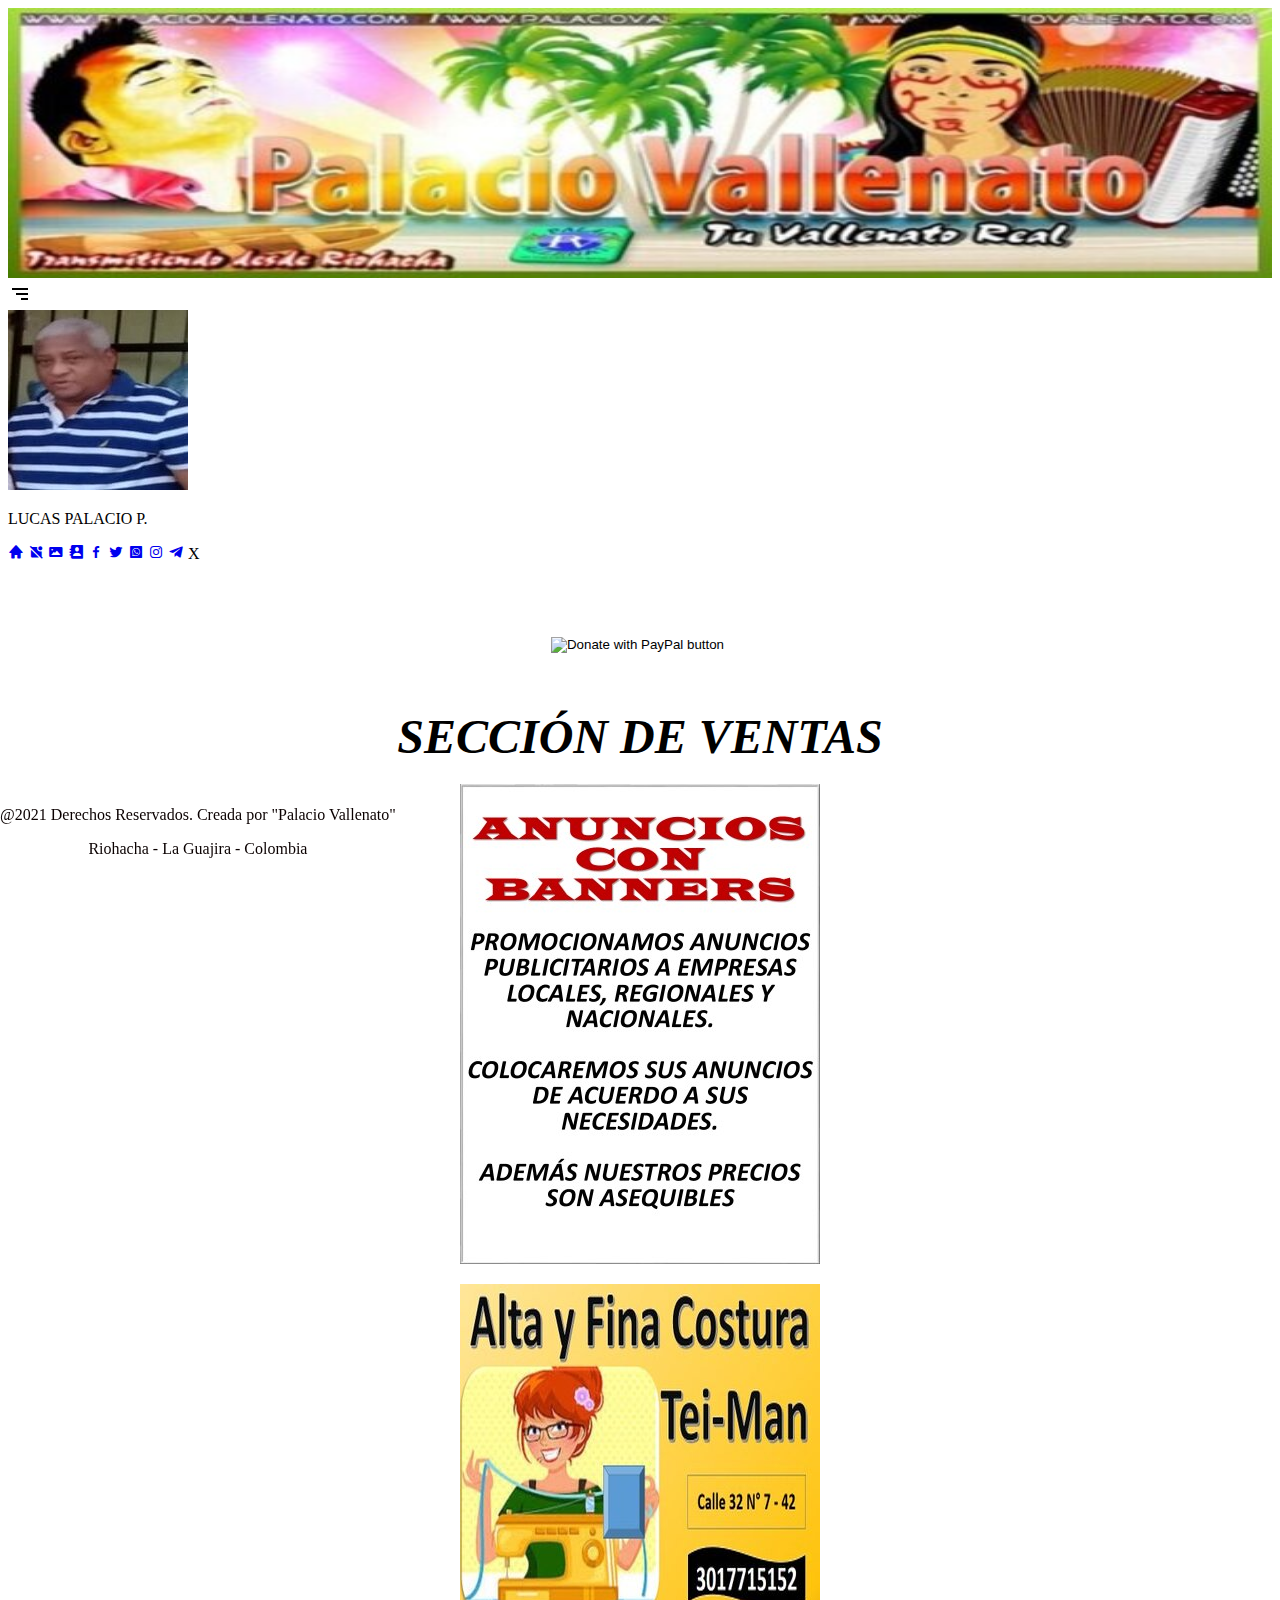
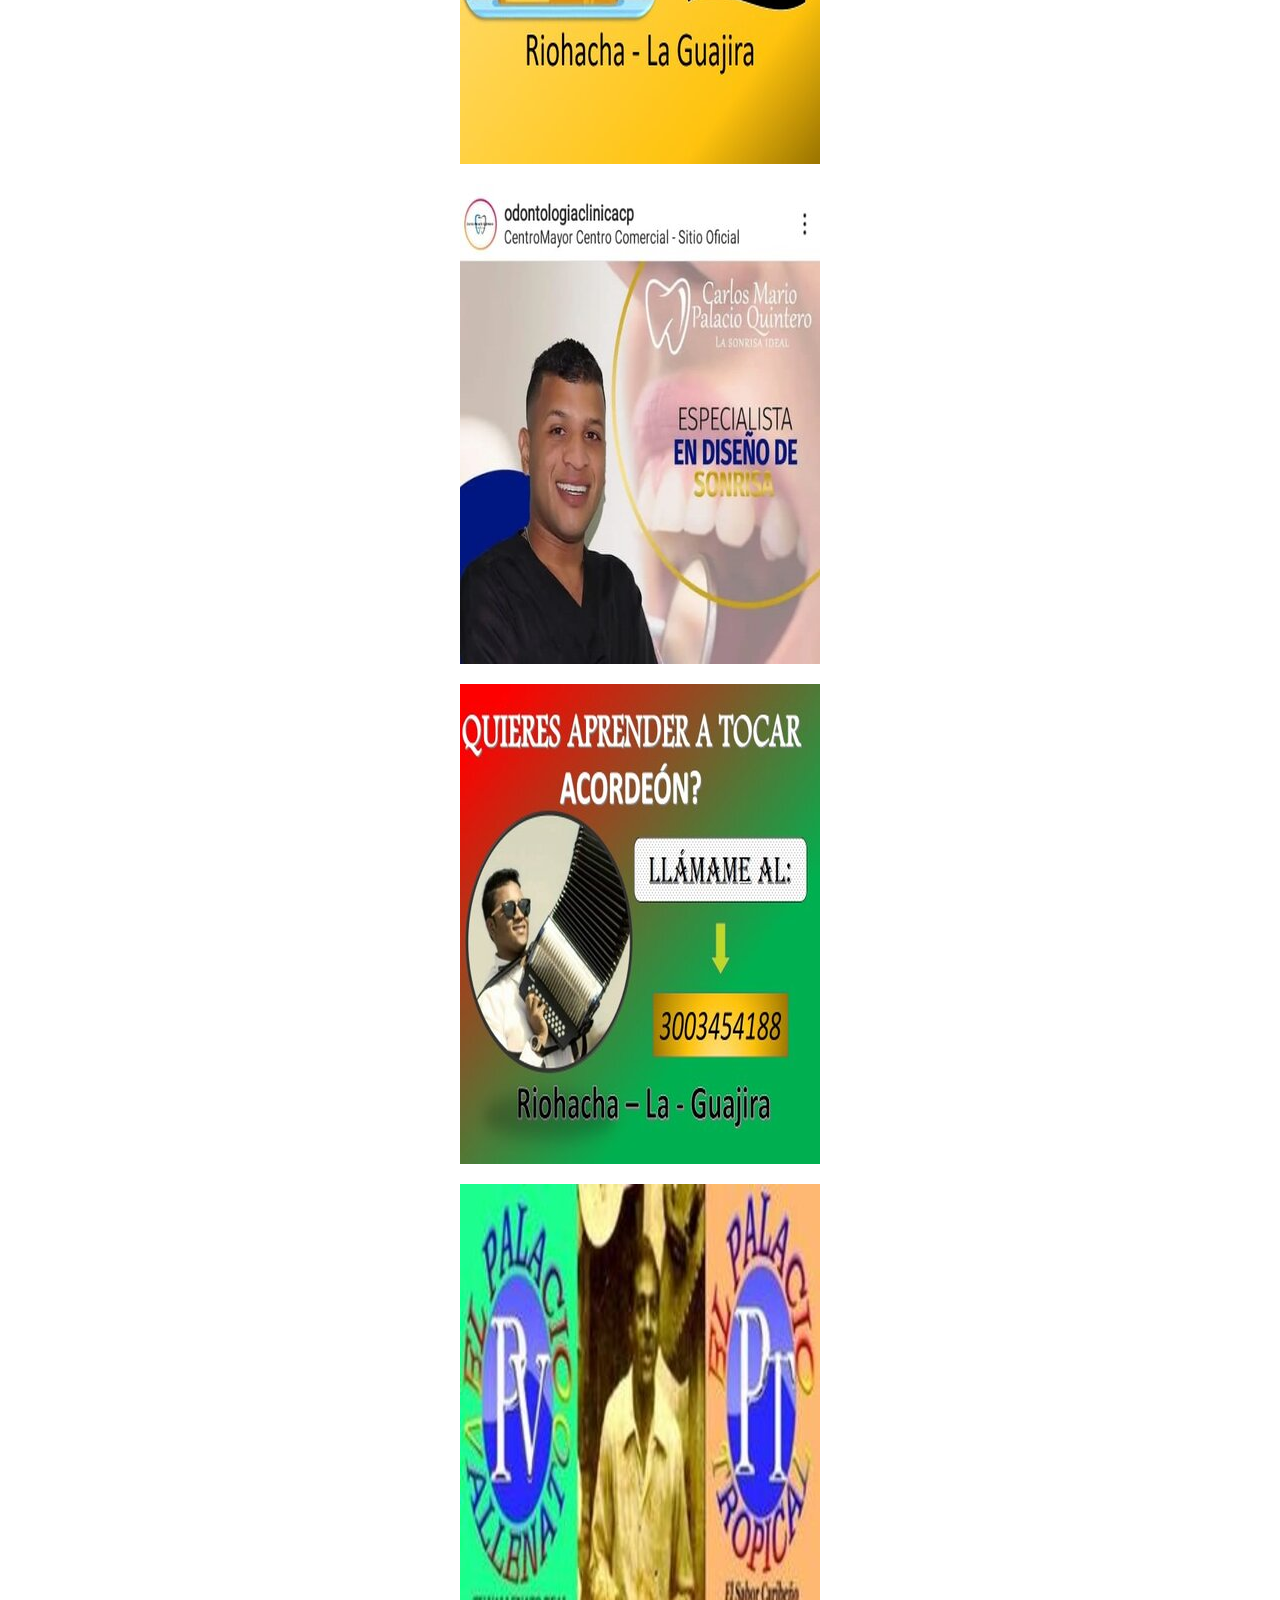
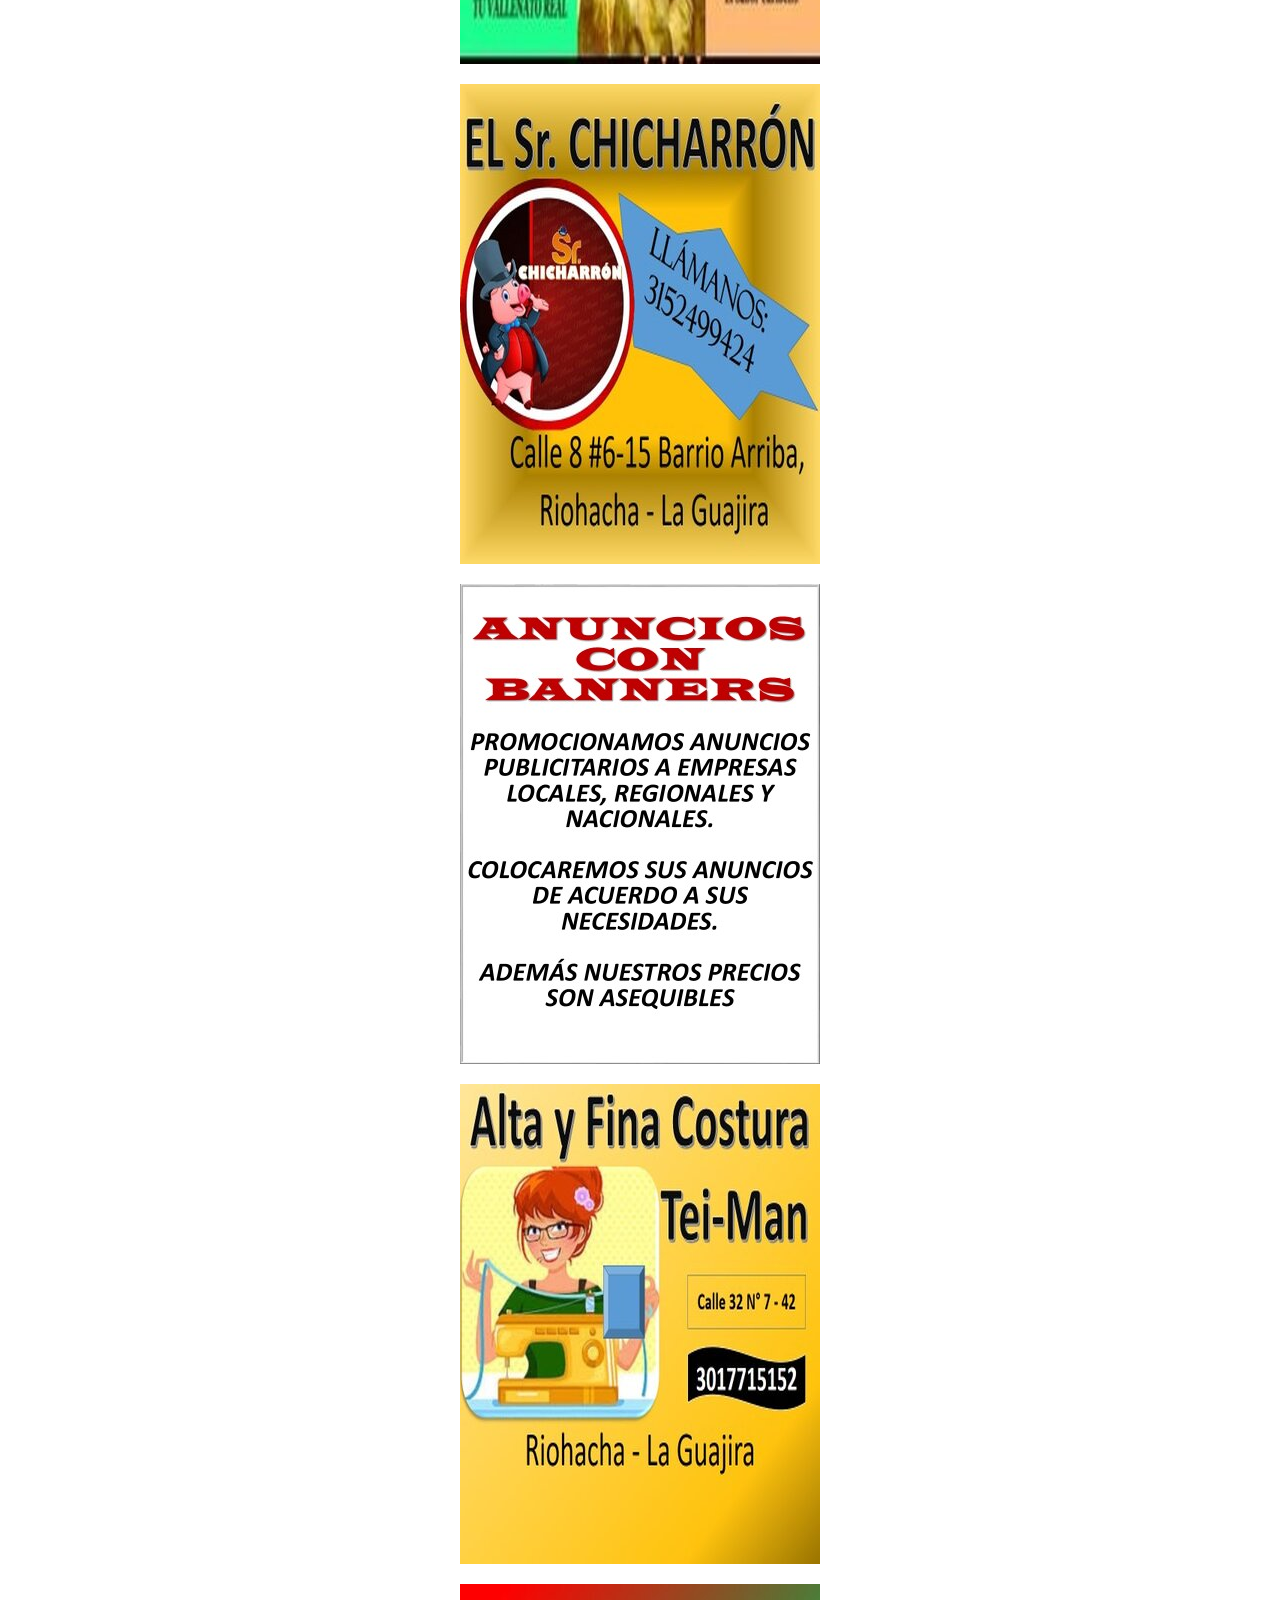
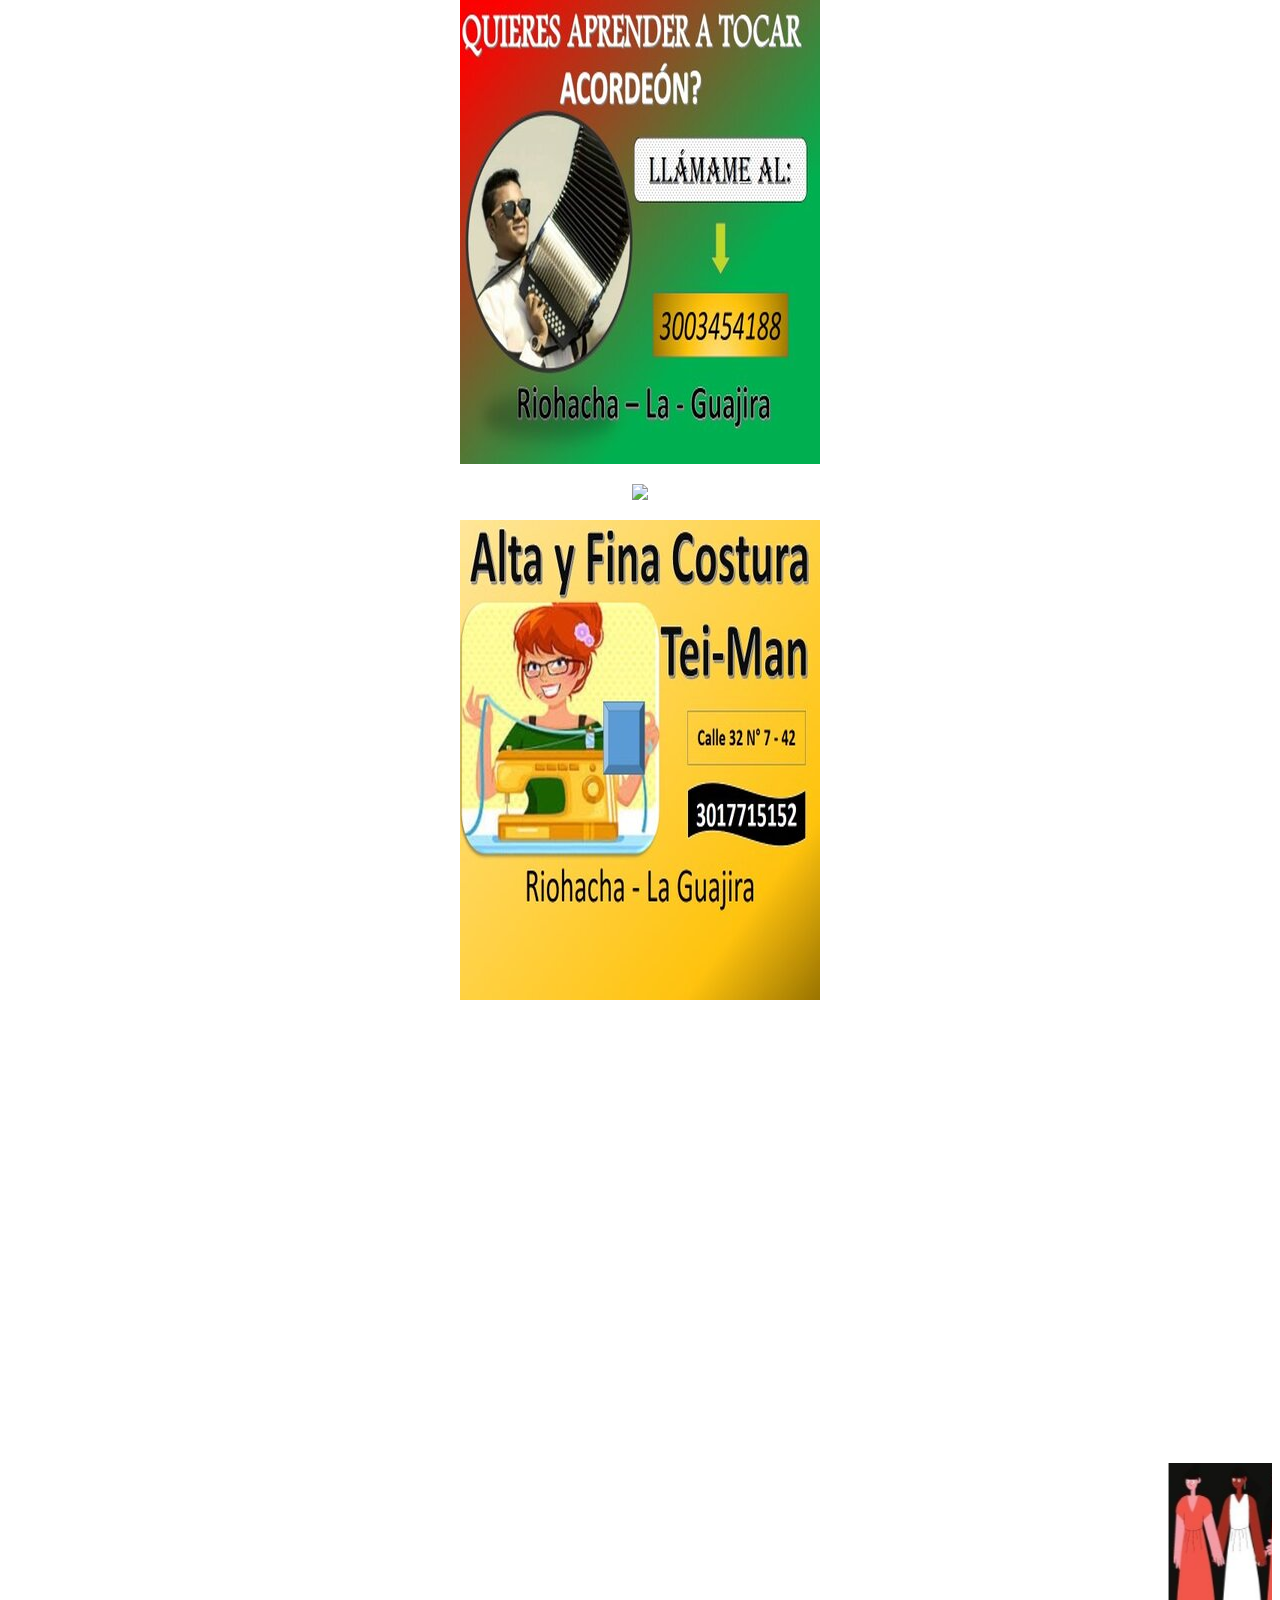
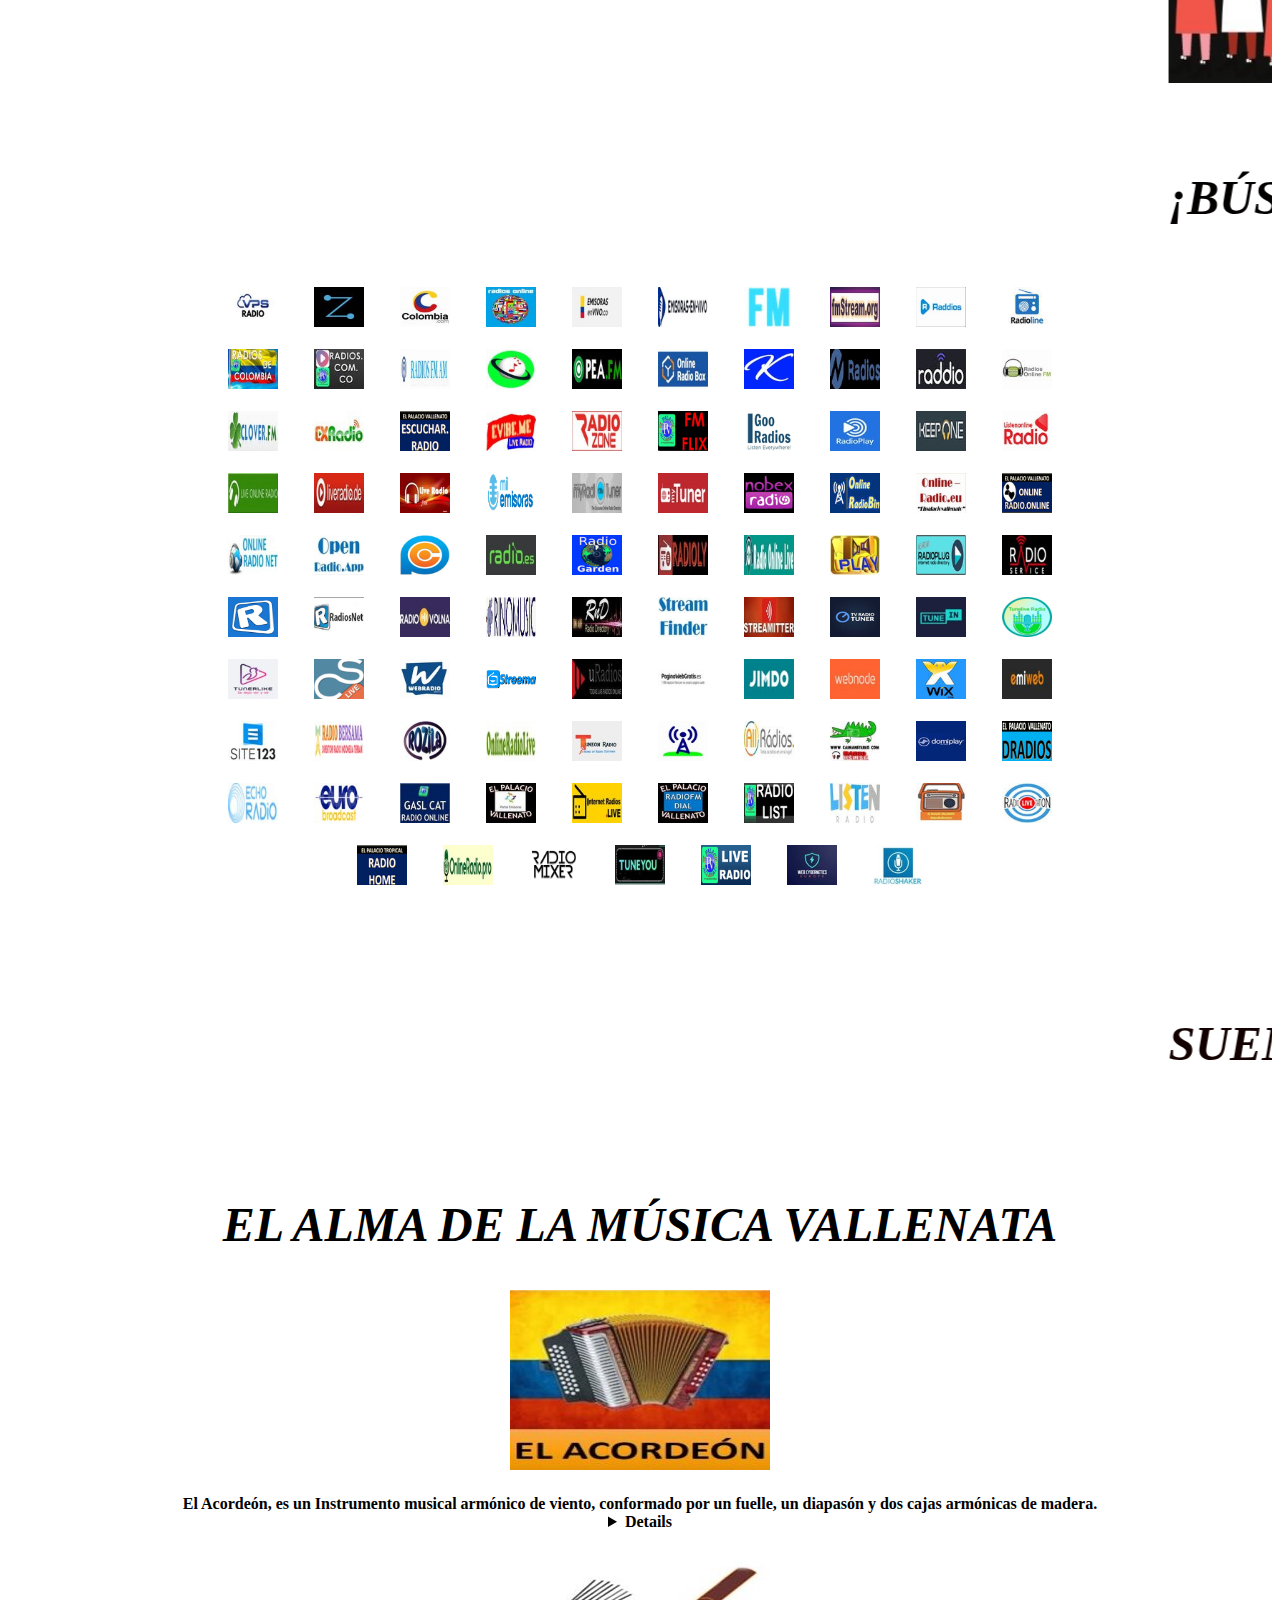
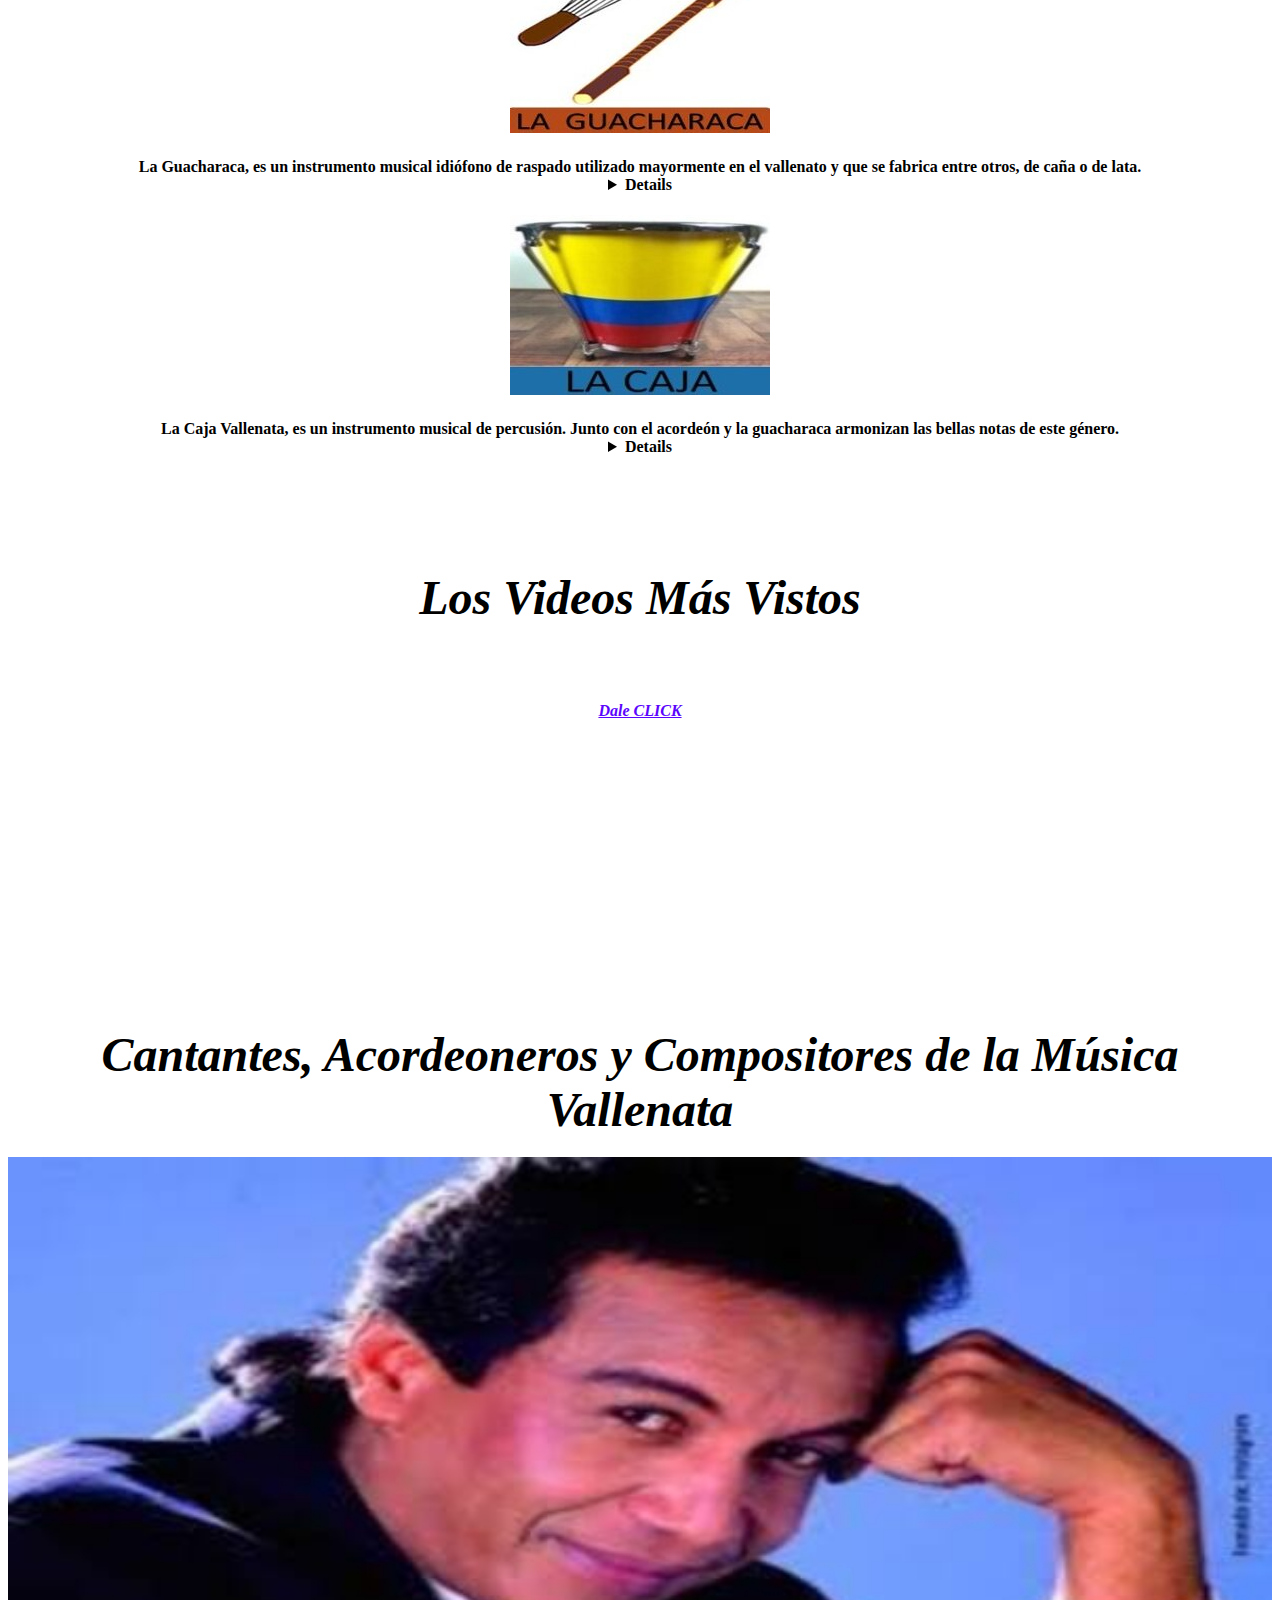
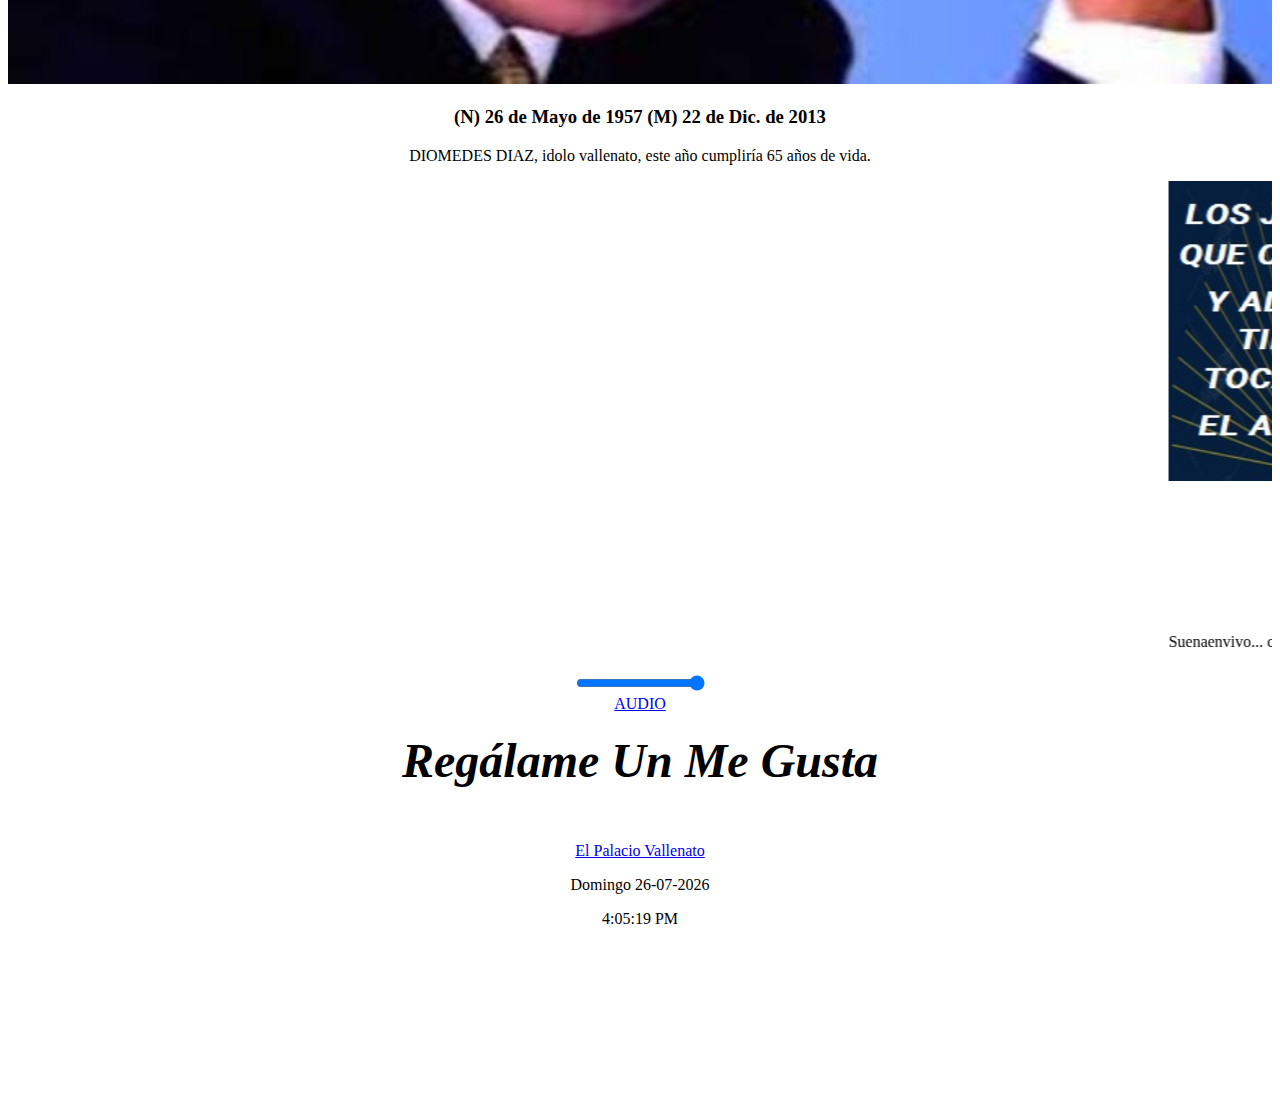
==== index.html @ b47e4e0d "“commit”" ====
<!doctype html>
<html lang="es">

<!------------------------- inicio del head ------------------------>
<head>
<meta charset="utf-8">
<meta  http-equiv="X-UA-compatible"  content="ie=edge"/>
<meta name="author" content="LUCAS PALACIO PIMIENTA"/>
<meta name="keywordS" content="DEFENSA Y DIVULGACION DE LA MÚSICA VALLENATA"/>
<meta name="viewport" content="width=device-width, user-scalable=no, initial-scale=1.0, 
maximum-scale=1.0, minimum-scale=1.0 ">    


<link rel="icon"  href="IMAGENES/logoICO.ico">
    
<link rel="stylesheet" type="text/css" href="css/reset.css"></link>
<link rel="stylesheet" type="text/css" href="css/style.css"></link>
<link rel="stylesheet" type="text/css" href="style.css">
<link rel="stylesheet" type="text/css" href="css/estilo.css">
<link rel="stylesheet" type="text/css" href="fonts/style.css">

<link rel="stylesheet" type="text/css" href="css/ventas.css">
<link rel="stylesheet" type="text/css" href="css/reprolateral.css">
<link rel="stylesheet" type="text/css" href="css/relojdigital.css">
<link rel="stylesheet" type="text/css" href="css/vocesvalle.css">

<!------------------------- inicio ensayo ------------------------> 

<link rel="stylesheet" type="text/css" href="css/acorlegen.css">
<link rel="stylesheet" type="text/css" href="css/acorng.css"> 

<!------------------------- Final ensayo ------------------------>

<link rel="preconnect" href="https://fonts.googleapis.com">
<link href="https://fonts.googleapis.com/css2?family=Share+Tech+Mono&display=swap" rel="stylesheet">
<link href="https://fonts.googleapis.com/css?family=Orbitron" rel="stylesheet">
<link href="https://fonts.googleapis.com/css2?family=Open+Sans:wght@300;400;700&display=swap" rel="stylesheet">


<link rel="preconnect" href="https://fonts.gstatic.com" crossorigin>
<link rel="stylesheet" type="text/css" href="css/bootstrap-slider.min.css"> 
<link href='https://unpkg.com/boxicons@2.0.9/css/boxicons.min.css' rel='stylesheet'>
<link href="https://cdn.jsdelivr.net/npm/bootstrap@5.1.0/dist/css/bootstrap.min.css" 
rel="stylesheet" integrity="sha384-KyZXEAg3QhqLMpG8r+8fhAXLRk2vvoC2f3B09zVXn8CA5QIVfZOJ3BCsw2P0p/We"
crossorigin="anonymous">
  
<script src="js/bootstrap-slider.min.js"></script>
<script src="https://cdn.jsdelivr.net/bxslider/4.2.12/jquery.bxslider.min.js"></script>
<script src="https://ajax.googleapis.com/ajax/libs/jquery/3.1.1/jquery.min.js"></script>
  
    
<title>EL PALACIO VALLENATO</title>

<link href="menu.js"    rel="stylesheet">
<link href="style.css"  rel="stylesheet">
<link href="reset.css"  rel="stylesheet">

</head>
<!------------------------- fin del head ------------------------>


<!-- inicio del body - cabecera-->

<body oncontextmenu="return false" onkeydown="return false">
<body background="IMAGENES/soleado1.gif">  
  <header>

<div class="contenedor-head">
<img src="IMAGENES/logoppal.jpg" width="100%" height="270"></div>

<!-- Final del header cabecera --> 


<!--------------- inicio del menu ------------------>
<header class="header" id="header">
  
<img src="IMAGENES/menu-alt-right.svg" alt=""  class="menu">
<nav class="menu-navegacion">

<img src="IMAGENES/LUKS.jpg"  alt="" class="photo">
<p class="name" style color="white">LUCAS PALACIO P.</p>

<a href="#INICIO" target="_blank" class="social-media-icon">
<i class="bx bxs-home" title="Inicio"></i></a>

<a href="QUIENES SOMOS.html" target="_blank" class="social-media-icon">
<i class='bx bxs-notification-off' title="Sómos"></i></a>

<a href="SERVICIO.html" target="_blank" class="social-media-icon">
<i class='bx bxs-image' title="Servicio"></i></a>

<a href="CONTÁCTO.html" target="_blank" class="social-media-icon">
<i class='bx bxs-contact' title="Contácto"></i></a>
  
<a href="https://www.facebook.com/" 
target="_blank" class="social-media-icon"> 
<i class='bx bxl-facebook' title="Facebook"></i></a>

<a href="https://twitter.com/palaciovallenat" target="_blank" class="social-media-icon">
<i class='bx bxl-twitter' title="Twitter"></i></a>

<a href="https://wa.me/573023062929?text=Hola%20Escribenos%20y%20envíanos%20tu%20mensaje" 
target="_blank" class="social-media-icon">
<i class='bx bxl-whatsapp-square' title="WhatsApp"></i></a>

<a href="https://linktr.ee/elpalaciovallenato.com" target="_blank" class="social-media-icon">
<i class='bx bxl-instagram' title="Instagram"></i></a>

<a href="https://t.me/LUCAS011957" target="_blank" class="social-media-icon">
<i class='bx bxl-telegram' title="Telegram"></i></a>
  
<span class="close">X</span>
</nav>
<!----------------- Final del menu ------------------>
</header>

<main class="main">  
<br><br><br><br>

<!--------- Inicio Cta Paypal --------->
<div align="center">
<form action="https://www.paypal.com/donate" method="post" target="_top">
<input type="hidden" name="hosted_button_id" value="3SSLJQG8Y5FPW" />
<input type="image" src="https://www.paypalobjects.com/en_US/i/btn/btn_donateCC_LG.gif" border="0" 
name="submit" title="PayPal - The safer, easier way to pay online!" alt="Donate with PayPal button"/>
<img alt="" border="0" src="https://www.paypal.com/en_CO/i/scr/pixel.gif" width="1" height="1" />
</form>
<!--------- Final Cta Paypal --------->
<br><br>

<!---------- Inicio seccion de ventas -------->
<article>
  <section  class="parrafo3 text-center">     
  <style> .parrafo3 {color: black;}</style>
  <h2><em><font size="15">SECCIÓN DE VENTAS</em>
  </h2></font></article></section>
      
  <div align="center">
  <div class="content-all">
  <div class="content-carrousel">
    <figure><img src="IMAGENES/ventas/1publicaaqui.jpg"></figure>
    <figure><img src="IMAGENES/ventas/2coseteiman.jpg"></figure>
    <figure><img src="IMAGENES/ventas/3carlosmario.jpg"></figure>
    <figure><img src="IMAGENES/ventas/4yeyetoca.jpg"></figure>
    <figure><img src="IMAGENES/ventas/5pvtinopt.jpg"></figure>
      
    <figure><img src="IMAGENES/ventas/6srchicharron.jpg"></figure>
    <figure><img src="IMAGENES/ventas/1publicaaqui.jpg"></figure>
    <figure><img src="IMAGENES/ventas/2coseteiman.jpg"></figure>
    <figure><img src="IMAGENES/ventas/4yeyetoca.jpg"></figure>
    <figure><img src="IMAGENES/ventas/7palacmusic.jpg"></figure>
    <figure><img src="IMAGENES/ventas/2coseteiman.jpg"></figure>
    </div>
    </div>
<!--------- Final seccion de ventas --------->

<br><br><br><br><br><br><br><br><br><br><br><br><br><br>
<br><br><br><br><br><br><br><br>


<!------------inicio otras ventas---------- ----->
    
<section  class="parrafo2"> 
  <article> <marquee direction="left"> 
  <style> .parrafo2 marquee {color: rgb(17, 17, 16);}</style>
  <h2><em> 
  <br>
      
  <a><img src="IMAGENES/ventas2/1teiman.jpg" target="_blank" width="500" height="220"></a>
               
  <a><img src="IMAGENES/ventas2/1srchicharron.jpg" target="_blank" width="500" height="220"></a>
              
  <a><img src="IMAGENES/ventas2/2teiman.jpg" target="_blank" width="500" height="220"></a>
               
  <a><img src="IMAGENES/ventas2/1lasdos.jpg" target="_blank" width="500" height="220"></a> 
      
  <a><img src="IMAGENES/ventas2/3teiman.jpg" target="_blank" width="500" height="220"></a>
       
  <a><img src="IMAGENES/ventas2/1yeyetoca.jpg" target="_blank" width="500" height="220"></a>
  
  <a><img src="IMAGENES/ventas2/4teiman.jpg" target="_blank" width="500" height="220"></a>
  
  <a><img src="IMAGENES/ventas2/2srchicharron.jpg" target="_blank" width="500" height="220"></a>
  
  <a><img src="IMAGENES/ventas2/1papa.jpg" target="_blank" width="500" height="220"></a>
  
  <a><img src="IMAGENES/ventas2/5teiman.jpg" target="_blank" width="500" height="220"></a>
  
  <a><img src="IMAGENES/ventas2/1palamusic.jpg" target="_blank" width="500" height="220"></a>
        
  </em><h2
  </font></marquee></article> 
  </section>
  <!------------ Final otras ventas ----->

  
<br><br>
<!----------- inicio mensaje uno¡ ------->
<section  class="parrafo1"> 
<article> <marquee direction="left"> 
<style> .parrafo1 marquee {color: hsl(0, 60%, 3%);}</style>  
<h1 style="color: #030000"><em><font size="10"><I>¡BÚSCANOS EN CUALQUIERA DE ESTOS ENLACES Y 
ESCÚCHANOS LAS 24 HORAS DEL DÍA: Sómos "EL PALACIO VALLENATO", Tu Vallenato Real .. !</i></em>
</font></h1>
</marquee></article> </section>
<!----------- final mensaje uno¡ ------->


  <!------------------ inicio radios agregadas! -------------------->
  <article>
  <section  class="seccion text-center"> 
  <br> <br>
  
 
  <a href="https://vpsemisoras.com/station/palacio-vallenato/" target='_blank' 
  imageanchor='1' style='margin-left:  1em; margin-right: 1em;'>
  <img border='0' height='40' width='50' 
  src='IMAGENES/logosagregados/VPS.jpg'/></a> 

  <a href='https://zeno.fm/el-palacio-vallenatok7gcnrz99f0uv/'target='_blank' 
  imageanchor='1' style='margin-left:  1em; margin-right: 1em;'>
  <img border='0' height='40' width='50' 
  src='IMAGENES/logosagregados/zeno.fm.jpg'/></a> 

  <a href='https://www.colombia.com/radio/palacio-vallenato-riohacha-2318'
  target='_blank' imageanchor='1' style='margin-left: 1em; margin-right: 1em;'>
  <img border='0' height='40' width='50' 
  src='IMAGENES/logosagregados/colombia.com.jpg'/></a>
  
  <a href='http://www.emisorascolombianas.co/el-palacio-vallenato'target='_blank' 
  imageanchor='1' style='margin-left:  1em; margin-right: 1em;'>
  <img border='0' height='40' width='50' 
  src='IMAGENES/logosagregados/emisorascolombianas.co.jpg'/></a> 

  <a href='https://emisorasenvivo.co/el-palacio-vallenato#'target='_blank' 
  imageanchor='1' style='margin-left:  1em; margin-right: 1em;'>
  <img border='0' height='40' width='50' 
  src='IMAGENES/logosagregados/emisorasenvivo.co.jpg'/></a> 
  
  <a href='https://emisoras-en-vivo.co/el-palacio-vallenato' target='_blank' 
  imageanchor='1' style='margin-left:  1em; margin-right: 1em;'>
  <img border='0' height='40' width='50' 
  src='IMAGENES/logosagregados/emisoras-en-vivo.co.jpg'/></a>

  <a href='https://fm.rs/co/el-palacio-vallenato/'target='_blank' imageanchor='1' 
  style='margin-left:  1em; margin-right: 1em;'>
  <img border='0' height='40' width='50' 
  src='IMAGENES/logosagregados/fm.rs.jpg'/></a> 

  <a href='http://fmstream.org/index.php?i=551837'target='_blank' imageanchor='1' 
  style='margin-left:  1em; margin-right: 1em;'>
  <img border='0' height='40' width='50' 
  src='IMAGENES/logosagregados/fmstream.jpg'/></a> 

  <a href='https://www.raddios.com/4483-radiosonline-palacio-vallenato-online-
  riohacha-colombia'target='_blank' imageanchor='1' style='margin-left: 1em; 
  margin-right: 1em;'>
  <img border='0' height='40' width='50' 
  src='IMAGENES/logosagregados/raddios.com.jpg'/></a>

  <a href='https://www.radioline.co/listen-to-el-palacio-vallenato'target='_blank' 
  imageanchor='1' style='margin-left: 1em; margin-right: 1em;'>
  <img border='0' height='40' width='50' 
  src='IMAGENES/logosagregados/radioline.co.jpg'/></a> 
  <br><br>
  
  <a href='https://radios-colombia.com/palacio-vallenato-118128/' target='_blank' 
  imageanchor='1' style='margin-left:  1em; margin-right: 1em;'>
  <img border='0' height='40' width='50' 
  src='IMAGENES/logosagregados/radios-colombia.com.jpg'/></a>
    
  <a href='https://radios.com.co/el-palacio-vallenato/' target='_blank' 
  imageanchor='1' style='margin-left: 1em; margin-right: 1em;'>
  <img border='0' height='40' width='50' 
  src='IMAGENES/logosagregados/radios.com.co.jpg'/></a> 
         
  <a href='https://www.radiosfmam.com.ar/radio/13278/el-palacio-vallenato-riohacha-
  la--guajiracolombia ' 
  target='_blank' imageanchor='1' style='margin-left: 1em;   margin-right: 1em;'>   
  <img border='0' height='40' width='50' 
  src=' IMAGENES/logosagregados/radiosfmam.jpg'/></a> 

  <a href='https://www.planetaradios.com/co/2961/el-palacio-vallenato'
  target='_blank' imageanchor='1' style='margin-left:  1em; margin-right: 1em;'>
  <img border='0' height='40' width='50'
  src='IMAGENES/logosagregados/planetaradios.jpg'/></a>
  
  <a href='http://play.pea.fm/es/3666-listen.html'target='_blank' imageanchor='1' 
  style='margin-left:  1em; margin-right: 1em;'>
  <img border='0' height='40' width='50' 
  src='IMAGENES/logosagregados/peafm.jpg'/></a>

  <a href='https://onlineradiobox.com/co/palaciovallenato/?cs=co.palaciovallenato'
  target='_blank' imageanchor='1' style='margin-left: 1em; margin-right: 1em;'>
  <img border='0' height='40' width='50' 
  src='IMAGENES/logosagregados/onlineradiobox.jpg'/></a>

  <a href='https://directory.kennyinteractive.net/station/el-palacio-vallenato/'
  target='_blank' imageanchor='1' style='margin-left:  1em; margin-right: 1em;'>
  <img border='0' height='40' width='50' 
  src='IMAGENES/logosagregados/kenny.jpg'/></a>

  <a href='https://www.zradios.com/el-palacio-vallenato'target='_blank' 
  imageanchor='1' style='margin-left: 1em; margin-right: 1em;'>
  <img border='0' height='40' width='50'
  src='IMAGENES/logosagregados/zradios.jpg'/></a>

  <a href='https://raddio.net/373602-el-palacio-vallenato/'target='_blank' 
  imageanchor='1' style='margin-left:  1em; margin-right: 1em;'>
  <img border='0' height='40' width='50' 
  src='IMAGENES/logosagregados/raddio.jpg'/></a>

  <a href='https://radiosonlinefm.com/emisoraderadio/el-palacio-vallenato-colombia/' 
  target='_blank' imageanchor='1' style='margin-left: 1em; margin-right: 1em;'>
  <img border='0' height='40' width='50' 
  src='IMAGENES/logosagregados/radiosonlinefm.jpg'/></a>
  <br><br>
 
  <a href='https://clover.fm/46228-el-palacio-vallenato-radio.html'target='_blank' 
  imageanchor='1' style='margin-left:  1em; margin-right: 1em;'>
  <img border='0' height='40' width='50' 
  src='IMAGENES/logosagregados/clover.jpg'/></a> 
        
  <a href='https://www.cxradio.com.br/radio/el-palacio-vallenato'target='_blank' 
  imageanchor='1' style='margin-left:  1em; margin-right: 1em;'>
  <img border='0' height='40' width='50' 
  src='IMAGENES/logosagregados/cxradio.jpg'/></a>
      
  <a href='https://escuchar.radio/palaciovallenato'target='_blank' imageanchor='1' 
  style='margin-left:  1em; margin-right: 1em;'>
  <img border='0' height='40' width='50' 
  src='IMAGENES/logosagregados/escucharradio.png'/></a>

  <a href='https://evibe.me/41252-EL-PALACIO'target='_blank' imageanchor='1' 
  style='margin-left:  1em; margin-right: 1em;'>
  <img border='0' height='40' width='50' 
  src='IMAGENES/logosagregados/evibe.jpg'/></a>

  <a href='https://radiozone.net/search/EL%20PALACIO%20VALLENATO ' 
  target='_blank' imageanchor='1' style='margin-left: 1em; margin-right: 1em;'>
  <img border='0' height='40' width='50' 
  src='IMAGENES/logosagregados/radiozone.jpg'/></a> 

  <a href='https://www.fmflix.net/palaciovallenato-com/ 'target='_blank' 
  imageanchor='1' style='margin-left:  1em; margin-right: 1em;'>
  <img border='0' height='40' width='50' 
  src='IMAGENES/logosagregados/fmflix.png'/></a> 
 
  <a href='https://gooradios.com/radio/155329-riohacha-el-palacio-vallenato.html'
  target='_blank' imageanchor='1' style='margin-left:  1em; margin-right: 1em;'>
  <img border='0' height='40' width='50' 
  src='IMAGENES/logosagregados/gooradios.png'/></a>

  <a href='https://www.radiosplay.com/radio/89156/el-palacio-vallenato-riohacha-
  la-guajira-colombia' target='_blank' imageanchor='1' style='margin-left: 1em; 
  margin-right: 1em;'>   <img border='0' height='40' width='50' 
  src='IMAGENES/logosagregados/radiosplay.jpg'/></a>
  
  <a href='https://keepone.net/radio/k110074/el-palacio-vallenato'target='_blank' 
  imageanchor='1' style='margin-left:  1em; margin-right: 1em;'>
  <img border='0' height='40' width='50' 
  src='IMAGENES/logosagregados/keepone.jpg'/></a> 
  
  <a href='https://www.listenonlineradio.com/colombia/el-palacio-vallenato '
  target='_blank' imageanchor='1' style='margin-left:  1em; margin-right: 1em;'>
  <img border='0' height='40' width='50' 
  src='IMAGENES/logosagregados/listenonlineradio.jpg'/></a>
  <br><br>
 
  <a href='https://www.liveonlineradio.net/sl/colombia/palacio-vallenato.htm'
  target='_blank' imageanchor='1' style='margin-left: 1em; margin-right: 1em;'>
  <img border='0' height='40' width='50' 
  src='IMAGENES/logosagregados/liveonlineradio.net.jpg'/></a>
          
  <a href='https://liveradio.de/el-palacio-vallenato'target='_blank' 
  imageanchor='1' style='margin-left:  1em; margin-right: 1em;'>
  <img border='0' height='40' width='50'
  src='IMAGENES/logosagregados/liveradio.de.jpg'/></a>
       
  <a href='https://www.liveradio.uk/stations/el-palacio-vallenato'target='_blank' 
  imageanchor='1' style='margin-left:  1em; margin-right: 1em;'>
  <img border='0' height='40' width='50' 
  src='IMAGENES/logosagregados/liveradio.uk.jpg'/></a>
          
  <a href='https://milemisoras.com/radio/el-palacio-vallenato-online/'
  target='_blank' imageanchor='1' style='margin-left:  1em; margin-right: 1em;'>
  <img border='0' height='40' width='50' 
  src='IMAGENES/logosagregados//milemisoras.png'/></a>

  <a href='http://www.myradiotuner.com/customStationPreset.php?ID=21212'
  target='_blank' imageanchor='1' style='margin-left: 1em; margin-right: 1em;'>
  <img border='0' height='40' width='50' 
  src='IMAGENES/logosagregados/myradiotuner.jpg'/></a> 
         
  <a href='https://mytuner-radio.com/radio/el-palacio-vallenato-472377/'
  target='_blank' imageanchor='1' style='margin-left: 1em;  margin-right: 1em;'>
  <img border='0' height='40' width='50' 
  src='IMAGENES/logosagregados/mytuner.jpg'/></a> 
      
  <a href='http://www.nobexradio.com/StationsWithPlayer' target='_blank' 
  imageanchor='1' style='margin-left:  1em; margin-right: 1em;'>
  <img border='0' height='40' width='50' 
  src="IMAGENES/logosagregados/nobexradio.jpg"></a> 

  <a href='https://www.onlineradiobin.com/colombia/palaciovallenato-com.htm' 
  target='_blank' imageanchor='1' style='margin-left:  1em; margin-right: 1em;'>
  <img border='0' height='40' width='50' 
  src='IMAGENES/logosagregados/onlineradiobin.jpg'/></a>

  <a href='http://online-radio.eu/radio/67352-palaciovallenato-com'target='_blank' 
  imageanchor='1' style='margin-left:  1em; margin-right: 1em;'>
  <img border='0' height='40' width='50' 
  src='IMAGENES/logosagregados/onlineradio.eu.jpg'/></a>
          
  <a href='http://onlineradio.online/wp-radio/?player=popup&station_id=29806
  'target='_blank' imageanchor='1' style='margin-left:  1em; margin-right: 1em;'>
  <img border='0' height='40' width='50' 
  src='IMAGENES/logosagregados/onlineradio.online.png'/></a>
  <br><br>

  <a href='https://onlineradionet.com/palaciovallenato-com/    ' 
  target='_blank' imageanchor='1' style='margin-left:  1em; margin-right: 1em;'>
  <img border='0' height='40' width='50' 
  src='IMAGENES/logosagregados/onlineradionet.jpg'/></a> 

  <a href='https://openradio.app/station/el-palacio-vallenato-ovfia59q?utm_
  source=m3'target='_blank' imageanchor='1' style='margin-left:  1em; 
  margin-right: 1em;'>
  <img border='0' height='40' width='50' 
  src='IMAGENES/logosagregados/openradio.jpg'/></a>
 
  <a href='https://pcradio.ru/radio/el-palacio-vallenato'target='_blank' 
  imageanchor='1' style='margin-left:  1em; margin-right: 1em;'>
  <img border='0' height='40' width='50' 
  src='IMAGENES/logosagregados/pcradio.png'/></a>
   
  <a href='https://www.radio.es/s/palaciovallenato'target='_blank' imageanchor='1' 
  style='margin-left: 1em; margin-right: 1em;'>
  <img border='0' height='40' width='50' 
  src='IMAGENES/logosagregados/radio.es.jpg'/></a>
  
  <a href='http://radio.garden/listen/palaciovallenato-com/NUk36A9k'target='_blank' 
  imageanchor='1' style='margin-left: 1em; margin-right: 1em;'>
  <img border='0' height='40' width='50' 
  src='IMAGENES/logosagregados/radiogarden.jpg'/></a>  

  <a href='https://radioly.app/radio/el-palacio-vallenato/ 'target='_blank' 
  imageanchor='1' style='margin-left: 1em; margin-right: 1em;'>
  <img border='0' height='40' width='50' 
  src='IMAGENES/logosagregados/radioly.jpg'/></a>

  <a href='https://radioonlinelive.com/colombia/palacio-vallenato/' target='_blank'
  imageanchor='1' style='margin-left: 1em; margin-right: 1em;'>
  <img border='0' height='40' width='50' 
  src='IMAGENES/logosagregados/radioonlinelive.com.jpg'/></a>

  <a href='https://www.radio.pervii.com/es/radio/265712.htm'target='_blank' 
  imageanchor='1' style='margin-left: 1em; margin-right: 1em;'>
  <img border='0' height='40' width='50' 
  src='IMAGENES/logosagregados/radiopervii.jpg'/></a>
               
  <a href='https://www.radioplug.co.uk/channel/EL-PALACIO-VALLENATO'target='_blank'
  imageanchor='1' style='margin-left: 1em; margin-right: 1em;'>
  <img border='0' height='40' width='50' 
  src='IMAGENES/logosagregados/radioplug.jpg'/></a>
  
  <a href='https://radioservice.su/5654.html#' target='_blank' imageanchor='1' 
  style='margin-left:  1em; margin-right: 1em;'>
  <img border='0' height='40' width='50' 
  src='IMAGENES/logosagregados/radioservice.jpg'/></a>
  <br><br>

  <a href='http://www.radios.com.br/play/159325' target='_blank' imageanchor='1' 
  style='margin-left: 1em; margin-right: 1em;'>
  <img border='0' height='40' width='50' 
  src='IMAGENES/logosagregados/radios.com.br.png'/></a>  
          
  <a href='https://radiosnet.com.ar/envivo/132527/el-palacio-vallenato' 
  target='_blank' imageanchor='1' style='margin-left:  1em; margin-right: 1em;'>
  <img border='0' height='40' width='50' 
  src='IMAGENES/logosagregados/radiosnet.png'/></a>

  <a href='https://radiovolna.net/424054-el-palacio-vallenato.html' target='_blank' 
  imageanchor='1' style='margin-left: 1em; margin-right: 1em;'>
  <img border='0' height='40' width='50' 
  src='IMAGENES/logosagregados/radiovolna.jpg'/></a>

  <a href='http://www.rinomusic.com/m/canciones/ver/11616 ' target='_blank' 
  imageanchor='1' style='margin-left: 1em; margin-right: 1em;'>
  <img border='0' height='40' width='50' 
  src='IMAGENES/logosagregados/rinomusic.jpg'/></a>
  
  <a href='https://rndonline.stream/listen/palaciovallenato.com ' target='_blank' 
  imageanchor='1' style='margin-left: 1em; margin-right: 1em;'>
  <img border='0' height='40' width='50' 
  src='IMAGENES/logosagregados/rndradio.jpg'/></a> 

  <a href='https://streamfinder.com/streaming-radio/el-palacio-vallenato/74512/#_'
  target='_blank' imageanchor='1' style='margin-left:  1em; margin-right: 1em;'>
  <img border='0' height='40' width='50' 
  src='IMAGENES/logosagregados/streamfinder.jpg'/></a>

  <a href='https://radio.streamitter.com/station/el-palacio-vallenato-2UUM9C'
  target='_blank' imageanchor='1' style='margin-left:  1em; margin-right: 1em;'>
  <img border='0' height='40' width='50' 
  src='IMAGENES/logosagregados/streamitter.jpg'/></a>

  <a href='https://tvradiotuner.com/radio/co/el-palacio-vallenato-11194'
  target='_blank' imageanchor='1' style='margin-left:  1em; margin-right: 1em;'>
  <img border='0' height='40' width='50' 
  src='IMAGENES/logosagregados/tvradiotuner.png'/></a>

  <a href='https://tunein.com/embed/player/s214699/'target='_blank' imageanchor='1' 
  style='margin-left:  1em; margin-right: 1em;'>
  <img border='0' height='40' width='50' 
  src='IMAGENES/logosagregados/tunein.jpg'/></a>

  <a href='https://tuneliveradio.net/station/el-palacio-vallenato/'target='_blank' 
  imageanchor='1' style='margin-left: 1em; margin-right: 1em;'>
  <img border='0' height='40' width='50' 
  src='IMAGENES/logosagregados/tunelive.png'/></a> 
  <br><br>
 
  <a href="https://tunerlike.com/radio/El-Palacio-del-Vallenato-jM352670481"
  target='_blank' imageanchor='1' style='margin-left: 1em; margin-right: 1em;'>
  <img border='0' height='40' width='50' 
  src='IMAGENES/logosagregados/tunerlike.jpg'/></a>

  <a href='http://webradio.coolstreaming.us/player/?stream=63439'target='_blank' 
  imageanchor='1' style='margin-left: 1em; margin-right: 1em;'>
  <img border='0' height='40' width='50' 
  src='IMAGENES/logosagregados/coolstreaming.png'/></a>
          
  <a href='https://www.webradio.media/ecouter-EL-PALACIO-VALLENATO-6463'
  target='_blank' imageanchor='1' style='margin-left:  1em; margin-right: 1em;'>
  <img border='0' height='40' width='50' 
  src='IMAGENES/logosagregados/webradio.jpg'/></a> 

  <a href='http://es.streema.com/radios/play/Palacio_Vallenato  'target='_blank' 
  imageanchor='1' style='margin-left:  1em; margin-right: 1em;'>
  <img border='0' height='40' width='50' 
  src='IMAGENES/logosagregados/streema.png'/></a>
   
  <a href='https://www.uradios.com/el-palacio-vallenato'target='_blank' 
  imageanchor='1' style='margin-left:  1em; margin-right: 1em;'>
  <img border='0' height='40' width='50' 
  src='IMAGENES/logosagregados/uradios.jpg'/></a>

  <a href='https://elpalaciovallenato.es.tl/'target='_blank' imageanchor='1' 
  style='margin-left: 1em; margin-right: 1em;'>
  <img border='0' height='40' width='50' 
  src='IMAGENES/logosagregados/es.tl.jpg'/></a>
 
  <a href='https://elpalaciovallenato.jimdofree.com/'target='_blank' 
  imageanchor='1' style='margin-left: 1em; margin-right: 1em;'>
  <img border='0' height='40' width='50' 
  src='IMAGENES/logosagregados/jimdo.jpg'/></a>
         
  <a href='https://el-palacio-vallenato1.webnode.es/'target='_blank' imageanchor='1' 
  style='margin-left: 1em; margin-right: 1em;'>
  <img border='0' height='40' width='50' 
  src='IMAGENES/logosagregados/webnode.jpg'/></a>
  
  <a href='https://lucaspalaciopimien.wixsite.com/el-palacio-vallenato'
  target='_blank' imageanchor='1' style='margin-left: 1em; margin-right: 1em;'>
  <img border='0' height='40' width='50' 
  src='IMAGENES/logosagregados/wix.jpg'/></a>  

  <a href='http://palaciovallenato.emiweb.es/'target='_blank' imageanchor='1' 
  style='margin-left: 1em; margin-right: 1em;'>
  <img border='0' height='40' width='50' 
  src='IMAGENES/logosagregados/emiweb.jpg'/></a>
  <br><br>
  
  <a href='https://5f91e309d9533.site123.me/'target='_blank' imageanchor='1' 
  style='margin-left: 1em; margin-right: 1em;'>
  <img border='0' height='40' width='50' 
  src='IMAGENES/logosagregados/site123.jpg'/></a>

  <a href='http://radiobersama.com/palacio-vallenato/ 'target='_blank' 
  imageanchor='1' style='margin-left: 1em; margin-right: 1em;'>
  <img border='0' height='40' width='50' 
  src='IMAGENES/logosagregados/radiobersama.jpg'/></a>

  <a href='https://rozila.com/index.php/station/palacio-vallenato/'
  target='_blank' imageanchor='1' style='margin-left:  1em; margin-right: 1em;'>
  <img border='0' height='40' width='50' 
  src='IMAGENES/logosagregados/rozila.jpg'/></a>

  <a href='http://www.onlineradiolive.com/palacio-vallenato/ '
  target='_blank' imageanchor='1' style='margin-left:  1em; margin-right: 1em;'>
  <img border='0' height='40' width='50' 
  src='IMAGENES/logosagregados/onlineradiolive.jpg'/></a> 

  <a href='https://tuneon.co/station/palaciovallenato-com/'target='_blank' 
  imageanchor='1' style='margin-left: 1em; margin-right: 1em;'>
  <img border='0' height='40' width='50' 
  src='IMAGENES/logosagregados/tuneon.jpg'/></a> 

  <a href='https://oiradio.co/el-palacio-vallenato-s271853'target='_blank' 
  imageanchor='1' style='margin-left: 1em;  margin-right: 1em;'>
  <img border='0' height='40' width='50' 
  src='IMAGENES/logosagregados/oiradio.jpg'/></a> 

  <a href='https://www.allradios.com.br/station/palacio-vallenato/' target='_blank' 
  imageanchor='1' style='margin-left:  1em; margin-right: 1em;'>
  <img border='0' height='40' width='50' 
  src='IMAGENES/logosagregados/allradios.jpg'/></a>

  <a href='https://caimanstereo.com/palaciovallenatocom-en-vivo/'target='_blank' 
  imageanchor='1' style='margin-left:  1em; margin-right: 1em;'>
  <img border='0' height='40' width='50' 
  src='IMAGENES/logosagregados/caimanstereo.jpg'/></a>

  <a href='https://co.domiplay.net/escuchar/palaciovallenato'target='_blank' 
  imageanchor='1' style='margin-left: 1em; margin-right: 1em;'>
  <img border='0' height='40' width='50' 
  src='IMAGENES/logosagregados/domiplay.jpg'/></a>

  <a href='https://www.dradios.com.ar/station/palaciovallenato-com/' 
  target='_blank' imageanchor='1' style='margin-left:  1em; margin-right: 1em;'>
  <img border='0' height='40' width='50' 
  src='IMAGENES/logosagregados/dradios.png'/></a>
  <br><br>
 
    <a href='https://echoradio.app/es/radio/e7719834-8105-11ea-9af6-0a81b753f230' 
  target='_blank' imageanchor='1' style='margin-left:  1em; margin-right: 1em;'>
  <img border='0' height='40' width='50' 
  src='IMAGENES/logosagregados/echoradio.jpg'/></a>
 
  <a href='http://eurobroadcast.eu/w/wp-radio/?player=popup&station_id=38039' 
  target='_blank' imageanchor='1' style='margin-left:  1em; margin-right: 1em;'>
  <img border='0' height='40' width='50' 
  src='IMAGENES/logosagregados/euro.jpg'/></a>

  <a href='https://www.gasl.cat/palaciovallenato-com/  'target='_blank' 
  imageanchor='1' style='margin-left:  1em; margin-right: 1em;'>
  <img border='0' height='40' width='50' 
  src='IMAGENES/logosagregados/gasl.jpg'/></a>

  <a href='https://portalemisoras.com/station/el-palacio-vallenato/'target='_blank' 
  imageanchor='1' style='margin-left:  1em; margin-right: 1em;'>
  <img border='0' height='40' width='50' 
  src='IMAGENES/logosagregados/portalemisoras.jpg'/></a> 

  <a href='http://internetradios.live/wp-radio/?player=popup&station_id=29806' 
  target='_blank' imageanchor='1' style='margin-left:  1em; margin-right: 1em;'>
  <img border='0' height='40' width='50' 
  src='IMAGENES/logosagregados/internetradios.jpg'/></a>

  <a href='https://www.radiofmdial.com/station/palaciovallenato-com/'target='_blank' 
  imageanchor='1' style='margin-left: 1em; margin-right: 1em;'>
  <img border='0' height='40' width='50' 
  src='IMAGENES/logosagregados/radiofmdial.jpg'/></a>

  <a href='https://radiolist.net/station/palacio-vallenato  'target='_blank' 
  imageanchor='1' style='margin-left:  1em; margin-right: 1em;'>
  <img border='0' height='40' width='50' 
  src='IMAGENES/logosagregados/radiolist.net.png'/></a>

  <a href='https://listenradio.gr/station/palacio-vallenato/' target='_blank' 
  imageanchor='1' style='margin-left:  1em; margin-right: 1em;'>
  <img border='0' height='40' width='50' 
  src='IMAGENES/logosagregados/listenradio.jpg'/></a> 

  <a href='https://webradiodirectory.com/station/palacio-vallenato/'target='_blank'
  imageanchor='1' style='margin-left:  1em; margin-right: 1em;'>
  <img border='0' height='40' width='50' 
  src='IMAGENES/logosagregados/webradiodirectory.jpg'/></a>
 
  <a href='http://radiolivestation.com/palaciovallenato-com/' target='_blank' 
  imageanchor='1' style='margin-left:  1em; margin-right: 1em;'>
  <img border='0' height='40' width='50'
  src='IMAGENES/logosagregados/radiolivestation.jpg'/></a>
  <br><br>
   
  <a href='https://www.radio-home.net/radio.php?radio=el%20palacio%20vallenato&l
  ang=FR# 'target='_blank' imageanchor='1' style='margin-left: 1em; 
  margin-right: 1em;'>
  <img border='0' height='40' width='50' 
  src='IMAGENES/logosagregados/radiohome.png'/></a>
  
  <a href='https://onlineradio.pro/index.php/station/palaciovallenato-com/ '
  target='_blank' imageanchor='1' style='margin-left: 1em; margin-right: 1em;'>
  <img border='0' height='40' width='50' 
  src='IMAGENES/logosagregados/onlineradio.pro.jpg'/></a>

  <a href='https://radiomixer.net/es/col/palaciovallenato'
  target='_blank' imageanchor='1' style='margin-left:  1em; margin-right: 1em;'>
  <img border='0' height='40' width='50' 
  src='IMAGENES/logosagregados/radiomixer.png'/></a> 

  <a href='https://tuneyou.com/radio/El-Palacio-Vallenato-sn16461/'target='_blank' 
  imageanchor='1' style='margin-left:  1em; margin-right: 1em;'>
  <img border='0' height='40' width='50' 
  src='IMAGENES/logosagregados/tuneyou.jpg'/></a>

  <a href='https://liveradio.world/?s=PALACIO+VALLENATO 'target='_blank' 
  imageanchor='1' style='margin-left: 1em; margin-right: 1em;'>
  <img border='0' height='40' width='50' 
  src='IMAGENES/logosagregados/world.png'/></a>

  <a href='https://www.webcybernetics.eu/station/palaciovallenato-com/'
  target='_blank' imageanchor='1' style='margin-left:  1em; margin-right: 1em;'>
  <img border='0' height='40' width='50' 
  src='IMAGENES/logosagregados/webcybernetics.jpg'/></a>

  <a href='https://www.radioshaker.com/radio/el-palacio-vallenato' 
  target='_blank' imageanchor='1' style='margin-left: 1em; margin-right: 1em;'>
  <img border='0' height='40' width='50' 
  src='IMAGENES/logosagregados/radioshaker.jpg'/></a>

 
<br><br><br><br><br>

<!-- van 10 de 10 radios agregadas¡ -->
</section> </article>

<!-------------- final radios agregadas! ------------>
  

<br><br>

<!-------------- inicio mensaje dos¡ --------------->
<section  class="parrafo2"> 
<article> <marquee direction="left"> 
<style> .parrafo2 marquee {color: rgb(17, 17, 16);}</style>    
<h2 style="color: rgb(19, 1, 1)"><em><font size="10"> SUENA DESDE RIOHACHA ..
<em style="color: hsl(268, 96%, 47%)">"EL PALACIO VALLENATO"...Tu Vallenato Real......</em>
<em style="color: hsl(30, 100%, 2%)">Porque en la Vida Hay Cosas del Alma que Valen 
Mucho Más que el Dinero...!</em><h2></font>
</marquee></article> 
</section>    
<!---------------------- final mensaje dos¡ --------------------->
  
<br><br><br><br>


<!-------- inicial instrumentos de la música vallenata! -------->
 <article>
<section  class="parrafo3 text-center"> 
<style> .parrafo3 {color: black;} </style> 
<h2><em><font size="15">EL ALMA DE LA MÚSICA VALLENATA</em></h2></font>
</article></section>
  
<br>

<section  class="parrafo3 text-center"> 
<div class="container grid-3">  

<div><img src="IMAGENES/instrumentos/elacordeon.jpg" class="imgredonda"></img>      
<p><h4>El Acordeón, es un Instrumento musical armónico de viento, conformado por un fuelle, 
un diapasón y dos cajas armónicas de madera. <details>En sus dos extremos el fuelle está cerrado 
por las cajas de madera. La parte de la mano derecha, tiene además un “diapasón” con una 
disposición de teclas parecidas a las de un piano o teclas redondas dependiendo del tipo de 
acordeón. La parte izquierda tiene botones para tocar los bajos y acordes de acompañamiento. 
También accionando una palanca se cambia el sistema de bajos, pasando al sistema Basseti, que 
coloca las 4 primeras filas desde afuera con notas cromáticas y por octavas, mientras que las 
dos últimas se dejan como bajos y contrabajos sin octavas.</details></h4></p>
</div>
        
<div><img src="IMAGENES/instrumentos/laguacharaca.jpg" class="imgredonda"></img>       
<p><h4>La Guacharaca, es un instrumento musical idiófono de raspado utilizado mayormente en el 
vallenato y que se fabrica entre otros, de caña o de lata.<details> Se compone de dos partes: 
la guacharaca misma, de superficie corrugada, y el peine o trinche, hecho de alambre duro y 
mango de madera, usado para rascar la superficie corrugada. La Guacharaca, es hueca en la parte 
central inferior, y posee ranuras longitudinales y transversales en la superficie 
(su interior es tallado con forma de canoa). La guacharaca tiene un diámetro de unos 
4cm y una longitud de unos 40cm y se interpreta en una posición similar a la del violín.
</details></h4></p>
</div>
    
<div><img src="IMAGENES/instrumentos/lacaja.jpg" class="imgredonda"></img>
<p><h4>La Caja Vallenata, es un instrumento musical de percusión. Junto con el acordeón y la 
guacharaca armonizan las bellas notas de este género.<details> Es un pequeño tambor cónico
de un solo parche con anillos de tensión y se ajusta sobre las piernas para su ejecución, un 
poco más ancha arriba que abajo. El vaso se hace de un tronco de árbol hueco de 40 cm de alto 
y 30 cm de diámetro. El árbol debe ser de tronco fibroso, como mucurutú, cañahuate o matarratón. 
El parche se fabricaba de buche de caimán, luego de piel de marimonda negra y actualmente de 
cuero de chivo, venado o carnero.</details></h4></p>
</div>
</div>
</seccion> 
<!----------- final instrumentos de la música vallenata! -------->
  
<br><br><br><br>

<!------------- Inicio visita este canal  --------------->
<article>
<section  class="parrafo3 text-center"> 
<style> .parrafo3 {color: black;}</style>
<h2><em><font size="15">Los Videos Más Vistos</em>
</h2></font></article></section>  
<br><br>
    
<div align="center">
<a href="https://www.youtube.com/channel/UClzKcwKFmbngZHca9FV0zMQ/videos" 
target="_blank" style="color: #5b05fc"><h4><i>Dale CLICK</i></h4></a>
</div>
<!---------- Final visita este canal ------------------>


<!----------------- inicio mis videos --------------->
<div align="center">
<div class="titulo1_cont">
<p><h1 div class="titulo1_cont" style="color: black"></h1></p>
   
<embed  width="110" height="190" src="https://www.youtube.com/embed/96DMBbDzMlE" frameborder="0" 
allow="accelerometer; autoplay; clipboard-write; encrypted-media; gyroscope; picture-in-picture" 
allowfullscreen>

<embed  width="110" height="190" src="https://www.youtube.com/embed/L4Zyj8Ad19g" frameborder="0" 
allow="accelerometer; autoplay; clipboard-write; encrypted-media; gyroscope; picture-in-picture" 
allowfullscreen>

<embed width="110" height="190" src="https://www.youtube.com/embed/_GeE_FytauE" 
title="YouTube video player" frameborder="0" allow="accelerometer; autoplay; clipboard-write; 
encrypted-media; gyroscope; picture-in-picture" allowfullscreen>

<embed width="180" height="190" src="https://www.youtube.com/embed/h_jXm_q5kMQ" 
title="YouTube video player" frameborder="0" allow="accelerometer; autoplay; clipboard-write; 
encrypted-media; gyroscope; picture-in-picture" allowfullscreen>

<embed width="110" height="190" src="https://www.youtube.com/embed/9_LFevOXGyg" target="blank"
title="YouTube video player" frameborder="0" allow="accelerometer; autoplay; clipboard-write; 
encrypted-media; gyroscope; picture-in-picture" allowfullscreen>

<embed  width="110" height="190" src="https://www.youtube.com/embed/E5bT2o_Ui3M" frameborder="0" 
allow="accelerometer; autoplay; clipboard-write; encrypted-media; gyroscope; picture-in-picture" 
allowfullscreen>

<embed  width="110" height="190" src="https://www.youtube.com/embed/Heqz44yyzh0" frameborder="0" 
allow="accelerometer; autoplay; clipboard-write; encrypted-media; gyroscope; picture-in-picture" 
allowfullscreen>
</div></div>
<!------------ final mis videos ---------->

<br><br><br><br>

<div> 

<!------------ inicio mensaje uno¡ ---------->
<article>
  <section  class="parrafo3 text-center">     
  <style> .parrafo3 {color: black;}</style>
  <h2><em><font size="15"> Cantantes, Acordeoneros y Compositores de la Música Vallenata</em>
  </h2></font></article></section>
  <!------------ final mensaje uno¡-------- -->
  

  <!-------------  INICIO SLIDER VALLENATAS ------------->
 
<section class="home">
  
  <div class="in-flex">
  <img src="IMAGENES/ppal.jpg" width="100%" height="70%">
    
  <h3>(N) 26 de Mayo de 1957 (M) 22 de Dic. de 2013</h3>
  <p h3>DIOMEDES DIAZ, idolo vallenato, este año cumpliría 65 años de vida.</h3></p>  </div>
  
<!---------FINAL ARTISTAS DEL FOLCLOR VALLENATO--------->

<div class="in-flex"> 
  <div> 
  <section  class="parrafo2"> 
    <article> <marquee direction="left"> 
    <style> .parrafo2 marquee {color: rgb(17, 17, 16);}</style>
  
  <a><img src="IMAGENES/1.juglarescantoyacordeon/tabla1.jpg" target="_blank" width="300" height="300"></a>

  <a><img src="IMAGENES/1.juglarescantoyacordeon/abelantonio.jpg" target="_blank" width="300" height="300"></a>
  <a><img src="IMAGENES/1.juglarescantoyacordeon/alejoduran.jpg" target="_blank" width="300" height="300" /></a>
  <a><img src="IMAGENES/1.juglarescantoyacordeon/alfredogutierrez.jpg" target="_blank" width="300" height="300"></a>
  <a><img src="IMAGENES/1.juglarescantoyacordeon/andreslandero.jpg" target="_blank" width="300" height="300" /></a>
  <a><img src="IMAGENES/1.juglarescantoyacordeon/anibalvelasquez.jpg" target="_blank" width="300" height="300"></a>
  <a><img src="IMAGENES/1.juglarescantoyacordeon/calixtoochoa.jpg" target="_blank" width="300" height="300" /></a>
  <a><img src="IMAGENES/1.juglarescantoyacordeon/colacho.jpg" target="_blank" width="300" height="300"/></a>
  <a><img src="IMAGENES/1.juglarescantoyacordeon/enriquediaz.jpg" target="_blank" width="300" height="300"/></a>
  <a><img src="IMAGENES/1.juglarescantoyacordeon/juanchopolo.jpg" target="_blank" width="300" height="300"></a>
  <a><img src="IMAGENES/1.juglarescantoyacordeon/lisandromeza.jpg" target="_blank" width="300" height="300"/></a>
  <a><img src="IMAGENES/1.juglarescantoyacordeon/luisenrique.jpg" target="_blank" width="300" height="300"/></a>
  <a><img src="IMAGENES/1.juglarescantoyacordeon/naferduran.jpg" target="_blank" width="300" height="300" /></a>
  <a><img src="IMAGENES/1.juglarescantoyacordeon/ovidiogranados.jpg"  target="_blank" width="300" height="300"/></a>
  <a><img src="IMAGENES/1.juglarescantoyacordeon/pachorada.jpg" target="_blank" width="300" height="300"></a> 
  <a><img src="IMAGENES/1.juglarescantoyacordeon/emiliano.jpg" target="_blank" width="300" height="300"/></a>
  <a><img src="IMAGENES/1.juglarescantoyacordeon/juliodelaossa.jpg" target="_blank" width="300" height="300"/></a>

  <!--- FINAL juglares canto y acordeon --->

    
  <a><img src="IMAGENES/2.acordeonestradicionales/tabla2.jpg" target="_blank" width="300" height="300"></a>
            
  <a><img src="IMAGENES/2.acordeonestradicionales/andresgil.jpg" target="_blank" width="300" height="300"></a>
  <a><img src="IMAGENES/2.acordeonestradicionales/betovilla.jpg" target="_blank" width="300" height="300"></a>
  <a><img src="IMAGENES/2.acordeonestradicionales/bolañitos.jpg" target="_blank" width="300" height="300"></a>
  <a><img src="IMAGENES/2.acordeonestradicionales/debelopez.jpg" target="_blank" width="300" height="300"></a> 
  <a><img src="IMAGENES/2.acordeonestradicionales/egidiocuadrado.jpg" target="_blank" width="300" height="300"></a>
  <a><img src="IMAGENES/2.acordeonestradicionales/emilianito.jpg" target="_blank" width="300" height="300"></a>
  <a><img src="IMAGENES/acordeonesNO/chimartinez.jpg" target="_blank" width="300" height="300"></a>
  <a><img src="IMAGENES/2.acordeonestradicionales/emiliooviedo.jpg" target="_blank" width="300" height="300"></a>
  <a><img src="IMAGENES/2.acordeonestradicionales/ismaelrudas.jpg" target="_blank" width="300" height="300"></a>
  <a><img src="IMAGENES/2.acordeonestradicionales/juliorojas.jpg" target="_blank" width="300" height="300"/></a>
  <a><img src="IMAGENES/2.acordeonestradicionales/miguellopez.jpg"  target="_blank" width="300" height="300"/></a>
  <a><img src="IMAGENES/2.acordeonestradicionales/pangue.jpg" target="_blank" width="300" height="300"/></a>
  <a><img src="IMAGENES/2.acordeonestradicionales/hectorzuleta.jpg" target="_blank" width="300" height="300"/></a>
  <a><img src="IMAGENES/2.acordeonestradicionales/polloisra.jpg" target="_blank" width="300" height="300"/></a>
  <a><img src="IMAGENES/2.acordeonestradicionales/ciromeza.jpg" target="_blank" width="300" height="300"/></a>

  <!--- FINAL Acordeones tradicionales --->
  

  <a><img src="IMAGENES/3.vocestradicionales/tabla3.jpg" target="_blank" width="300" height="300"></a>

  <a><img src="IMAGENES/3.vocestradicionales/adaniesdiaz.jpg" target="_blank" width="300" height="300"></a>
  <a><img src="IMAGENES/3.vocestradicionales/armandomoscote.jpg" target="_blank" width="300" height="300"/></a>
  <a><img src="IMAGENES/3.vocestradicionales/betozabaleta.jpg" target="_blank"width="300" height="300"/></a>
  <a><img src="IMAGENES/3.vocestradicionales/danielceledon.jpg" target="_blank" width="300" height="300"/></a>
  <a><img src="IMAGENES/3.vocestradicionales/diomedesdiaz.jpg" target="_blank" width="300" height="300"></a>
  <a><img src="IMAGENES/3.vocestradicionales/eliasrosado.jpg" target="_blank"width="300" height="300"/></a>
  <a><img src="IMAGENES/3.vocestradicionales/faridortiz.jpg" target="_blank" width="300" height="300"/></a>
  <a><img src="IMAGENES/3.vocestradicionales/fredyperalta.jpg" target="_blank" width="300" height="300"/></a>
  <a><img src="IMAGENES/3.vocestradicionales/chamorro.jpg" target="_blank" width="300" height="300"/></a>
  <a><img src="IMAGENES/3.vocestradicionales/ivanvillazon.jpg" target="_blank" width="300" height="300"></a>
  <a><img src="IMAGENES/3.vocestradicionales/jeancarlos.jpg" target="_blank"width="300" height="300"/></a>
  <a><img src="IMAGENES/3.vocestradicionales/jesus.jpg" target="_blank" width="300" height="300"/></a>
  <a><img src="IMAGENES/3.vocestradicionales/joacopertuz.jpg"  target="_blank" width="300" height="300"/></a>
  <a><img src="IMAGENES/3.vocestradicionales/jorgeoñate.jpg" target="_blank" width="300" height="300" /></a>
  <a><img src="IMAGENES/3.vocestradicionales/juanpiña.jpg" target="_blank" width="300" height="300" /></a>
  <a><img src="IMAGENES/3.vocestradicionales/marcosdiaz.jpg" target="_blank" width="300" height="300"/></a>
  <a><img src="IMAGENES/3.vocestradicionales/miguelherrera.jpg" target="_blank" width="300" height="300"/></a>
  <a><img src="IMAGENES/3.vocestradicionales/miguelmorales.jpg" target="_blank" width="300" height="300"></a>
  <a><img src="IMAGENES/3.vocestradicionales/ottoserge.jpg" target="_blank" width="300" height="300"/></a>
  <a><img src="IMAGENES/3.vocestradicionales/patricia.jpg" target="_blank"width="300" height="300"/></a>
  <a><img src="IMAGENES/3.vocestradicionales/ponchozuleta.jpg" target="_blank" width="300" height="300"/></a>
  <a><img src="IMAGENES/3.vocestradicionales/rafaelorozco.jpg" target="_blank" width="300" height="300"/></a>
  <a><img src="IMAGENES/3.vocestradicionales/robinson.jpg" target="_blank" width="300" height="300"/></a>
  <a><img src="IMAGENES/3.vocestradicionales/silviobrito.jpg" target="_blank" width="300" height="300"/></a>
  <a><img src="IMAGENES/3.vocestradicionales/tobymurgas.jpg" target="_blank" width="300" height="300"/></a>
  
  <!--- FINAL voces tradicionales --->
    
                          
    <a><img src="IMAGENES/4.vocesNO/tabla4.jpg" target="_blank" width="300" height="300"></a>

    <a><img src="IMAGENES/4.vocesNO/alejopalacios.jpg" target="_blank" width="300" height="300"></a>
    <a><img src="IMAGENES/4.vocesNO/anadelcastillo.jpg" target="_blank" width="300" height="300" /></a>
    <a><img src="IMAGENES/4.vocesNO/churodiaz.jpg" target="_blank" width="300" height="300"></a>
    <a><img src="IMAGENES/3.vocestradicionales/alexmanga.jpg" target="_blank" width="300" height="300"/></a>
    <a><img src="IMAGENES/4.vocesNO/dubanbayona.jpg" target="_blank" width="300" height="300"></a>
    <a><img src="IMAGENES/4.vocesNO/elderdayan.jpg" target="_blank" width="300" height="300"/></a>
    <a><img src="IMAGENES/4.vocesNO/elfre.jpg" target="_blank" width="300" height="300"/></a>
    <a><img src="IMAGENES/4.vocesNO/ernestomendoza.jpg" target="_blank" width="300" height="300"/></a>
    <a><img src="IMAGENES/4.vocesNO/fabiancorrales.jpg" target="_blank" width="300" height="300"/></a>
    <a><img src="IMAGENES/4.vocesNO/jorgeceledon.jpg" target="_blank" width="300" height="300" /></a>
    <a><img src="IMAGENES/4.vocesNO/kaletmorales.jpg" target="_blank" width="300" height="300" /></a>
    <a><img src="IMAGENES/4.vocesNO/kbeto.jpg" target="_blank" width="300" height="300" /></a>
    <a><img src="IMAGENES/4.vocesNO/martinelias.jpg" target="_blank"width="300" height="300"/></a>
    <a><img src="IMAGENES/4.vocesNO/mono.jpg" target="_blank" width="300" height="300"/></a>
    <a><img src="IMAGENES/4.vocesNO/nelson.jpg" target="_blank" width="300" height="300"/></a>
    <a><img src="IMAGENES/4.vocesNO/orlandoacosta.jpg" target="_blank" width="300" height="300"/></a>
    <a><img src="IMAGENES/4.vocesNO/petermanjarres.jpg" target="_blank" width="300" height="300" /></a>
    <a><img src="IMAGENES/4.vocesNO/rafaelsantos.jpg" target="_blank" width="300" height="300" /></a>
    <a><img src="IMAGENES/4.vocesNO/misheltorres.jpg" target="_blank" width="300" height="300" /></a>
    <a><img src="IMAGENES/4.vocesNO/silvestre.jpg" target="_blank" width="300" height="300"></a>        
                   
    <!--- FINAL voces NO --->
   
    <a><img src="IMAGENES/acordeonesNO/tabla5.jpg" target="_blank" width="300" height="300"></a>

    <a><img src="IMAGENES/acordeonesNO/alvarito.jpg" target="_blank" width="300" height="300"></a>
    <a><img src="IMAGENES/acordeonesNO/chimaestre.jpg" target="_blank" width="300" height="300" /></a>
    <a><img src="IMAGENES/acordeonesNO/cocha.jpg" target="_blank" width="300" height="300"></a>
    <a><img src="IMAGENES/acordeonesNO/cristian.jpg" target="_blank" width="300" height="300"/></a>
    <a><img src="IMAGENES/acordeonesNO/eliasmendoza.jpg" target="_blank" width="300" height="300"/></a>
    <a><img src="IMAGENES/acordeonesNO/franco.jpg" target="_blank" width="300" height="300"/></a>
    <a><img src="IMAGENES/acordeonesNO/hcgranados.jpg" target="_blank" width="300" height="300"/></a>
    <a><img src="IMAGENES/acordeonesNO/hectorzuleta.jpg" target="_blank" width="300" height="300"/></a>
    <a><img src="IMAGENES/acordeonesNO/ivanzuleta.jpg" target="_blank" width="300" height="300" /></a>
    <a><img src="IMAGENES/acordeonesNO/javiermatta.jpg" target="_blank" width="300" height="300" /></a>
    <a><img src="IMAGENES/acordeonesNO/jimmy.jpg" target="_blank" width="300" height="300" /></a>
    <a><img src="IMAGENES/acordeonesNO/juanchoE.jpg" target="_blank"width="300" height="300"/></a>
    <a><img src="IMAGENES/acordeonesNO/juanchorois.jpg" target="_blank" width="300" height="300"/></a>
    <a><img src="IMAGENES/acordeonesNO/julianmojica.jpg" target="_blank" width="300" height="300"/></a>
    <a><img src="IMAGENES/acordeonesNO/julianrojas.jpg" target="_blank" width="300" height="300"/></a>
    <a><img src="IMAGENES/acordeonesNO/kikoramos.jpg" target="_blank" width="300" height="300" /></a>
    <a><img src="IMAGENES/acordeonesNO/luigui.jpg" target="_blank" width="300" height="300" /></a>
    <a><img src="IMAGENES/acordeonesNO/manueljulian.jpg" target="_blank" width="300" height="300"></a>        
    <a><img src="IMAGENES/acordeonesNO/morreromero.jpg" target="_blank" width="300" height="300"></a> 
    <a><img src="IMAGENES/acordeonesNO/negritoosorio.jpg" target="_blank" width="300" height="300"></a>
    <a><img src="IMAGENES/acordeonesNO/omargeles.jpg" target="_blank" width="300" height="300"></a>
    <a><img src="IMAGENES/acordeonesNO/rolando.jpg" target="_blank" width="300" height="300"></a>
    <a><img src="IMAGENES/acordeonesNO/rubenlanao.jpg"  target="_blank" width="300" height="300"/></a>
    <a><img src="IMAGENES/acordeonesNO/saul.jpg" target="_blank" width="300" height="300"/></a>
    <a><img src="IMAGENES/acordeonesNO/sergioluis.jpg" target="_blank" width="300" height="300"/></a>
    <a><img src="IMAGENES/acordeonesNO/victorrey.jpg" target="_blank" width="300" height="300"/></a>
    <a><img src="IMAGENES/acordeonesNO/wilber.jpg" target="_blank" width="300" height="300"/></a>
    <a><img src="IMAGENES/acordeonesNO/yeyepalacio.jpg" target="_blank"width="300" height="300"/></a>
  
    <!--- FINAL acordeones  NO --->



  <a><img src="IMAGENES/compositores/tabla6.jpg" target="_blank" width="300" height="300"></a>

  <a><img src="IMAGENES/compositores/adolfopacheco.jpg" target="_blank" width="300" height="300"></a>
  <a><img src="IMAGENES/compositores/calixtoochoa.jpg" target="_blank" width="300" height="300" /></a>
  <a><img src="IMAGENES/compositores/camilonamen.jpg" target="_blank" width="300" height="300"></a>
  <a><img src="IMAGENES/compositores/carloshuertas.jpg" target="_blank" width="300" height="300"></a>
  <a><img src="IMAGENES/compositores/chichemaestrecomp.jpg" target="_blank" width="300" height="300"/></a>
  <a><img src="IMAGENES/compositores/deimer.jpg" target="_blank" width="300" height="300"/></a>
  <a><img src="IMAGENES/compositores/diegodaza.jpg" target="_blank" width="300" height="300"/></a>
  <a><img src="IMAGENES/compositores/edilbertodaza.jpg" target="_blank" width="300" height="300"/></a>
  <a><img src="IMAGENES/compositores/efrencalderon.jpg" target="_blank" width="300" height="300"/></a>
  <a><img src="IMAGENES/compositores/erick.jpg" target="_blank" width="300" height="300" /></a>
  <a><img src="IMAGENES/compositores/fabian.jpg" target="_blank" width="300" height="300" /></a>
  <a><img src="IMAGENES/compositores/fernandomeneses.jpg" target="_blank" width="300" height="300" /></a>
  <a><img src="IMAGENES/compositores/isaaccarrillo.jpg" target="_blank"width="300" height="300"/></a>
  <a><img src="IMAGENES/compositores/ivanovalle.jpg" target="_blank" width="300" height="300"/></a>
  <a><img src="IMAGENES/compositores/leandrodiaz.jpg" target="_blank" width="300" height="300"/></a>
  <a><img src="IMAGENES/compositores/leninbueno.jpg" target="_blank" width="300" height="300"/></a>
  <a><img src="IMAGENES/compositores/leonardyvega.jpg" target="_blank" width="300" height="300" /></a>
  <a><img src="IMAGENES/compositores/luchoegurrola.jpg" target="_blank" width="300" height="300" /></a>
  <a><img src="IMAGENES/compositores/marciano.jpg" target="_blank" width="300" height="300"></a>        
  <a><img src="IMAGENES/compositores/marcosdiaz.jpg" target="_blank" width="300" height="300"></a> 
  <a><img src="IMAGENES/compositores/mateotorres.jpg" target="_blank" width="300" height="300"></a>
  <a><img src="IMAGENES/compositores/maximomovil.jpg" target="_blank" width="300" height="300"></a>
  <a><img src="IMAGENES/compositores/nandomarin.jpg" target="_blank" width="300" height="300"></a>
  <a><img src="IMAGENES/compositores/octaviodaza.jpg"  target="_blank" width="300" height="300"/></a>
  <a><img src="IMAGENES/compositores/pipepelaez.jpg" target="_blank" width="300" height="300"/></a>
  <a><img src="IMAGENES/compositores/pitufo.jpg" target="_blank" width="300" height="300"/></a>
  <a><img src="IMAGENES/compositores/rafaescalona.jpg" target="_blank" width="300" height="300"/></a>
  <a><img src="IMAGENES/compositores/rafamanjarrez.jpg" target="_blank" width="300" height="300"/></a>
  <a><img src="IMAGENES/compositores/robertocalderon.jpg" target="_blank"width="300" height="300"/></a>
  <a><img src="IMAGENES/compositores/robrilo.jpg" target="_blank" width="300" height="300"/></a>
  <a><img src="IMAGENES/compositores/rosendo.jpg" target="_blank" width="300" height="300"/></a>
  <a><img src="IMAGENES/compositores/sergiomoya.jpg" target="_blank" width="300" height="300"/></a>
  <a><img src="IMAGENES/compositores/tavogutierrez.jpg" target="_blank" width="300" height="300"/></a>
  <a><img src="IMAGENES/compositores/ticomercado.jpg" target="_blank" width="300" height="300"/></a>
  <a><img src="IMAGENES/compositores/viejomile.jpg" target="_blank" width="300" height="300"/></a>
  <a><img src="IMAGENES/compositores/wilfrancastillo.jpg" target="_blank" width="300" height="300"/></a>
  <a><img src="IMAGENES/compositores/pedrogarcia.jpg" target="_blank" width="300" height="300"/></a>
  <a><img src="IMAGENES/compositores/nafer.jpg" target="_blank" width="300" height="300"/></a>
  <a><img src="IMAGENES/compositores/yeyonuñez.jpg" target="_blank" width="300" height="300"/></a>
  <a><img src="IMAGENES/compositores/hernanurbina.jpg" target="_blank" width="300" height="300"/></a>
   

  <!--- FINAL compositores --->

  </marquee> 
  </section>
  </div></div>
  <!---------FINAL ARTISTAS DEL FOLCLOR VALLENATO--------->
  
</div>

  <!-------------  FINAL SLIDER VALLENATAS ------------->

<br><br><br><br><br><br><br><br>

<!--------------------- inicio Reproductor lateral -------------->
<div class="contenedorr" id="contenedorr">
<marquee class="marquee">
<span>Suenaenvivo...</span>
  
<span class="cc_streaminfo" data-type="rawmeta" data-username="lucas">cargando...</span>   
</marquee>
  
<img class="cc_streaminfo album" data-type="trackimageurl" data-username="lucas"/>
  
<audio preload="1"
src="https://play8.tikast.com/proxy/lucas?mp=/stream;" type="audio/mp3" autoplay="autoplay" 
id="reproductor"></audio>
  
<div id="cont-spectro"></div>
<a href="#" id="player">
<div id="con-btn-play"></div>
</a>
  
<div class="orden">
<input type="range" min="0" max="1" value="1" step="0.1" id="mislider" class="slider ">
</div>
  
<a href="#" id="btn_radio">
<div class="ceja">
<div class="Texto">AUDIO</div>
  
</div>
</a>
</div>
<!------------ final Reproductor lateral --------->


<!------------ inicio Regalame un Like! --------->
<article>
<section  class="parrafo3 text-center"> 
<style> .parrafo3 {color: black;}</style>
<h2><em><font size="15">Regálame Un Me Gusta</font></em></h2>
</article></section> <br>

<center>
<div id="fb-root"></div>

<script async="" defer="" crossorigin="anonymous" 
src="https://connect.facebook.net/es_LA/sdk.js#xfbml=1&amp;version=v4.0&amp;
appId=289101198605671&amp;autoLogAppEvents=1"></script>

<div class="fb-page" data-href="https://www.facebook.com/palaciovallenat/" 
data-tabs="timeline" data-width="500" data-height="500" data-small-header="false" 
data-adapt-container-width="true" data-hide-cover="false" data-show-facepile="true"> 
<blockquote cite="https://www.facebook.com/palaciovallenat/" 
class="fb-xfbml-parse-ignore"><a href="https://www.facebook.com/palaciovallenat/">
El Palacio Vallenato</a></blockquote></div>
</center>

<!--------- final Regalame un Like! ---------->




<!------ Inicio Reloj Digital! ------->

<div class="reloj">
  <p class="fecha"></p>
  <p class="tiempo"></p>
</div>
<!-------- Final Reloj Digital! ---->

</main>

<br><br><br><br><br><br><br><br>


<!------------ inicio reproductor ppal ---------------->
<div style = "bottom: 0;display: flex;height: 110px;left: 
0;position: fixed;right: 0;width: 100%;z-index: 1500;overflow: 
hidden;" >

<div style = "bottom: 0;display: flex;height: 110px;left: 0;position: fixed;right: 0;width: 
100%;z-index: 1500;overflow: hidden;" ><iframe name="contenedorPlayer" class="cuadroBordeado" 
allow="autoplay" width="100%" height="130px" marginwidth=0 marginheight=0 hspace=0 vspace=0 
frameborder=0 scrolling=no  src="https://cp.usastreams.com/pr2g/APPlayerRadioHTML5.aspx?stream=
https://play8.tikast.com/proxy/lucas?mp=/;&fondo=1&formato=mp3&color=16&titulo=2&autoStart=
1&vol=5&tipo=21&nombre=EL+PALACIO+VALLENATO+%2b+Riohacha+-+La+Guajira&botonPlay=1&server=https:
//play8.tikast.com/proxy/lucasCHUMILLASmp=/index.htmlCHUMILLASsid=1"></iframe>
</div>
<!---------- final reproductor ppal ---------------->


<!------------INICIO  jquery --------->
<script
src="https://code.jquery.com/jquery-2.2.4.min.js"
integrity="sha256-BbhdlvQf/xTY9gja0Dq3HiwQF8LaCRTXxZKRutelT44=" 
crossorigin="anonymous"></script>
    
<script type="text/javascript" src="js/bootstrap-slider.min.js"></script>
<script type="text/javascript" src="js/audio.js"></script>

<script language="javascript" type="text/javascript" 
src="https://play8.tikast.com:2199/system/streaminfo.js"></script>

<script src="js/menu.js"></script>
<script src="js/lightbox.js"></script> 
<script src="js/script.js"></script>
<script src="main.js"></script>      

<!------------FINAL  jquery --------->


<!--------------- Inicio footer  ---------->
<footer  class="pie">

  <div align="center">
  <p style="color: hsl(0, 100%, 2%)"><font size=3>@2021 Derechos Reservados. Creada por "Palacio Vallenato" </p>  
  <p style="color: hsl(0, 100%, 2%)"><font size=3>Riohacha - La Guajira - Colombia</font></p>     
  </footer>
<!------------ Final footer  ---------->

</body>
</html>
---- fonts/style.css ----
@font-face {
  font-family: 'icomoon';
  src:  url('fonts/icomoon.eot?5vwcor');
  src:  url('fonts/icomoon.eot?5vwcor#iefix') format('embedded-opentype'),
    url('fonts/icomoon.ttf?5vwcor') format('truetype'),
    url('fonts/icomoon.woff?5vwcor') format('woff'),
    url('fonts/icomoon.svg?5vwcor#icomoon') format('svg');
  font-weight: normal;
  font-style: normal;
}

[class^="icon-"], [class*=" icon-"] {
  /* use !important to prevent issues with browser extensions that change fonts */
  font-family: 'icomoon' !important;
  speak: none;
  font-style: normal;
  font-weight: normal;
  font-variant: normal;
  text-transform: none;
  line-height: 1;

  /* Better Font Rendering =========== */
  -webkit-font-smoothing: antialiased;
  -moz-osx-font-smoothing: grayscale;
}

.icon-spinner10:before {
  content: "\e983";
}
.icon-play2:before {
  content: "\ea15";
}
.icon-pause:before {
  content: "\ea16";
}
.icon-volume-increase:before {
  content: "\ea2b";
}
.icon-volume-decrease:before {
  content: "\ea2c";
}

@keyframes anim-rotate {
  0% {
    transform: rotate(0);
  }
  100% {
    transform: rotate(360deg);
  }
}
.spinner {
  display: inline-block;
  animation: anim-rotate 2s infinite linear;
  text-shadow: 0 0 .25em rgba(255,255,255, .3);
}
.spinner--steps {
  animation: anim-rotate 1s infinite steps(8);
}
.spinner--steps2 {
  animation: anim-rotate 1s infinite steps(12);
}
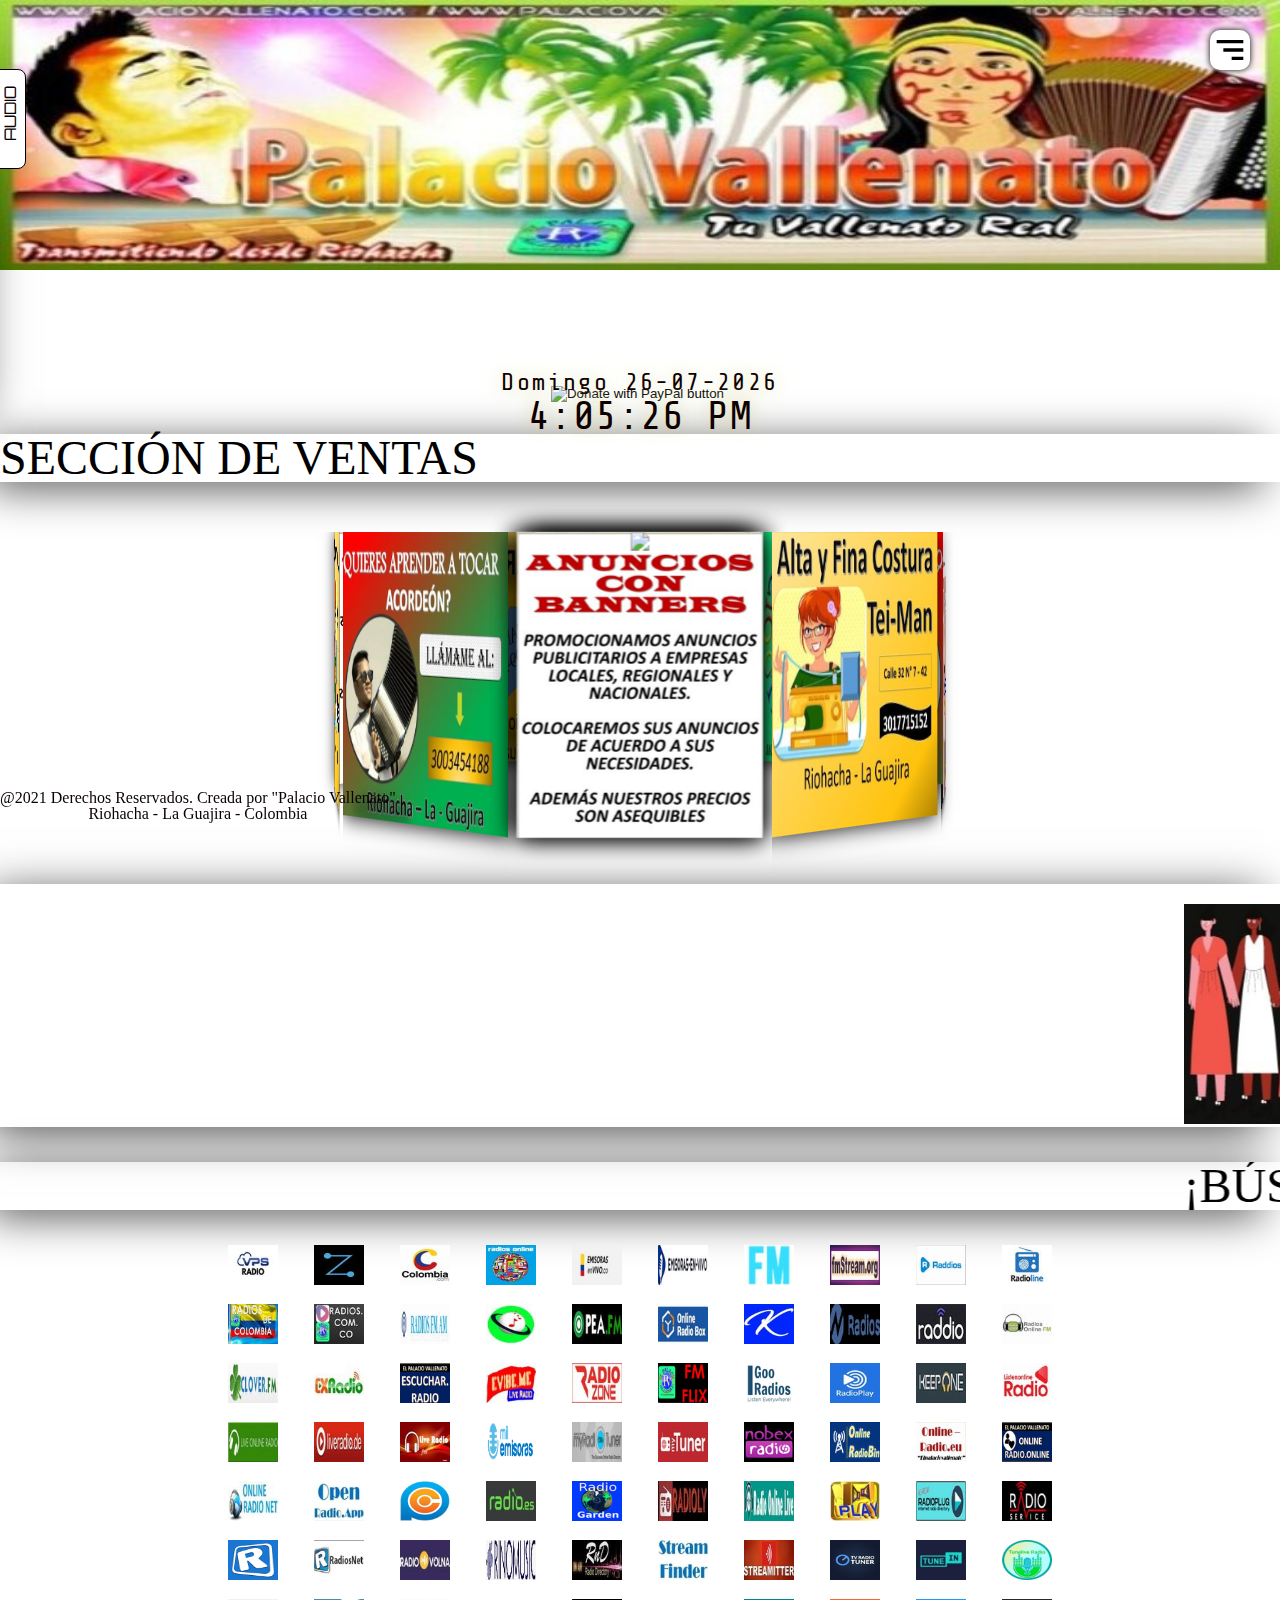
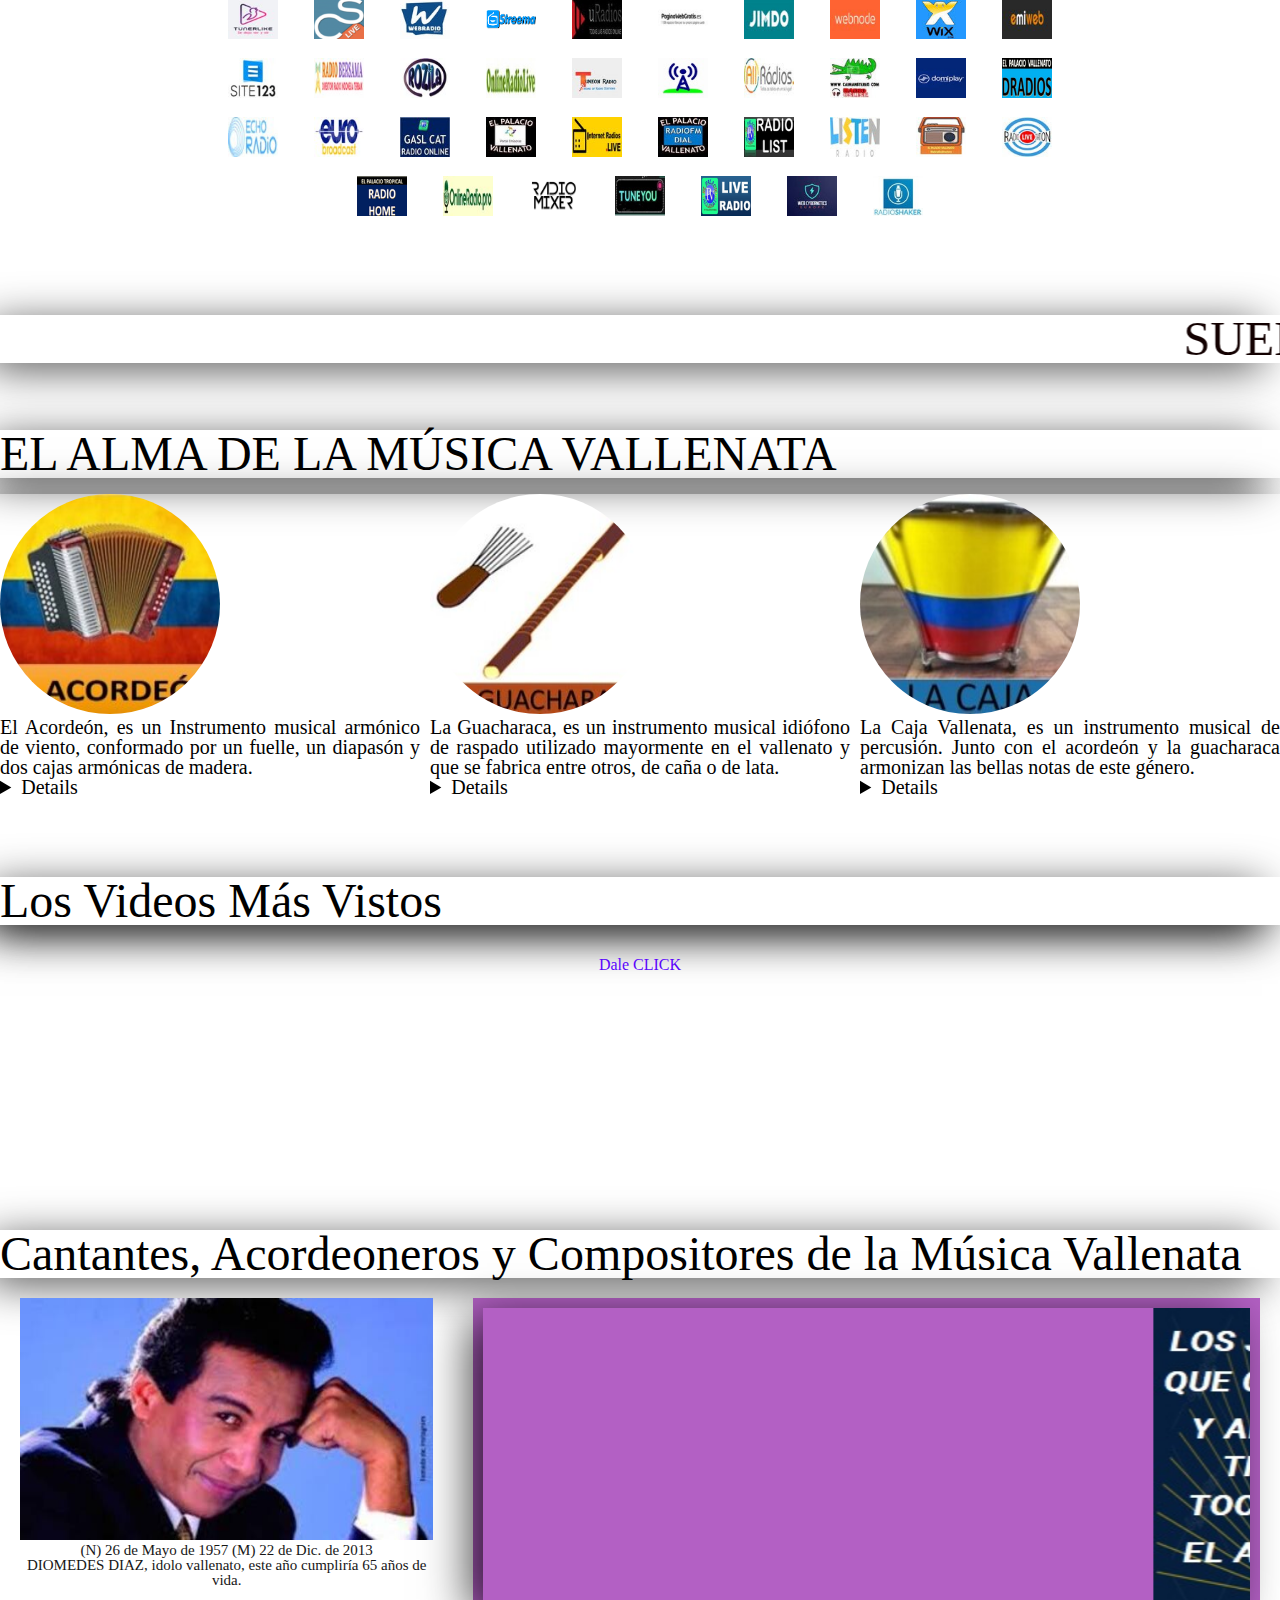
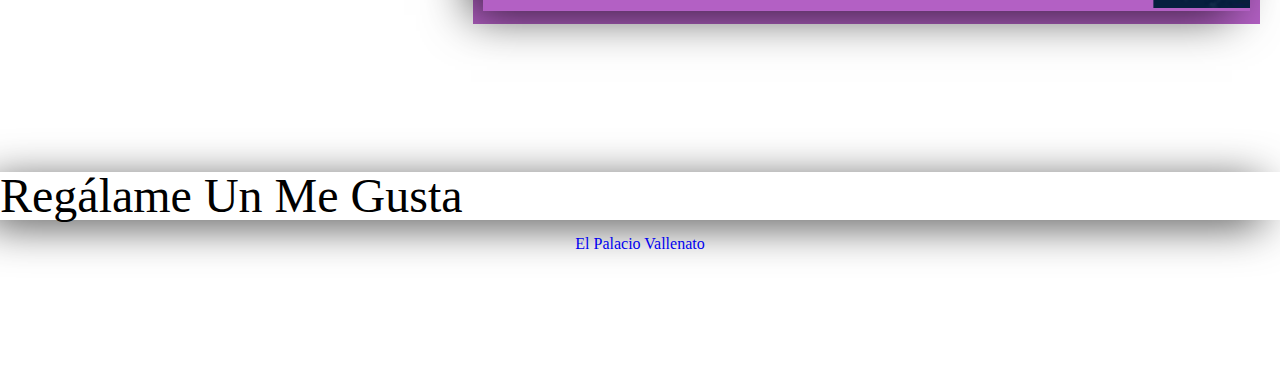
==== commit e277600a: "Add files via upload" ====
--- a/index.html
+++ b/index.html
@@ -1,1179 +1,1179 @@
-<!doctype html>
-<html lang="es">
-
-<!------------------------- inicio del head ------------------------>
-<head>
-<meta charset="utf-8">
-<meta  http-equiv="X-UA-compatible"  content="ie=edge"/>
-<meta name="author" content="LUCAS PALACIO PIMIENTA"/>
-<meta name="keywordS" content="DEFENSA Y DIVULGACION DE LA MÚSICA VALLENATA"/>
-<meta name="viewport" content="width=device-width, user-scalable=no, initial-scale=1.0, 
-maximum-scale=1.0, minimum-scale=1.0 ">    
-
-
-<link rel="icon"  href="IMAGENES/logoICO.ico">
-    
-<link rel="stylesheet" type="text/css" href="css/reset.css"></link>
-<link rel="stylesheet" type="text/css" href="css/style.css"></link>
-<link rel="stylesheet" type="text/css" href="style.css">
-<link rel="stylesheet" type="text/css" href="css/estilo.css">
-<link rel="stylesheet" type="text/css" href="fonts/style.css">
-
-<link rel="stylesheet" type="text/css" href="css/ventas.css">
-<link rel="stylesheet" type="text/css" href="css/reprolateral.css">
-<link rel="stylesheet" type="text/css" href="css/relojdigital.css">
-<link rel="stylesheet" type="text/css" href="css/vocesvalle.css">
-
-<!------------------------- inicio ensayo ------------------------> 
-
-<link rel="stylesheet" type="text/css" href="css/acorlegen.css">
-<link rel="stylesheet" type="text/css" href="css/acorng.css"> 
-
-<!------------------------- Final ensayo ------------------------>
-
-<link rel="preconnect" href="https://fonts.googleapis.com">
-<link href="https://fonts.googleapis.com/css2?family=Share+Tech+Mono&display=swap" rel="stylesheet">
-<link href="https://fonts.googleapis.com/css?family=Orbitron" rel="stylesheet">
-<link href="https://fonts.googleapis.com/css2?family=Open+Sans:wght@300;400;700&display=swap" rel="stylesheet">
-
-
-<link rel="preconnect" href="https://fonts.gstatic.com" crossorigin>
-<link rel="stylesheet" type="text/css" href="css/bootstrap-slider.min.css"> 
-<link href='https://unpkg.com/boxicons@2.0.9/css/boxicons.min.css' rel='stylesheet'>
-<link href="https://cdn.jsdelivr.net/npm/bootstrap@5.1.0/dist/css/bootstrap.min.css" 
-rel="stylesheet" integrity="sha384-KyZXEAg3QhqLMpG8r+8fhAXLRk2vvoC2f3B09zVXn8CA5QIVfZOJ3BCsw2P0p/We"
-crossorigin="anonymous">
-  
-<script src="js/bootstrap-slider.min.js"></script>
-<script src="https://cdn.jsdelivr.net/bxslider/4.2.12/jquery.bxslider.min.js"></script>
-<script src="https://ajax.googleapis.com/ajax/libs/jquery/3.1.1/jquery.min.js"></script>
-  
-    
-<title>EL PALACIO VALLENATO</title>
-
-<link href="menu.js"    rel="stylesheet">
-<link href="style.css"  rel="stylesheet">
-<link href="reset.css"  rel="stylesheet">
-
-</head>
-<!------------------------- fin del head ------------------------>
-
-
-<!-- inicio del body - cabecera-->
-
-<body oncontextmenu="return false" onkeydown="return false">
-<body background="IMAGENES/soleado1.gif">  
-  <header>
-
-<div class="contenedor-head">
-<img src="IMAGENES/logoppal.jpg" width="100%" height="270"></div>
-
-<!-- Final del header cabecera --> 
-
-
-<!--------------- inicio del menu ------------------>
-<header class="header" id="header">
-  
-<img src="IMAGENES/menu-alt-right.svg" alt=""  class="menu">
-<nav class="menu-navegacion">
-
-<img src="IMAGENES/LUKS.jpg"  alt="" class="photo">
-<p class="name" style color="white">LUCAS PALACIO P.</p>
-
-<a href="#INICIO" target="_blank" class="social-media-icon">
-<i class="bx bxs-home" title="Inicio"></i></a>
-
-<a href="QUIENES SOMOS.html" target="_blank" class="social-media-icon">
-<i class='bx bxs-notification-off' title="Sómos"></i></a>
-
-<a href="SERVICIO.html" target="_blank" class="social-media-icon">
-<i class='bx bxs-image' title="Servicio"></i></a>
-
-<a href="CONTÁCTO.html" target="_blank" class="social-media-icon">
-<i class='bx bxs-contact' title="Contácto"></i></a>
-  
-<a href="https://www.facebook.com/" 
-target="_blank" class="social-media-icon"> 
-<i class='bx bxl-facebook' title="Facebook"></i></a>
-
-<a href="https://twitter.com/palaciovallenat" target="_blank" class="social-media-icon">
-<i class='bx bxl-twitter' title="Twitter"></i></a>
-
-<a href="https://wa.me/573023062929?text=Hola%20Escribenos%20y%20envíanos%20tu%20mensaje" 
-target="_blank" class="social-media-icon">
-<i class='bx bxl-whatsapp-square' title="WhatsApp"></i></a>
-
-<a href="https://linktr.ee/elpalaciovallenato.com" target="_blank" class="social-media-icon">
-<i class='bx bxl-instagram' title="Instagram"></i></a>
-
-<a href="https://t.me/LUCAS011957" target="_blank" class="social-media-icon">
-<i class='bx bxl-telegram' title="Telegram"></i></a>
-  
-<span class="close">X</span>
-</nav>
-<!----------------- Final del menu ------------------>
-</header>
-
-<main class="main">  
-<br><br><br><br>
-
-<!--------- Inicio Cta Paypal --------->
-<div align="center">
-<form action="https://www.paypal.com/donate" method="post" target="_top">
-<input type="hidden" name="hosted_button_id" value="3SSLJQG8Y5FPW" />
-<input type="image" src="https://www.paypalobjects.com/en_US/i/btn/btn_donateCC_LG.gif" border="0" 
-name="submit" title="PayPal - The safer, easier way to pay online!" alt="Donate with PayPal button"/>
-<img alt="" border="0" src="https://www.paypal.com/en_CO/i/scr/pixel.gif" width="1" height="1" />
-</form>
-<!--------- Final Cta Paypal --------->
-<br><br>
-
-<!---------- Inicio seccion de ventas -------->
-<article>
-  <section  class="parrafo3 text-center">     
-  <style> .parrafo3 {color: black;}</style>
-  <h2><em><font size="15">SECCIÓN DE VENTAS</em>
-  </h2></font></article></section>
-      
-  <div align="center">
-  <div class="content-all">
-  <div class="content-carrousel">
-    <figure><img src="IMAGENES/ventas/1publicaaqui.jpg"></figure>
-    <figure><img src="IMAGENES/ventas/2coseteiman.jpg"></figure>
-    <figure><img src="IMAGENES/ventas/3carlosmario.jpg"></figure>
-    <figure><img src="IMAGENES/ventas/4yeyetoca.jpg"></figure>
-    <figure><img src="IMAGENES/ventas/5pvtinopt.jpg"></figure>
-      
-    <figure><img src="IMAGENES/ventas/6srchicharron.jpg"></figure>
-    <figure><img src="IMAGENES/ventas/1publicaaqui.jpg"></figure>
-    <figure><img src="IMAGENES/ventas/2coseteiman.jpg"></figure>
-    <figure><img src="IMAGENES/ventas/4yeyetoca.jpg"></figure>
-    <figure><img src="IMAGENES/ventas/7palacmusic.jpg"></figure>
-    <figure><img src="IMAGENES/ventas/2coseteiman.jpg"></figure>
-    </div>
-    </div>
-<!--------- Final seccion de ventas --------->
-
-<br><br><br><br><br><br><br><br><br><br><br><br><br><br>
-<br><br><br><br><br><br><br><br>
-
-
-<!------------inicio otras ventas---------- ----->
-    
-<section  class="parrafo2"> 
-  <article> <marquee direction="left"> 
-  <style> .parrafo2 marquee {color: rgb(17, 17, 16);}</style>
-  <h2><em> 
-  <br>
-      
-  <a><img src="IMAGENES/ventas2/1teiman.jpg" target="_blank" width="500" height="220"></a>
-               
-  <a><img src="IMAGENES/ventas2/1srchicharron.jpg" target="_blank" width="500" height="220"></a>
-              
-  <a><img src="IMAGENES/ventas2/2teiman.jpg" target="_blank" width="500" height="220"></a>
-               
-  <a><img src="IMAGENES/ventas2/1lasdos.jpg" target="_blank" width="500" height="220"></a> 
-      
-  <a><img src="IMAGENES/ventas2/3teiman.jpg" target="_blank" width="500" height="220"></a>
-       
-  <a><img src="IMAGENES/ventas2/1yeyetoca.jpg" target="_blank" width="500" height="220"></a>
-  
-  <a><img src="IMAGENES/ventas2/4teiman.jpg" target="_blank" width="500" height="220"></a>
-  
-  <a><img src="IMAGENES/ventas2/2srchicharron.jpg" target="_blank" width="500" height="220"></a>
-  
-  <a><img src="IMAGENES/ventas2/1papa.jpg" target="_blank" width="500" height="220"></a>
-  
-  <a><img src="IMAGENES/ventas2/5teiman.jpg" target="_blank" width="500" height="220"></a>
-  
-  <a><img src="IMAGENES/ventas2/1palamusic.jpg" target="_blank" width="500" height="220"></a>
-        
-  </em><h2
-  </font></marquee></article> 
-  </section>
-  <!------------ Final otras ventas ----->
-
-  
-<br><br>
-<!----------- inicio mensaje uno¡ ------->
-<section  class="parrafo1"> 
-<article> <marquee direction="left"> 
-<style> .parrafo1 marquee {color: hsl(0, 60%, 3%);}</style>  
-<h1 style="color: #030000"><em><font size="10"><I>¡BÚSCANOS EN CUALQUIERA DE ESTOS ENLACES Y 
-ESCÚCHANOS LAS 24 HORAS DEL DÍA: Sómos "EL PALACIO VALLENATO", Tu Vallenato Real .. !</i></em>
-</font></h1>
-</marquee></article> </section>
-<!----------- final mensaje uno¡ ------->
-
-
-  <!------------------ inicio radios agregadas! -------------------->
-  <article>
-  <section  class="seccion text-center"> 
-  <br> <br>
-  
- 
-  <a href="https://vpsemisoras.com/station/palacio-vallenato/" target='_blank' 
-  imageanchor='1' style='margin-left:  1em; margin-right: 1em;'>
-  <img border='0' height='40' width='50' 
-  src='IMAGENES/logosagregados/VPS.jpg'/></a> 
-
-  <a href='https://zeno.fm/el-palacio-vallenatok7gcnrz99f0uv/'target='_blank' 
-  imageanchor='1' style='margin-left:  1em; margin-right: 1em;'>
-  <img border='0' height='40' width='50' 
-  src='IMAGENES/logosagregados/zeno.fm.jpg'/></a> 
-
-  <a href='https://www.colombia.com/radio/palacio-vallenato-riohacha-2318'
-  target='_blank' imageanchor='1' style='margin-left: 1em; margin-right: 1em;'>
-  <img border='0' height='40' width='50' 
-  src='IMAGENES/logosagregados/colombia.com.jpg'/></a>
-  
-  <a href='http://www.emisorascolombianas.co/el-palacio-vallenato'target='_blank' 
-  imageanchor='1' style='margin-left:  1em; margin-right: 1em;'>
-  <img border='0' height='40' width='50' 
-  src='IMAGENES/logosagregados/emisorascolombianas.co.jpg'/></a> 
-
-  <a href='https://emisorasenvivo.co/el-palacio-vallenato#'target='_blank' 
-  imageanchor='1' style='margin-left:  1em; margin-right: 1em;'>
-  <img border='0' height='40' width='50' 
-  src='IMAGENES/logosagregados/emisorasenvivo.co.jpg'/></a> 
-  
-  <a href='https://emisoras-en-vivo.co/el-palacio-vallenato' target='_blank' 
-  imageanchor='1' style='margin-left:  1em; margin-right: 1em;'>
-  <img border='0' height='40' width='50' 
-  src='IMAGENES/logosagregados/emisoras-en-vivo.co.jpg'/></a>
-
-  <a href='https://fm.rs/co/el-palacio-vallenato/'target='_blank' imageanchor='1' 
-  style='margin-left:  1em; margin-right: 1em;'>
-  <img border='0' height='40' width='50' 
-  src='IMAGENES/logosagregados/fm.rs.jpg'/></a> 
-
-  <a href='http://fmstream.org/index.php?i=551837'target='_blank' imageanchor='1' 
-  style='margin-left:  1em; margin-right: 1em;'>
-  <img border='0' height='40' width='50' 
-  src='IMAGENES/logosagregados/fmstream.jpg'/></a> 
-
-  <a href='https://www.raddios.com/4483-radiosonline-palacio-vallenato-online-
-  riohacha-colombia'target='_blank' imageanchor='1' style='margin-left: 1em; 
-  margin-right: 1em;'>
-  <img border='0' height='40' width='50' 
-  src='IMAGENES/logosagregados/raddios.com.jpg'/></a>
-
-  <a href='https://www.radioline.co/listen-to-el-palacio-vallenato'target='_blank' 
-  imageanchor='1' style='margin-left: 1em; margin-right: 1em;'>
-  <img border='0' height='40' width='50' 
-  src='IMAGENES/logosagregados/radioline.co.jpg'/></a> 
-  <br><br>
-  
-  <a href='https://radios-colombia.com/palacio-vallenato-118128/' target='_blank' 
-  imageanchor='1' style='margin-left:  1em; margin-right: 1em;'>
-  <img border='0' height='40' width='50' 
-  src='IMAGENES/logosagregados/radios-colombia.com.jpg'/></a>
-    
-  <a href='https://radios.com.co/el-palacio-vallenato/' target='_blank' 
-  imageanchor='1' style='margin-left: 1em; margin-right: 1em;'>
-  <img border='0' height='40' width='50' 
-  src='IMAGENES/logosagregados/radios.com.co.jpg'/></a> 
-         
-  <a href='https://www.radiosfmam.com.ar/radio/13278/el-palacio-vallenato-riohacha-
-  la--guajiracolombia ' 
-  target='_blank' imageanchor='1' style='margin-left: 1em;   margin-right: 1em;'>   
-  <img border='0' height='40' width='50' 
-  src=' IMAGENES/logosagregados/radiosfmam.jpg'/></a> 
-
-  <a href='https://www.planetaradios.com/co/2961/el-palacio-vallenato'
-  target='_blank' imageanchor='1' style='margin-left:  1em; margin-right: 1em;'>
-  <img border='0' height='40' width='50'
-  src='IMAGENES/logosagregados/planetaradios.jpg'/></a>
-  
-  <a href='http://play.pea.fm/es/3666-listen.html'target='_blank' imageanchor='1' 
-  style='margin-left:  1em; margin-right: 1em;'>
-  <img border='0' height='40' width='50' 
-  src='IMAGENES/logosagregados/peafm.jpg'/></a>
-
-  <a href='https://onlineradiobox.com/co/palaciovallenato/?cs=co.palaciovallenato'
-  target='_blank' imageanchor='1' style='margin-left: 1em; margin-right: 1em;'>
-  <img border='0' height='40' width='50' 
-  src='IMAGENES/logosagregados/onlineradiobox.jpg'/></a>
-
-  <a href='https://directory.kennyinteractive.net/station/el-palacio-vallenato/'
-  target='_blank' imageanchor='1' style='margin-left:  1em; margin-right: 1em;'>
-  <img border='0' height='40' width='50' 
-  src='IMAGENES/logosagregados/kenny.jpg'/></a>
-
-  <a href='https://www.zradios.com/el-palacio-vallenato'target='_blank' 
-  imageanchor='1' style='margin-left: 1em; margin-right: 1em;'>
-  <img border='0' height='40' width='50'
-  src='IMAGENES/logosagregados/zradios.jpg'/></a>
-
-  <a href='https://raddio.net/373602-el-palacio-vallenato/'target='_blank' 
-  imageanchor='1' style='margin-left:  1em; margin-right: 1em;'>
-  <img border='0' height='40' width='50' 
-  src='IMAGENES/logosagregados/raddio.jpg'/></a>
-
-  <a href='https://radiosonlinefm.com/emisoraderadio/el-palacio-vallenato-colombia/' 
-  target='_blank' imageanchor='1' style='margin-left: 1em; margin-right: 1em;'>
-  <img border='0' height='40' width='50' 
-  src='IMAGENES/logosagregados/radiosonlinefm.jpg'/></a>
-  <br><br>
- 
-  <a href='https://clover.fm/46228-el-palacio-vallenato-radio.html'target='_blank' 
-  imageanchor='1' style='margin-left:  1em; margin-right: 1em;'>
-  <img border='0' height='40' width='50' 
-  src='IMAGENES/logosagregados/clover.jpg'/></a> 
-        
-  <a href='https://www.cxradio.com.br/radio/el-palacio-vallenato'target='_blank' 
-  imageanchor='1' style='margin-left:  1em; margin-right: 1em;'>
-  <img border='0' height='40' width='50' 
-  src='IMAGENES/logosagregados/cxradio.jpg'/></a>
-      
-  <a href='https://escuchar.radio/palaciovallenato'target='_blank' imageanchor='1' 
-  style='margin-left:  1em; margin-right: 1em;'>
-  <img border='0' height='40' width='50' 
-  src='IMAGENES/logosagregados/escucharradio.png'/></a>
-
-  <a href='https://evibe.me/41252-EL-PALACIO'target='_blank' imageanchor='1' 
-  style='margin-left:  1em; margin-right: 1em;'>
-  <img border='0' height='40' width='50' 
-  src='IMAGENES/logosagregados/evibe.jpg'/></a>
-
-  <a href='https://radiozone.net/search/EL%20PALACIO%20VALLENATO ' 
-  target='_blank' imageanchor='1' style='margin-left: 1em; margin-right: 1em;'>
-  <img border='0' height='40' width='50' 
-  src='IMAGENES/logosagregados/radiozone.jpg'/></a> 
-
-  <a href='https://www.fmflix.net/palaciovallenato-com/ 'target='_blank' 
-  imageanchor='1' style='margin-left:  1em; margin-right: 1em;'>
-  <img border='0' height='40' width='50' 
-  src='IMAGENES/logosagregados/fmflix.png'/></a> 
- 
-  <a href='https://gooradios.com/radio/155329-riohacha-el-palacio-vallenato.html'
-  target='_blank' imageanchor='1' style='margin-left:  1em; margin-right: 1em;'>
-  <img border='0' height='40' width='50' 
-  src='IMAGENES/logosagregados/gooradios.png'/></a>
-
-  <a href='https://www.radiosplay.com/radio/89156/el-palacio-vallenato-riohacha-
-  la-guajira-colombia' target='_blank' imageanchor='1' style='margin-left: 1em; 
-  margin-right: 1em;'>   <img border='0' height='40' width='50' 
-  src='IMAGENES/logosagregados/radiosplay.jpg'/></a>
-  
-  <a href='https://keepone.net/radio/k110074/el-palacio-vallenato'target='_blank' 
-  imageanchor='1' style='margin-left:  1em; margin-right: 1em;'>
-  <img border='0' height='40' width='50' 
-  src='IMAGENES/logosagregados/keepone.jpg'/></a> 
-  
-  <a href='https://www.listenonlineradio.com/colombia/el-palacio-vallenato '
-  target='_blank' imageanchor='1' style='margin-left:  1em; margin-right: 1em;'>
-  <img border='0' height='40' width='50' 
-  src='IMAGENES/logosagregados/listenonlineradio.jpg'/></a>
-  <br><br>
- 
-  <a href='https://www.liveonlineradio.net/sl/colombia/palacio-vallenato.htm'
-  target='_blank' imageanchor='1' style='margin-left: 1em; margin-right: 1em;'>
-  <img border='0' height='40' width='50' 
-  src='IMAGENES/logosagregados/liveonlineradio.net.jpg'/></a>
-          
-  <a href='https://liveradio.de/el-palacio-vallenato'target='_blank' 
-  imageanchor='1' style='margin-left:  1em; margin-right: 1em;'>
-  <img border='0' height='40' width='50'
-  src='IMAGENES/logosagregados/liveradio.de.jpg'/></a>
-       
-  <a href='https://www.liveradio.uk/stations/el-palacio-vallenato'target='_blank' 
-  imageanchor='1' style='margin-left:  1em; margin-right: 1em;'>
-  <img border='0' height='40' width='50' 
-  src='IMAGENES/logosagregados/liveradio.uk.jpg'/></a>
-          
-  <a href='https://milemisoras.com/radio/el-palacio-vallenato-online/'
-  target='_blank' imageanchor='1' style='margin-left:  1em; margin-right: 1em;'>
-  <img border='0' height='40' width='50' 
-  src='IMAGENES/logosagregados//milemisoras.png'/></a>
-
-  <a href='http://www.myradiotuner.com/customStationPreset.php?ID=21212'
-  target='_blank' imageanchor='1' style='margin-left: 1em; margin-right: 1em;'>
-  <img border='0' height='40' width='50' 
-  src='IMAGENES/logosagregados/myradiotuner.jpg'/></a> 
-         
-  <a href='https://mytuner-radio.com/radio/el-palacio-vallenato-472377/'
-  target='_blank' imageanchor='1' style='margin-left: 1em;  margin-right: 1em;'>
-  <img border='0' height='40' width='50' 
-  src='IMAGENES/logosagregados/mytuner.jpg'/></a> 
-      
-  <a href='http://www.nobexradio.com/StationsWithPlayer' target='_blank' 
-  imageanchor='1' style='margin-left:  1em; margin-right: 1em;'>
-  <img border='0' height='40' width='50' 
-  src="IMAGENES/logosagregados/nobexradio.jpg"></a> 
-
-  <a href='https://www.onlineradiobin.com/colombia/palaciovallenato-com.htm' 
-  target='_blank' imageanchor='1' style='margin-left:  1em; margin-right: 1em;'>
-  <img border='0' height='40' width='50' 
-  src='IMAGENES/logosagregados/onlineradiobin.jpg'/></a>
-
-  <a href='http://online-radio.eu/radio/67352-palaciovallenato-com'target='_blank' 
-  imageanchor='1' style='margin-left:  1em; margin-right: 1em;'>
-  <img border='0' height='40' width='50' 
-  src='IMAGENES/logosagregados/onlineradio.eu.jpg'/></a>
-          
-  <a href='http://onlineradio.online/wp-radio/?player=popup&station_id=29806
-  'target='_blank' imageanchor='1' style='margin-left:  1em; margin-right: 1em;'>
-  <img border='0' height='40' width='50' 
-  src='IMAGENES/logosagregados/onlineradio.online.png'/></a>
-  <br><br>
-
-  <a href='https://onlineradionet.com/palaciovallenato-com/    ' 
-  target='_blank' imageanchor='1' style='margin-left:  1em; margin-right: 1em;'>
-  <img border='0' height='40' width='50' 
-  src='IMAGENES/logosagregados/onlineradionet.jpg'/></a> 
-
-  <a href='https://openradio.app/station/el-palacio-vallenato-ovfia59q?utm_
-  source=m3'target='_blank' imageanchor='1' style='margin-left:  1em; 
-  margin-right: 1em;'>
-  <img border='0' height='40' width='50' 
-  src='IMAGENES/logosagregados/openradio.jpg'/></a>
- 
-  <a href='https://pcradio.ru/radio/el-palacio-vallenato'target='_blank' 
-  imageanchor='1' style='margin-left:  1em; margin-right: 1em;'>
-  <img border='0' height='40' width='50' 
-  src='IMAGENES/logosagregados/pcradio.png'/></a>
-   
-  <a href='https://www.radio.es/s/palaciovallenato'target='_blank' imageanchor='1' 
-  style='margin-left: 1em; margin-right: 1em;'>
-  <img border='0' height='40' width='50' 
-  src='IMAGENES/logosagregados/radio.es.jpg'/></a>
-  
-  <a href='http://radio.garden/listen/palaciovallenato-com/NUk36A9k'target='_blank' 
-  imageanchor='1' style='margin-left: 1em; margin-right: 1em;'>
-  <img border='0' height='40' width='50' 
-  src='IMAGENES/logosagregados/radiogarden.jpg'/></a>  
-
-  <a href='https://radioly.app/radio/el-palacio-vallenato/ 'target='_blank' 
-  imageanchor='1' style='margin-left: 1em; margin-right: 1em;'>
-  <img border='0' height='40' width='50' 
-  src='IMAGENES/logosagregados/radioly.jpg'/></a>
-
-  <a href='https://radioonlinelive.com/colombia/palacio-vallenato/' target='_blank'
-  imageanchor='1' style='margin-left: 1em; margin-right: 1em;'>
-  <img border='0' height='40' width='50' 
-  src='IMAGENES/logosagregados/radioonlinelive.com.jpg'/></a>
-
-  <a href='https://www.radio.pervii.com/es/radio/265712.htm'target='_blank' 
-  imageanchor='1' style='margin-left: 1em; margin-right: 1em;'>
-  <img border='0' height='40' width='50' 
-  src='IMAGENES/logosagregados/radiopervii.jpg'/></a>
-               
-  <a href='https://www.radioplug.co.uk/channel/EL-PALACIO-VALLENATO'target='_blank'
-  imageanchor='1' style='margin-left: 1em; margin-right: 1em;'>
-  <img border='0' height='40' width='50' 
-  src='IMAGENES/logosagregados/radioplug.jpg'/></a>
-  
-  <a href='https://radioservice.su/5654.html#' target='_blank' imageanchor='1' 
-  style='margin-left:  1em; margin-right: 1em;'>
-  <img border='0' height='40' width='50' 
-  src='IMAGENES/logosagregados/radioservice.jpg'/></a>
-  <br><br>
-
-  <a href='http://www.radios.com.br/play/159325' target='_blank' imageanchor='1' 
-  style='margin-left: 1em; margin-right: 1em;'>
-  <img border='0' height='40' width='50' 
-  src='IMAGENES/logosagregados/radios.com.br.png'/></a>  
-          
-  <a href='https://radiosnet.com.ar/envivo/132527/el-palacio-vallenato' 
-  target='_blank' imageanchor='1' style='margin-left:  1em; margin-right: 1em;'>
-  <img border='0' height='40' width='50' 
-  src='IMAGENES/logosagregados/radiosnet.png'/></a>
-
-  <a href='https://radiovolna.net/424054-el-palacio-vallenato.html' target='_blank' 
-  imageanchor='1' style='margin-left: 1em; margin-right: 1em;'>
-  <img border='0' height='40' width='50' 
-  src='IMAGENES/logosagregados/radiovolna.jpg'/></a>
-
-  <a href='http://www.rinomusic.com/m/canciones/ver/11616 ' target='_blank' 
-  imageanchor='1' style='margin-left: 1em; margin-right: 1em;'>
-  <img border='0' height='40' width='50' 
-  src='IMAGENES/logosagregados/rinomusic.jpg'/></a>
-  
-  <a href='https://rndonline.stream/listen/palaciovallenato.com ' target='_blank' 
-  imageanchor='1' style='margin-left: 1em; margin-right: 1em;'>
-  <img border='0' height='40' width='50' 
-  src='IMAGENES/logosagregados/rndradio.jpg'/></a> 
-
-  <a href='https://streamfinder.com/streaming-radio/el-palacio-vallenato/74512/#_'
-  target='_blank' imageanchor='1' style='margin-left:  1em; margin-right: 1em;'>
-  <img border='0' height='40' width='50' 
-  src='IMAGENES/logosagregados/streamfinder.jpg'/></a>
-
-  <a href='https://radio.streamitter.com/station/el-palacio-vallenato-2UUM9C'
-  target='_blank' imageanchor='1' style='margin-left:  1em; margin-right: 1em;'>
-  <img border='0' height='40' width='50' 
-  src='IMAGENES/logosagregados/streamitter.jpg'/></a>
-
-  <a href='https://tvradiotuner.com/radio/co/el-palacio-vallenato-11194'
-  target='_blank' imageanchor='1' style='margin-left:  1em; margin-right: 1em;'>
-  <img border='0' height='40' width='50' 
-  src='IMAGENES/logosagregados/tvradiotuner.png'/></a>
-
-  <a href='https://tunein.com/embed/player/s214699/'target='_blank' imageanchor='1' 
-  style='margin-left:  1em; margin-right: 1em;'>
-  <img border='0' height='40' width='50' 
-  src='IMAGENES/logosagregados/tunein.jpg'/></a>
-
-  <a href='https://tuneliveradio.net/station/el-palacio-vallenato/'target='_blank' 
-  imageanchor='1' style='margin-left: 1em; margin-right: 1em;'>
-  <img border='0' height='40' width='50' 
-  src='IMAGENES/logosagregados/tunelive.png'/></a> 
-  <br><br>
- 
-  <a href="https://tunerlike.com/radio/El-Palacio-del-Vallenato-jM352670481"
-  target='_blank' imageanchor='1' style='margin-left: 1em; margin-right: 1em;'>
-  <img border='0' height='40' width='50' 
-  src='IMAGENES/logosagregados/tunerlike.jpg'/></a>
-
-  <a href='http://webradio.coolstreaming.us/player/?stream=63439'target='_blank' 
-  imageanchor='1' style='margin-left: 1em; margin-right: 1em;'>
-  <img border='0' height='40' width='50' 
-  src='IMAGENES/logosagregados/coolstreaming.png'/></a>
-          
-  <a href='https://www.webradio.media/ecouter-EL-PALACIO-VALLENATO-6463'
-  target='_blank' imageanchor='1' style='margin-left:  1em; margin-right: 1em;'>
-  <img border='0' height='40' width='50' 
-  src='IMAGENES/logosagregados/webradio.jpg'/></a> 
-
-  <a href='http://es.streema.com/radios/play/Palacio_Vallenato  'target='_blank' 
-  imageanchor='1' style='margin-left:  1em; margin-right: 1em;'>
-  <img border='0' height='40' width='50' 
-  src='IMAGENES/logosagregados/streema.png'/></a>
-   
-  <a href='https://www.uradios.com/el-palacio-vallenato'target='_blank' 
-  imageanchor='1' style='margin-left:  1em; margin-right: 1em;'>
-  <img border='0' height='40' width='50' 
-  src='IMAGENES/logosagregados/uradios.jpg'/></a>
-
-  <a href='https://elpalaciovallenato.es.tl/'target='_blank' imageanchor='1' 
-  style='margin-left: 1em; margin-right: 1em;'>
-  <img border='0' height='40' width='50' 
-  src='IMAGENES/logosagregados/es.tl.jpg'/></a>
- 
-  <a href='https://elpalaciovallenato.jimdofree.com/'target='_blank' 
-  imageanchor='1' style='margin-left: 1em; margin-right: 1em;'>
-  <img border='0' height='40' width='50' 
-  src='IMAGENES/logosagregados/jimdo.jpg'/></a>
-         
-  <a href='https://el-palacio-vallenato1.webnode.es/'target='_blank' imageanchor='1' 
-  style='margin-left: 1em; margin-right: 1em;'>
-  <img border='0' height='40' width='50' 
-  src='IMAGENES/logosagregados/webnode.jpg'/></a>
-  
-  <a href='https://lucaspalaciopimien.wixsite.com/el-palacio-vallenato'
-  target='_blank' imageanchor='1' style='margin-left: 1em; margin-right: 1em;'>
-  <img border='0' height='40' width='50' 
-  src='IMAGENES/logosagregados/wix.jpg'/></a>  
-
-  <a href='http://palaciovallenato.emiweb.es/'target='_blank' imageanchor='1' 
-  style='margin-left: 1em; margin-right: 1em;'>
-  <img border='0' height='40' width='50' 
-  src='IMAGENES/logosagregados/emiweb.jpg'/></a>
-  <br><br>
-  
-  <a href='https://5f91e309d9533.site123.me/'target='_blank' imageanchor='1' 
-  style='margin-left: 1em; margin-right: 1em;'>
-  <img border='0' height='40' width='50' 
-  src='IMAGENES/logosagregados/site123.jpg'/></a>
-
-  <a href='http://radiobersama.com/palacio-vallenato/ 'target='_blank' 
-  imageanchor='1' style='margin-left: 1em; margin-right: 1em;'>
-  <img border='0' height='40' width='50' 
-  src='IMAGENES/logosagregados/radiobersama.jpg'/></a>
-
-  <a href='https://rozila.com/index.php/station/palacio-vallenato/'
-  target='_blank' imageanchor='1' style='margin-left:  1em; margin-right: 1em;'>
-  <img border='0' height='40' width='50' 
-  src='IMAGENES/logosagregados/rozila.jpg'/></a>
-
-  <a href='http://www.onlineradiolive.com/palacio-vallenato/ '
-  target='_blank' imageanchor='1' style='margin-left:  1em; margin-right: 1em;'>
-  <img border='0' height='40' width='50' 
-  src='IMAGENES/logosagregados/onlineradiolive.jpg'/></a> 
-
-  <a href='https://tuneon.co/station/palaciovallenato-com/'target='_blank' 
-  imageanchor='1' style='margin-left: 1em; margin-right: 1em;'>
-  <img border='0' height='40' width='50' 
-  src='IMAGENES/logosagregados/tuneon.jpg'/></a> 
-
-  <a href='https://oiradio.co/el-palacio-vallenato-s271853'target='_blank' 
-  imageanchor='1' style='margin-left: 1em;  margin-right: 1em;'>
-  <img border='0' height='40' width='50' 
-  src='IMAGENES/logosagregados/oiradio.jpg'/></a> 
-
-  <a href='https://www.allradios.com.br/station/palacio-vallenato/' target='_blank' 
-  imageanchor='1' style='margin-left:  1em; margin-right: 1em;'>
-  <img border='0' height='40' width='50' 
-  src='IMAGENES/logosagregados/allradios.jpg'/></a>
-
-  <a href='https://caimanstereo.com/palaciovallenatocom-en-vivo/'target='_blank' 
-  imageanchor='1' style='margin-left:  1em; margin-right: 1em;'>
-  <img border='0' height='40' width='50' 
-  src='IMAGENES/logosagregados/caimanstereo.jpg'/></a>
-
-  <a href='https://co.domiplay.net/escuchar/palaciovallenato'target='_blank' 
-  imageanchor='1' style='margin-left: 1em; margin-right: 1em;'>
-  <img border='0' height='40' width='50' 
-  src='IMAGENES/logosagregados/domiplay.jpg'/></a>
-
-  <a href='https://www.dradios.com.ar/station/palaciovallenato-com/' 
-  target='_blank' imageanchor='1' style='margin-left:  1em; margin-right: 1em;'>
-  <img border='0' height='40' width='50' 
-  src='IMAGENES/logosagregados/dradios.png'/></a>
-  <br><br>
- 
-    <a href='https://echoradio.app/es/radio/e7719834-8105-11ea-9af6-0a81b753f230' 
-  target='_blank' imageanchor='1' style='margin-left:  1em; margin-right: 1em;'>
-  <img border='0' height='40' width='50' 
-  src='IMAGENES/logosagregados/echoradio.jpg'/></a>
- 
-  <a href='http://eurobroadcast.eu/w/wp-radio/?player=popup&station_id=38039' 
-  target='_blank' imageanchor='1' style='margin-left:  1em; margin-right: 1em;'>
-  <img border='0' height='40' width='50' 
-  src='IMAGENES/logosagregados/euro.jpg'/></a>
-
-  <a href='https://www.gasl.cat/palaciovallenato-com/  'target='_blank' 
-  imageanchor='1' style='margin-left:  1em; margin-right: 1em;'>
-  <img border='0' height='40' width='50' 
-  src='IMAGENES/logosagregados/gasl.jpg'/></a>
-
-  <a href='https://portalemisoras.com/station/el-palacio-vallenato/'target='_blank' 
-  imageanchor='1' style='margin-left:  1em; margin-right: 1em;'>
-  <img border='0' height='40' width='50' 
-  src='IMAGENES/logosagregados/portalemisoras.jpg'/></a> 
-
-  <a href='http://internetradios.live/wp-radio/?player=popup&station_id=29806' 
-  target='_blank' imageanchor='1' style='margin-left:  1em; margin-right: 1em;'>
-  <img border='0' height='40' width='50' 
-  src='IMAGENES/logosagregados/internetradios.jpg'/></a>
-
-  <a href='https://www.radiofmdial.com/station/palaciovallenato-com/'target='_blank' 
-  imageanchor='1' style='margin-left: 1em; margin-right: 1em;'>
-  <img border='0' height='40' width='50' 
-  src='IMAGENES/logosagregados/radiofmdial.jpg'/></a>
-
-  <a href='https://radiolist.net/station/palacio-vallenato  'target='_blank' 
-  imageanchor='1' style='margin-left:  1em; margin-right: 1em;'>
-  <img border='0' height='40' width='50' 
-  src='IMAGENES/logosagregados/radiolist.net.png'/></a>
-
-  <a href='https://listenradio.gr/station/palacio-vallenato/' target='_blank' 
-  imageanchor='1' style='margin-left:  1em; margin-right: 1em;'>
-  <img border='0' height='40' width='50' 
-  src='IMAGENES/logosagregados/listenradio.jpg'/></a> 
-
-  <a href='https://webradiodirectory.com/station/palacio-vallenato/'target='_blank'
-  imageanchor='1' style='margin-left:  1em; margin-right: 1em;'>
-  <img border='0' height='40' width='50' 
-  src='IMAGENES/logosagregados/webradiodirectory.jpg'/></a>
- 
-  <a href='http://radiolivestation.com/palaciovallenato-com/' target='_blank' 
-  imageanchor='1' style='margin-left:  1em; margin-right: 1em;'>
-  <img border='0' height='40' width='50'
-  src='IMAGENES/logosagregados/radiolivestation.jpg'/></a>
-  <br><br>
-   
-  <a href='https://www.radio-home.net/radio.php?radio=el%20palacio%20vallenato&l
-  ang=FR# 'target='_blank' imageanchor='1' style='margin-left: 1em; 
-  margin-right: 1em;'>
-  <img border='0' height='40' width='50' 
-  src='IMAGENES/logosagregados/radiohome.png'/></a>
-  
-  <a href='https://onlineradio.pro/index.php/station/palaciovallenato-com/ '
-  target='_blank' imageanchor='1' style='margin-left: 1em; margin-right: 1em;'>
-  <img border='0' height='40' width='50' 
-  src='IMAGENES/logosagregados/onlineradio.pro.jpg'/></a>
-
-  <a href='https://radiomixer.net/es/col/palaciovallenato'
-  target='_blank' imageanchor='1' style='margin-left:  1em; margin-right: 1em;'>
-  <img border='0' height='40' width='50' 
-  src='IMAGENES/logosagregados/radiomixer.png'/></a> 
-
-  <a href='https://tuneyou.com/radio/El-Palacio-Vallenato-sn16461/'target='_blank' 
-  imageanchor='1' style='margin-left:  1em; margin-right: 1em;'>
-  <img border='0' height='40' width='50' 
-  src='IMAGENES/logosagregados/tuneyou.jpg'/></a>
-
-  <a href='https://liveradio.world/?s=PALACIO+VALLENATO 'target='_blank' 
-  imageanchor='1' style='margin-left: 1em; margin-right: 1em;'>
-  <img border='0' height='40' width='50' 
-  src='IMAGENES/logosagregados/world.png'/></a>
-
-  <a href='https://www.webcybernetics.eu/station/palaciovallenato-com/'
-  target='_blank' imageanchor='1' style='margin-left:  1em; margin-right: 1em;'>
-  <img border='0' height='40' width='50' 
-  src='IMAGENES/logosagregados/webcybernetics.jpg'/></a>
-
-  <a href='https://www.radioshaker.com/radio/el-palacio-vallenato' 
-  target='_blank' imageanchor='1' style='margin-left: 1em; margin-right: 1em;'>
-  <img border='0' height='40' width='50' 
-  src='IMAGENES/logosagregados/radioshaker.jpg'/></a>
-
- 
-<br><br><br><br><br>
-
-<!-- van 10 de 10 radios agregadas¡ -->
-</section> </article>
-
-<!-------------- final radios agregadas! ------------>
-  
-
-<br><br>
-
-<!-------------- inicio mensaje dos¡ --------------->
-<section  class="parrafo2"> 
-<article> <marquee direction="left"> 
-<style> .parrafo2 marquee {color: rgb(17, 17, 16);}</style>    
-<h2 style="color: rgb(19, 1, 1)"><em><font size="10"> SUENA DESDE RIOHACHA ..
-<em style="color: hsl(268, 96%, 47%)">"EL PALACIO VALLENATO"...Tu Vallenato Real......</em>
-<em style="color: hsl(30, 100%, 2%)">Porque en la Vida Hay Cosas del Alma que Valen 
-Mucho Más que el Dinero...!</em><h2></font>
-</marquee></article> 
-</section>    
-<!---------------------- final mensaje dos¡ --------------------->
-  
-<br><br><br><br>
-
-
-<!-------- inicial instrumentos de la música vallenata! -------->
- <article>
-<section  class="parrafo3 text-center"> 
-<style> .parrafo3 {color: black;} </style> 
-<h2><em><font size="15">EL ALMA DE LA MÚSICA VALLENATA</em></h2></font>
-</article></section>
-  
-<br>
-
-<section  class="parrafo3 text-center"> 
-<div class="container grid-3">  
-
-<div><img src="IMAGENES/instrumentos/elacordeon.jpg" class="imgredonda"></img>      
-<p><h4>El Acordeón, es un Instrumento musical armónico de viento, conformado por un fuelle, 
-un diapasón y dos cajas armónicas de madera. <details>En sus dos extremos el fuelle está cerrado 
-por las cajas de madera. La parte de la mano derecha, tiene además un “diapasón” con una 
-disposición de teclas parecidas a las de un piano o teclas redondas dependiendo del tipo de 
-acordeón. La parte izquierda tiene botones para tocar los bajos y acordes de acompañamiento. 
-También accionando una palanca se cambia el sistema de bajos, pasando al sistema Basseti, que 
-coloca las 4 primeras filas desde afuera con notas cromáticas y por octavas, mientras que las 
-dos últimas se dejan como bajos y contrabajos sin octavas.</details></h4></p>
-</div>
-        
-<div><img src="IMAGENES/instrumentos/laguacharaca.jpg" class="imgredonda"></img>       
-<p><h4>La Guacharaca, es un instrumento musical idiófono de raspado utilizado mayormente en el 
-vallenato y que se fabrica entre otros, de caña o de lata.<details> Se compone de dos partes: 
-la guacharaca misma, de superficie corrugada, y el peine o trinche, hecho de alambre duro y 
-mango de madera, usado para rascar la superficie corrugada. La Guacharaca, es hueca en la parte 
-central inferior, y posee ranuras longitudinales y transversales en la superficie 
-(su interior es tallado con forma de canoa). La guacharaca tiene un diámetro de unos 
-4cm y una longitud de unos 40cm y se interpreta en una posición similar a la del violín.
-</details></h4></p>
-</div>
-    
-<div><img src="IMAGENES/instrumentos/lacaja.jpg" class="imgredonda"></img>
-<p><h4>La Caja Vallenata, es un instrumento musical de percusión. Junto con el acordeón y la 
-guacharaca armonizan las bellas notas de este género.<details> Es un pequeño tambor cónico
-de un solo parche con anillos de tensión y se ajusta sobre las piernas para su ejecución, un 
-poco más ancha arriba que abajo. El vaso se hace de un tronco de árbol hueco de 40 cm de alto 
-y 30 cm de diámetro. El árbol debe ser de tronco fibroso, como mucurutú, cañahuate o matarratón. 
-El parche se fabricaba de buche de caimán, luego de piel de marimonda negra y actualmente de 
-cuero de chivo, venado o carnero.</details></h4></p>
-</div>
-</div>
-</seccion> 
-<!----------- final instrumentos de la música vallenata! -------->
-  
-<br><br><br><br>
-
-<!------------- Inicio visita este canal  --------------->
-<article>
-<section  class="parrafo3 text-center"> 
-<style> .parrafo3 {color: black;}</style>
-<h2><em><font size="15">Los Videos Más Vistos</em>
-</h2></font></article></section>  
-<br><br>
-    
-<div align="center">
-<a href="https://www.youtube.com/channel/UClzKcwKFmbngZHca9FV0zMQ/videos" 
-target="_blank" style="color: #5b05fc"><h4><i>Dale CLICK</i></h4></a>
-</div>
-<!---------- Final visita este canal ------------------>
-
-
-<!----------------- inicio mis videos --------------->
-<div align="center">
-<div class="titulo1_cont">
-<p><h1 div class="titulo1_cont" style="color: black"></h1></p>
-   
-<embed  width="110" height="190" src="https://www.youtube.com/embed/96DMBbDzMlE" frameborder="0" 
-allow="accelerometer; autoplay; clipboard-write; encrypted-media; gyroscope; picture-in-picture" 
-allowfullscreen>
-
-<embed  width="110" height="190" src="https://www.youtube.com/embed/L4Zyj8Ad19g" frameborder="0" 
-allow="accelerometer; autoplay; clipboard-write; encrypted-media; gyroscope; picture-in-picture" 
-allowfullscreen>
-
-<embed width="110" height="190" src="https://www.youtube.com/embed/_GeE_FytauE" 
-title="YouTube video player" frameborder="0" allow="accelerometer; autoplay; clipboard-write; 
-encrypted-media; gyroscope; picture-in-picture" allowfullscreen>
-
-<embed width="180" height="190" src="https://www.youtube.com/embed/h_jXm_q5kMQ" 
-title="YouTube video player" frameborder="0" allow="accelerometer; autoplay; clipboard-write; 
-encrypted-media; gyroscope; picture-in-picture" allowfullscreen>
-
-<embed width="110" height="190" src="https://www.youtube.com/embed/9_LFevOXGyg" target="blank"
-title="YouTube video player" frameborder="0" allow="accelerometer; autoplay; clipboard-write; 
-encrypted-media; gyroscope; picture-in-picture" allowfullscreen>
-
-<embed  width="110" height="190" src="https://www.youtube.com/embed/E5bT2o_Ui3M" frameborder="0" 
-allow="accelerometer; autoplay; clipboard-write; encrypted-media; gyroscope; picture-in-picture" 
-allowfullscreen>
-
-<embed  width="110" height="190" src="https://www.youtube.com/embed/Heqz44yyzh0" frameborder="0" 
-allow="accelerometer; autoplay; clipboard-write; encrypted-media; gyroscope; picture-in-picture" 
-allowfullscreen>
-</div></div>
-<!------------ final mis videos ---------->
-
-<br><br><br><br>
-
-<div> 
-
-<!------------ inicio mensaje uno¡ ---------->
-<article>
-  <section  class="parrafo3 text-center">     
-  <style> .parrafo3 {color: black;}</style>
-  <h2><em><font size="15"> Cantantes, Acordeoneros y Compositores de la Música Vallenata</em>
-  </h2></font></article></section>
-  <!------------ final mensaje uno¡-------- -->
-  
-
-  <!-------------  INICIO SLIDER VALLENATAS ------------->
- 
-<section class="home">
-  
-  <div class="in-flex">
-  <img src="IMAGENES/ppal.jpg" width="100%" height="70%">
-    
-  <h3>(N) 26 de Mayo de 1957 (M) 22 de Dic. de 2013</h3>
-  <p h3>DIOMEDES DIAZ, idolo vallenato, este año cumpliría 65 años de vida.</h3></p>  </div>
-  
-<!---------FINAL ARTISTAS DEL FOLCLOR VALLENATO--------->
-
-<div class="in-flex"> 
-  <div> 
-  <section  class="parrafo2"> 
-    <article> <marquee direction="left"> 
-    <style> .parrafo2 marquee {color: rgb(17, 17, 16);}</style>
-  
-  <a><img src="IMAGENES/1.juglarescantoyacordeon/tabla1.jpg" target="_blank" width="300" height="300"></a>
-
-  <a><img src="IMAGENES/1.juglarescantoyacordeon/abelantonio.jpg" target="_blank" width="300" height="300"></a>
-  <a><img src="IMAGENES/1.juglarescantoyacordeon/alejoduran.jpg" target="_blank" width="300" height="300" /></a>
-  <a><img src="IMAGENES/1.juglarescantoyacordeon/alfredogutierrez.jpg" target="_blank" width="300" height="300"></a>
-  <a><img src="IMAGENES/1.juglarescantoyacordeon/andreslandero.jpg" target="_blank" width="300" height="300" /></a>
-  <a><img src="IMAGENES/1.juglarescantoyacordeon/anibalvelasquez.jpg" target="_blank" width="300" height="300"></a>
-  <a><img src="IMAGENES/1.juglarescantoyacordeon/calixtoochoa.jpg" target="_blank" width="300" height="300" /></a>
-  <a><img src="IMAGENES/1.juglarescantoyacordeon/colacho.jpg" target="_blank" width="300" height="300"/></a>
-  <a><img src="IMAGENES/1.juglarescantoyacordeon/enriquediaz.jpg" target="_blank" width="300" height="300"/></a>
-  <a><img src="IMAGENES/1.juglarescantoyacordeon/juanchopolo.jpg" target="_blank" width="300" height="300"></a>
-  <a><img src="IMAGENES/1.juglarescantoyacordeon/lisandromeza.jpg" target="_blank" width="300" height="300"/></a>
-  <a><img src="IMAGENES/1.juglarescantoyacordeon/luisenrique.jpg" target="_blank" width="300" height="300"/></a>
-  <a><img src="IMAGENES/1.juglarescantoyacordeon/naferduran.jpg" target="_blank" width="300" height="300" /></a>
-  <a><img src="IMAGENES/1.juglarescantoyacordeon/ovidiogranados.jpg"  target="_blank" width="300" height="300"/></a>
-  <a><img src="IMAGENES/1.juglarescantoyacordeon/pachorada.jpg" target="_blank" width="300" height="300"></a> 
-  <a><img src="IMAGENES/1.juglarescantoyacordeon/emiliano.jpg" target="_blank" width="300" height="300"/></a>
-  <a><img src="IMAGENES/1.juglarescantoyacordeon/juliodelaossa.jpg" target="_blank" width="300" height="300"/></a>
-
-  <!--- FINAL juglares canto y acordeon --->
-
-    
-  <a><img src="IMAGENES/2.acordeonestradicionales/tabla2.jpg" target="_blank" width="300" height="300"></a>
-            
-  <a><img src="IMAGENES/2.acordeonestradicionales/andresgil.jpg" target="_blank" width="300" height="300"></a>
-  <a><img src="IMAGENES/2.acordeonestradicionales/betovilla.jpg" target="_blank" width="300" height="300"></a>
-  <a><img src="IMAGENES/2.acordeonestradicionales/bolañitos.jpg" target="_blank" width="300" height="300"></a>
-  <a><img src="IMAGENES/2.acordeonestradicionales/debelopez.jpg" target="_blank" width="300" height="300"></a> 
-  <a><img src="IMAGENES/2.acordeonestradicionales/egidiocuadrado.jpg" target="_blank" width="300" height="300"></a>
-  <a><img src="IMAGENES/2.acordeonestradicionales/emilianito.jpg" target="_blank" width="300" height="300"></a>
-  <a><img src="IMAGENES/acordeonesNO/chimartinez.jpg" target="_blank" width="300" height="300"></a>
-  <a><img src="IMAGENES/2.acordeonestradicionales/emiliooviedo.jpg" target="_blank" width="300" height="300"></a>
-  <a><img src="IMAGENES/2.acordeonestradicionales/ismaelrudas.jpg" target="_blank" width="300" height="300"></a>
-  <a><img src="IMAGENES/2.acordeonestradicionales/juliorojas.jpg" target="_blank" width="300" height="300"/></a>
-  <a><img src="IMAGENES/2.acordeonestradicionales/miguellopez.jpg"  target="_blank" width="300" height="300"/></a>
-  <a><img src="IMAGENES/2.acordeonestradicionales/pangue.jpg" target="_blank" width="300" height="300"/></a>
-  <a><img src="IMAGENES/2.acordeonestradicionales/hectorzuleta.jpg" target="_blank" width="300" height="300"/></a>
-  <a><img src="IMAGENES/2.acordeonestradicionales/polloisra.jpg" target="_blank" width="300" height="300"/></a>
-  <a><img src="IMAGENES/2.acordeonestradicionales/ciromeza.jpg" target="_blank" width="300" height="300"/></a>
-
-  <!--- FINAL Acordeones tradicionales --->
-  
-
-  <a><img src="IMAGENES/3.vocestradicionales/tabla3.jpg" target="_blank" width="300" height="300"></a>
-
-  <a><img src="IMAGENES/3.vocestradicionales/adaniesdiaz.jpg" target="_blank" width="300" height="300"></a>
-  <a><img src="IMAGENES/3.vocestradicionales/armandomoscote.jpg" target="_blank" width="300" height="300"/></a>
-  <a><img src="IMAGENES/3.vocestradicionales/betozabaleta.jpg" target="_blank"width="300" height="300"/></a>
-  <a><img src="IMAGENES/3.vocestradicionales/danielceledon.jpg" target="_blank" width="300" height="300"/></a>
-  <a><img src="IMAGENES/3.vocestradicionales/diomedesdiaz.jpg" target="_blank" width="300" height="300"></a>
-  <a><img src="IMAGENES/3.vocestradicionales/eliasrosado.jpg" target="_blank"width="300" height="300"/></a>
-  <a><img src="IMAGENES/3.vocestradicionales/faridortiz.jpg" target="_blank" width="300" height="300"/></a>
-  <a><img src="IMAGENES/3.vocestradicionales/fredyperalta.jpg" target="_blank" width="300" height="300"/></a>
-  <a><img src="IMAGENES/3.vocestradicionales/chamorro.jpg" target="_blank" width="300" height="300"/></a>
-  <a><img src="IMAGENES/3.vocestradicionales/ivanvillazon.jpg" target="_blank" width="300" height="300"></a>
-  <a><img src="IMAGENES/3.vocestradicionales/jeancarlos.jpg" target="_blank"width="300" height="300"/></a>
-  <a><img src="IMAGENES/3.vocestradicionales/jesus.jpg" target="_blank" width="300" height="300"/></a>
-  <a><img src="IMAGENES/3.vocestradicionales/joacopertuz.jpg"  target="_blank" width="300" height="300"/></a>
-  <a><img src="IMAGENES/3.vocestradicionales/jorgeoñate.jpg" target="_blank" width="300" height="300" /></a>
-  <a><img src="IMAGENES/3.vocestradicionales/juanpiña.jpg" target="_blank" width="300" height="300" /></a>
-  <a><img src="IMAGENES/3.vocestradicionales/marcosdiaz.jpg" target="_blank" width="300" height="300"/></a>
-  <a><img src="IMAGENES/3.vocestradicionales/miguelherrera.jpg" target="_blank" width="300" height="300"/></a>
-  <a><img src="IMAGENES/3.vocestradicionales/miguelmorales.jpg" target="_blank" width="300" height="300"></a>
-  <a><img src="IMAGENES/3.vocestradicionales/ottoserge.jpg" target="_blank" width="300" height="300"/></a>
-  <a><img src="IMAGENES/3.vocestradicionales/patricia.jpg" target="_blank"width="300" height="300"/></a>
-  <a><img src="IMAGENES/3.vocestradicionales/ponchozuleta.jpg" target="_blank" width="300" height="300"/></a>
-  <a><img src="IMAGENES/3.vocestradicionales/rafaelorozco.jpg" target="_blank" width="300" height="300"/></a>
-  <a><img src="IMAGENES/3.vocestradicionales/robinson.jpg" target="_blank" width="300" height="300"/></a>
-  <a><img src="IMAGENES/3.vocestradicionales/silviobrito.jpg" target="_blank" width="300" height="300"/></a>
-  <a><img src="IMAGENES/3.vocestradicionales/tobymurgas.jpg" target="_blank" width="300" height="300"/></a>
-  
-  <!--- FINAL voces tradicionales --->
-    
-                          
-    <a><img src="IMAGENES/4.vocesNO/tabla4.jpg" target="_blank" width="300" height="300"></a>
-
-    <a><img src="IMAGENES/4.vocesNO/alejopalacios.jpg" target="_blank" width="300" height="300"></a>
-    <a><img src="IMAGENES/4.vocesNO/anadelcastillo.jpg" target="_blank" width="300" height="300" /></a>
-    <a><img src="IMAGENES/4.vocesNO/churodiaz.jpg" target="_blank" width="300" height="300"></a>
-    <a><img src="IMAGENES/3.vocestradicionales/alexmanga.jpg" target="_blank" width="300" height="300"/></a>
-    <a><img src="IMAGENES/4.vocesNO/dubanbayona.jpg" target="_blank" width="300" height="300"></a>
-    <a><img src="IMAGENES/4.vocesNO/elderdayan.jpg" target="_blank" width="300" height="300"/></a>
-    <a><img src="IMAGENES/4.vocesNO/elfre.jpg" target="_blank" width="300" height="300"/></a>
-    <a><img src="IMAGENES/4.vocesNO/ernestomendoza.jpg" target="_blank" width="300" height="300"/></a>
-    <a><img src="IMAGENES/4.vocesNO/fabiancorrales.jpg" target="_blank" width="300" height="300"/></a>
-    <a><img src="IMAGENES/4.vocesNO/jorgeceledon.jpg" target="_blank" width="300" height="300" /></a>
-    <a><img src="IMAGENES/4.vocesNO/kaletmorales.jpg" target="_blank" width="300" height="300" /></a>
-    <a><img src="IMAGENES/4.vocesNO/kbeto.jpg" target="_blank" width="300" height="300" /></a>
-    <a><img src="IMAGENES/4.vocesNO/martinelias.jpg" target="_blank"width="300" height="300"/></a>
-    <a><img src="IMAGENES/4.vocesNO/mono.jpg" target="_blank" width="300" height="300"/></a>
-    <a><img src="IMAGENES/4.vocesNO/nelson.jpg" target="_blank" width="300" height="300"/></a>
-    <a><img src="IMAGENES/4.vocesNO/orlandoacosta.jpg" target="_blank" width="300" height="300"/></a>
-    <a><img src="IMAGENES/4.vocesNO/petermanjarres.jpg" target="_blank" width="300" height="300" /></a>
-    <a><img src="IMAGENES/4.vocesNO/rafaelsantos.jpg" target="_blank" width="300" height="300" /></a>
-    <a><img src="IMAGENES/4.vocesNO/misheltorres.jpg" target="_blank" width="300" height="300" /></a>
-    <a><img src="IMAGENES/4.vocesNO/silvestre.jpg" target="_blank" width="300" height="300"></a>        
-                   
-    <!--- FINAL voces NO --->
-   
-    <a><img src="IMAGENES/acordeonesNO/tabla5.jpg" target="_blank" width="300" height="300"></a>
-
-    <a><img src="IMAGENES/acordeonesNO/alvarito.jpg" target="_blank" width="300" height="300"></a>
-    <a><img src="IMAGENES/acordeonesNO/chimaestre.jpg" target="_blank" width="300" height="300" /></a>
-    <a><img src="IMAGENES/acordeonesNO/cocha.jpg" target="_blank" width="300" height="300"></a>
-    <a><img src="IMAGENES/acordeonesNO/cristian.jpg" target="_blank" width="300" height="300"/></a>
-    <a><img src="IMAGENES/acordeonesNO/eliasmendoza.jpg" target="_blank" width="300" height="300"/></a>
-    <a><img src="IMAGENES/acordeonesNO/franco.jpg" target="_blank" width="300" height="300"/></a>
-    <a><img src="IMAGENES/acordeonesNO/hcgranados.jpg" target="_blank" width="300" height="300"/></a>
-    <a><img src="IMAGENES/acordeonesNO/hectorzuleta.jpg" target="_blank" width="300" height="300"/></a>
-    <a><img src="IMAGENES/acordeonesNO/ivanzuleta.jpg" target="_blank" width="300" height="300" /></a>
-    <a><img src="IMAGENES/acordeonesNO/javiermatta.jpg" target="_blank" width="300" height="300" /></a>
-    <a><img src="IMAGENES/acordeonesNO/jimmy.jpg" target="_blank" width="300" height="300" /></a>
-    <a><img src="IMAGENES/acordeonesNO/juanchoE.jpg" target="_blank"width="300" height="300"/></a>
-    <a><img src="IMAGENES/acordeonesNO/juanchorois.jpg" target="_blank" width="300" height="300"/></a>
-    <a><img src="IMAGENES/acordeonesNO/julianmojica.jpg" target="_blank" width="300" height="300"/></a>
-    <a><img src="IMAGENES/acordeonesNO/julianrojas.jpg" target="_blank" width="300" height="300"/></a>
-    <a><img src="IMAGENES/acordeonesNO/kikoramos.jpg" target="_blank" width="300" height="300" /></a>
-    <a><img src="IMAGENES/acordeonesNO/luigui.jpg" target="_blank" width="300" height="300" /></a>
-    <a><img src="IMAGENES/acordeonesNO/manueljulian.jpg" target="_blank" width="300" height="300"></a>        
-    <a><img src="IMAGENES/acordeonesNO/morreromero.jpg" target="_blank" width="300" height="300"></a> 
-    <a><img src="IMAGENES/acordeonesNO/negritoosorio.jpg" target="_blank" width="300" height="300"></a>
-    <a><img src="IMAGENES/acordeonesNO/omargeles.jpg" target="_blank" width="300" height="300"></a>
-    <a><img src="IMAGENES/acordeonesNO/rolando.jpg" target="_blank" width="300" height="300"></a>
-    <a><img src="IMAGENES/acordeonesNO/rubenlanao.jpg"  target="_blank" width="300" height="300"/></a>
-    <a><img src="IMAGENES/acordeonesNO/saul.jpg" target="_blank" width="300" height="300"/></a>
-    <a><img src="IMAGENES/acordeonesNO/sergioluis.jpg" target="_blank" width="300" height="300"/></a>
-    <a><img src="IMAGENES/acordeonesNO/victorrey.jpg" target="_blank" width="300" height="300"/></a>
-    <a><img src="IMAGENES/acordeonesNO/wilber.jpg" target="_blank" width="300" height="300"/></a>
-    <a><img src="IMAGENES/acordeonesNO/yeyepalacio.jpg" target="_blank"width="300" height="300"/></a>
-  
-    <!--- FINAL acordeones  NO --->
-
-
-
-  <a><img src="IMAGENES/compositores/tabla6.jpg" target="_blank" width="300" height="300"></a>
-
-  <a><img src="IMAGENES/compositores/adolfopacheco.jpg" target="_blank" width="300" height="300"></a>
-  <a><img src="IMAGENES/compositores/calixtoochoa.jpg" target="_blank" width="300" height="300" /></a>
-  <a><img src="IMAGENES/compositores/camilonamen.jpg" target="_blank" width="300" height="300"></a>
-  <a><img src="IMAGENES/compositores/carloshuertas.jpg" target="_blank" width="300" height="300"></a>
-  <a><img src="IMAGENES/compositores/chichemaestrecomp.jpg" target="_blank" width="300" height="300"/></a>
-  <a><img src="IMAGENES/compositores/deimer.jpg" target="_blank" width="300" height="300"/></a>
-  <a><img src="IMAGENES/compositores/diegodaza.jpg" target="_blank" width="300" height="300"/></a>
-  <a><img src="IMAGENES/compositores/edilbertodaza.jpg" target="_blank" width="300" height="300"/></a>
-  <a><img src="IMAGENES/compositores/efrencalderon.jpg" target="_blank" width="300" height="300"/></a>
-  <a><img src="IMAGENES/compositores/erick.jpg" target="_blank" width="300" height="300" /></a>
-  <a><img src="IMAGENES/compositores/fabian.jpg" target="_blank" width="300" height="300" /></a>
-  <a><img src="IMAGENES/compositores/fernandomeneses.jpg" target="_blank" width="300" height="300" /></a>
-  <a><img src="IMAGENES/compositores/isaaccarrillo.jpg" target="_blank"width="300" height="300"/></a>
-  <a><img src="IMAGENES/compositores/ivanovalle.jpg" target="_blank" width="300" height="300"/></a>
-  <a><img src="IMAGENES/compositores/leandrodiaz.jpg" target="_blank" width="300" height="300"/></a>
-  <a><img src="IMAGENES/compositores/leninbueno.jpg" target="_blank" width="300" height="300"/></a>
-  <a><img src="IMAGENES/compositores/leonardyvega.jpg" target="_blank" width="300" height="300" /></a>
-  <a><img src="IMAGENES/compositores/luchoegurrola.jpg" target="_blank" width="300" height="300" /></a>
-  <a><img src="IMAGENES/compositores/marciano.jpg" target="_blank" width="300" height="300"></a>        
-  <a><img src="IMAGENES/compositores/marcosdiaz.jpg" target="_blank" width="300" height="300"></a> 
-  <a><img src="IMAGENES/compositores/mateotorres.jpg" target="_blank" width="300" height="300"></a>
-  <a><img src="IMAGENES/compositores/maximomovil.jpg" target="_blank" width="300" height="300"></a>
-  <a><img src="IMAGENES/compositores/nandomarin.jpg" target="_blank" width="300" height="300"></a>
-  <a><img src="IMAGENES/compositores/octaviodaza.jpg"  target="_blank" width="300" height="300"/></a>
-  <a><img src="IMAGENES/compositores/pipepelaez.jpg" target="_blank" width="300" height="300"/></a>
-  <a><img src="IMAGENES/compositores/pitufo.jpg" target="_blank" width="300" height="300"/></a>
-  <a><img src="IMAGENES/compositores/rafaescalona.jpg" target="_blank" width="300" height="300"/></a>
-  <a><img src="IMAGENES/compositores/rafamanjarrez.jpg" target="_blank" width="300" height="300"/></a>
-  <a><img src="IMAGENES/compositores/robertocalderon.jpg" target="_blank"width="300" height="300"/></a>
-  <a><img src="IMAGENES/compositores/robrilo.jpg" target="_blank" width="300" height="300"/></a>
-  <a><img src="IMAGENES/compositores/rosendo.jpg" target="_blank" width="300" height="300"/></a>
-  <a><img src="IMAGENES/compositores/sergiomoya.jpg" target="_blank" width="300" height="300"/></a>
-  <a><img src="IMAGENES/compositores/tavogutierrez.jpg" target="_blank" width="300" height="300"/></a>
-  <a><img src="IMAGENES/compositores/ticomercado.jpg" target="_blank" width="300" height="300"/></a>
-  <a><img src="IMAGENES/compositores/viejomile.jpg" target="_blank" width="300" height="300"/></a>
-  <a><img src="IMAGENES/compositores/wilfrancastillo.jpg" target="_blank" width="300" height="300"/></a>
-  <a><img src="IMAGENES/compositores/pedrogarcia.jpg" target="_blank" width="300" height="300"/></a>
-  <a><img src="IMAGENES/compositores/nafer.jpg" target="_blank" width="300" height="300"/></a>
-  <a><img src="IMAGENES/compositores/yeyonuñez.jpg" target="_blank" width="300" height="300"/></a>
-  <a><img src="IMAGENES/compositores/hernanurbina.jpg" target="_blank" width="300" height="300"/></a>
-   
-
-  <!--- FINAL compositores --->
-
-  </marquee> 
-  </section>
-  </div></div>
-  <!---------FINAL ARTISTAS DEL FOLCLOR VALLENATO--------->
-  
-</div>
-
-  <!-------------  FINAL SLIDER VALLENATAS ------------->
-
-<br><br><br><br><br><br><br><br>
-
-<!--------------------- inicio Reproductor lateral -------------->
-<div class="contenedorr" id="contenedorr">
-<marquee class="marquee">
-<span>Suenaenvivo...</span>
-  
-<span class="cc_streaminfo" data-type="rawmeta" data-username="lucas">cargando...</span>   
-</marquee>
-  
-<img class="cc_streaminfo album" data-type="trackimageurl" data-username="lucas"/>
-  
-<audio preload="1"
-src="https://play8.tikast.com/proxy/lucas?mp=/stream;" type="audio/mp3" autoplay="autoplay" 
-id="reproductor"></audio>
-  
-<div id="cont-spectro"></div>
-<a href="#" id="player">
-<div id="con-btn-play"></div>
-</a>
-  
-<div class="orden">
-<input type="range" min="0" max="1" value="1" step="0.1" id="mislider" class="slider ">
-</div>
-  
-<a href="#" id="btn_radio">
-<div class="ceja">
-<div class="Texto">AUDIO</div>
-  
-</div>
-</a>
-</div>
-<!------------ final Reproductor lateral --------->
-
-
-<!------------ inicio Regalame un Like! --------->
-<article>
-<section  class="parrafo3 text-center"> 
-<style> .parrafo3 {color: black;}</style>
-<h2><em><font size="15">Regálame Un Me Gusta</font></em></h2>
-</article></section> <br>
-
-<center>
-<div id="fb-root"></div>
-
-<script async="" defer="" crossorigin="anonymous" 
-src="https://connect.facebook.net/es_LA/sdk.js#xfbml=1&amp;version=v4.0&amp;
-appId=289101198605671&amp;autoLogAppEvents=1"></script>
-
-<div class="fb-page" data-href="https://www.facebook.com/palaciovallenat/" 
-data-tabs="timeline" data-width="500" data-height="500" data-small-header="false" 
-data-adapt-container-width="true" data-hide-cover="false" data-show-facepile="true"> 
-<blockquote cite="https://www.facebook.com/palaciovallenat/" 
-class="fb-xfbml-parse-ignore"><a href="https://www.facebook.com/palaciovallenat/">
-El Palacio Vallenato</a></blockquote></div>
-</center>
-
-<!--------- final Regalame un Like! ---------->
-
-
-
-
-<!------ Inicio Reloj Digital! ------->
-
-<div class="reloj">
-  <p class="fecha"></p>
-  <p class="tiempo"></p>
-</div>
-<!-------- Final Reloj Digital! ---->
-
-</main>
-
-<br><br><br><br><br><br><br><br>
-
-
-<!------------ inicio reproductor ppal ---------------->
-<div style = "bottom: 0;display: flex;height: 110px;left: 
-0;position: fixed;right: 0;width: 100%;z-index: 1500;overflow: 
-hidden;" >
-
-<div style = "bottom: 0;display: flex;height: 110px;left: 0;position: fixed;right: 0;width: 
-100%;z-index: 1500;overflow: hidden;" ><iframe name="contenedorPlayer" class="cuadroBordeado" 
-allow="autoplay" width="100%" height="130px" marginwidth=0 marginheight=0 hspace=0 vspace=0 
-frameborder=0 scrolling=no  src="https://cp.usastreams.com/pr2g/APPlayerRadioHTML5.aspx?stream=
-https://play8.tikast.com/proxy/lucas?mp=/;&fondo=1&formato=mp3&color=16&titulo=2&autoStart=
-1&vol=5&tipo=21&nombre=EL+PALACIO+VALLENATO+%2b+Riohacha+-+La+Guajira&botonPlay=1&server=https:
-//play8.tikast.com/proxy/lucasCHUMILLASmp=/index.htmlCHUMILLASsid=1"></iframe>
-</div>
-<!---------- final reproductor ppal ---------------->
-
-
-<!------------INICIO  jquery --------->
-<script
-src="https://code.jquery.com/jquery-2.2.4.min.js"
-integrity="sha256-BbhdlvQf/xTY9gja0Dq3HiwQF8LaCRTXxZKRutelT44=" 
-crossorigin="anonymous"></script>
-    
-<script type="text/javascript" src="js/bootstrap-slider.min.js"></script>
-<script type="text/javascript" src="js/audio.js"></script>
-
-<script language="javascript" type="text/javascript" 
-src="https://play8.tikast.com:2199/system/streaminfo.js"></script>
-
-<script src="js/menu.js"></script>
-<script src="js/lightbox.js"></script> 
-<script src="js/script.js"></script>
-<script src="main.js"></script>      
-
-<!------------FINAL  jquery --------->
-
-
-<!--------------- Inicio footer  ---------->
-<footer  class="pie">
-
-  <div align="center">
-  <p style="color: hsl(0, 100%, 2%)"><font size=3>@2021 Derechos Reservados. Creada por "Palacio Vallenato" </p>  
-  <p style="color: hsl(0, 100%, 2%)"><font size=3>Riohacha - La Guajira - Colombia</font></p>     
-  </footer>
-<!------------ Final footer  ---------->
-
-</body>
+<!doctype html>
+<html lang="es">
+
+<!------------------------- inicio del head ------------------------>
+<head>
+<meta charset="utf-8">
+<meta  http-equiv="X-UA-compatible"  content="ie=edge"/>
+<meta name="author" content="LUCAS PALACIO PIMIENTA"/>
+<meta name="keywordS" content="DEFENSA Y DIVULGACION DE LA MÚSICA VALLENATA"/>
+<meta name="viewport" content="width=device-width, user-scalable=no, initial-scale=1.0, 
+maximum-scale=1.0, minimum-scale=1.0 ">    
+
+
+<link rel="icon"  href="IMAGENES/logoICO.ico">
+    
+<link rel="stylesheet" type="text/css" href="css/reset.css"></link>
+<link rel="stylesheet" type="text/css" href="css/style.css"></link>
+<link rel="stylesheet" type="text/css" href="style.css">
+<link rel="stylesheet" type="text/css" href="css/estilo.css">
+<link rel="stylesheet" type="text/css" href="fonts/style.css">
+
+<link rel="stylesheet" type="text/css" href="css/ventas.css">
+<link rel="stylesheet" type="text/css" href="css/reprolateral.css">
+<link rel="stylesheet" type="text/css" href="css/relojdigital.css">
+<link rel="stylesheet" type="text/css" href="css/vocesvalle.css">
+
+<!------------------------- inicio ensayo ------------------------> 
+
+<link rel="stylesheet" type="text/css" href="css/acorlegen.css">
+<link rel="stylesheet" type="text/css" href="css/acorng.css"> 
+
+<!------------------------- Final ensayo ------------------------>
+
+<link rel="preconnect" href="https://fonts.googleapis.com">
+<link href="https://fonts.googleapis.com/css2?family=Share+Tech+Mono&display=swap" rel="stylesheet">
+<link href="https://fonts.googleapis.com/css?family=Orbitron" rel="stylesheet">
+<link href="https://fonts.googleapis.com/css2?family=Open+Sans:wght@300;400;700&display=swap" rel="stylesheet">
+
+
+<link rel="preconnect" href="https://fonts.gstatic.com" crossorigin>
+<link rel="stylesheet" type="text/css" href="css/bootstrap-slider.min.css"> 
+<link href='https://unpkg.com/boxicons@2.0.9/css/boxicons.min.css' rel='stylesheet'>
+<link href="https://cdn.jsdelivr.net/npm/bootstrap@5.1.0/dist/css/bootstrap.min.css" 
+rel="stylesheet" integrity="sha384-KyZXEAg3QhqLMpG8r+8fhAXLRk2vvoC2f3B09zVXn8CA5QIVfZOJ3BCsw2P0p/We"
+crossorigin="anonymous">
+  
+<script src="js/bootstrap-slider.min.js"></script>
+<script src="https://cdn.jsdelivr.net/bxslider/4.2.12/jquery.bxslider.min.js"></script>
+<script src="https://ajax.googleapis.com/ajax/libs/jquery/3.1.1/jquery.min.js"></script>
+  
+    
+<title>EL PALACIO VALLENATO</title>
+
+<link href="menu.js"    rel="stylesheet">
+<link href="style.css"  rel="stylesheet">
+<link href="reset.css"  rel="stylesheet">
+
+</head>
+<!------------------------- fin del head ------------------------>
+
+
+<!-- inicio del body - cabecera-->
+
+<body oncontextmenu="return false" onkeydown="return false">
+<body background="IMAGENES/soleado1.gif">  
+  <header>
+
+<div class="contenedor-head">
+<img src="IMAGENES/logoppal.jpg" width="100%" height="270"></div>
+
+<!-- Final del header cabecera --> 
+
+
+<!--------------- inicio del menu ------------------>
+<header class="header" id="header">
+  
+<img src="IMAGENES/menu-alt-right.svg" alt=""  class="menu">
+<nav class="menu-navegacion">
+
+<img src="IMAGENES/LUKS.jpg"  alt="" class="photo">
+<p class="name" style color="white">LUCAS PALACIO P.</p>
+
+<a href="#INICIO" target="_blank" class="social-media-icon">
+<i class="bx bxs-home" title="Inicio"></i></a>
+
+<a href="QUIENES SOMOS.html" target="_blank" class="social-media-icon">
+<i class='bx bxs-notification-off' title="Sómos"></i></a>
+
+<a href="SERVICIO.html" target="_blank" class="social-media-icon">
+<i class='bx bxs-image' title="Servicio"></i></a>
+
+<a href="CONTÁCTO.html" target="_blank" class="social-media-icon">
+<i class='bx bxs-contact' title="Contácto"></i></a>
+  
+<a href="https://www.facebook.com/" 
+target="_blank" class="social-media-icon"> 
+<i class='bx bxl-facebook' title="Facebook"></i></a>
+
+<a href="https://twitter.com/palaciovallenat" target="_blank" class="social-media-icon">
+<i class='bx bxl-twitter' title="Twitter"></i></a>
+
+<a href="https://wa.me/573023062929?text=Hola%20Escribenos%20y%20envíanos%20tu%20mensaje" 
+target="_blank" class="social-media-icon">
+<i class='bx bxl-whatsapp-square' title="WhatsApp"></i></a>
+
+<a href="https://linktr.ee/elpalaciovallenato.com" target="_blank" class="social-media-icon">
+<i class='bx bxl-instagram' title="Instagram"></i></a>
+
+<a href="https://t.me/LUCAS011957" target="_blank" class="social-media-icon">
+<i class='bx bxl-telegram' title="Telegram"></i></a>
+  
+<span class="close">X</span>
+</nav>
+<!----------------- Final del menu ------------------>
+</header>
+
+<main class="main">  
+<br><br><br><br>
+
+<!--------- Inicio Cta Paypal --------->
+<div align="center">
+<form action="https://www.paypal.com/donate" method="post" target="_top">
+<input type="hidden" name="hosted_button_id" value="3SSLJQG8Y5FPW" />
+<input type="image" src="https://www.paypalobjects.com/en_US/i/btn/btn_donateCC_LG.gif" border="0" 
+name="submit" title="PayPal - The safer, easier way to pay online!" alt="Donate with PayPal button"/>
+<img alt="" border="0" src="https://www.paypal.com/en_CO/i/scr/pixel.gif" width="1" height="1" />
+</form>
+<!--------- Final Cta Paypal --------->
+<br><br>
+
+<!---------- Inicio seccion de ventas -------->
+<article>
+  <section  class="parrafo3 text-center">     
+  <style> .parrafo3 {color: black;}</style>
+  <h2><em><font size="15">SECCIÓN DE VENTAS</em>
+  </h2></font></article></section>
+      
+  <div align="center">
+  <div class="content-all">
+  <div class="content-carrousel">
+    <figure><img src="IMAGENES/ventas/1publicaaqui.jpg"></figure>
+    <figure><img src="IMAGENES/ventas/2coseteiman.jpg"></figure>
+    <figure><img src="IMAGENES/ventas/3carlosmario.jpg"></figure>
+    <figure><img src="IMAGENES/ventas/4yeyetoca.jpg"></figure>
+    <figure><img src="IMAGENES/ventas/5pvtinopt.jpg"></figure>
+      
+    <figure><img src="IMAGENES/ventas/6srchicharron.jpg"></figure>
+    <figure><img src="IMAGENES/ventas/1publicaaqui.jpg"></figure>
+    <figure><img src="IMAGENES/ventas/2coseteiman.jpg"></figure>
+    <figure><img src="IMAGENES/ventas/4yeyetoca.jpg"></figure>
+    <figure><img src="IMAGENES/ventas/7palacmusic.jpg"></figure>
+    <figure><img src="IMAGENES/ventas/2coseteiman.jpg"></figure>
+    </div>
+    </div>
+<!--------- Final seccion de ventas --------->
+
+<br><br><br><br><br><br><br><br><br><br><br><br><br><br>
+<br><br><br><br><br><br><br><br>
+
+
+<!------------inicio otras ventas---------- ----->
+    
+<section  class="parrafo2"> 
+  <article> <marquee direction="left"> 
+  <style> .parrafo2 marquee {color: rgb(17, 17, 16);}</style>
+  <h2><em> 
+  <br>
+      
+  <a><img src="IMAGENES/ventas2/1teiman.jpg" target="_blank" width="500" height="220"></a>
+               
+  <a><img src="IMAGENES/ventas2/1srchicharron.jpg" target="_blank" width="500" height="220"></a>
+              
+  <a><img src="IMAGENES/ventas2/2teiman.jpg" target="_blank" width="500" height="220"></a>
+               
+  <a><img src="IMAGENES/ventas2/1lasdos.jpg" target="_blank" width="500" height="220"></a> 
+      
+  <a><img src="IMAGENES/ventas2/3teiman.jpg" target="_blank" width="500" height="220"></a>
+       
+  <a><img src="IMAGENES/ventas2/1yeyetoca.jpg" target="_blank" width="500" height="220"></a>
+  
+  <a><img src="IMAGENES/ventas2/4teiman.jpg" target="_blank" width="500" height="220"></a>
+  
+  <a><img src="IMAGENES/ventas2/2srchicharron.jpg" target="_blank" width="500" height="220"></a>
+  
+  <a><img src="IMAGENES/ventas2/1papa.jpg" target="_blank" width="500" height="220"></a>
+  
+  <a><img src="IMAGENES/ventas2/5teiman.jpg" target="_blank" width="500" height="220"></a>
+  
+  <a><img src="IMAGENES/ventas2/1palamusic.jpg" target="_blank" width="500" height="220"></a>
+        
+  </em><h2
+  </font></marquee></article> 
+  </section>
+  <!------------ Final otras ventas ----->
+
+  
+<br><br>
+<!----------- inicio mensaje uno¡ ------->
+<section  class="parrafo1"> 
+<article> <marquee direction="left"> 
+<style> .parrafo1 marquee {color: hsl(0, 60%, 3%);}</style>  
+<h1 style="color: #030000"><em><font size="10"><I>¡BÚSCANOS EN CUALQUIERA DE ESTOS ENLACES Y 
+ESCÚCHANOS LAS 24 HORAS DEL DÍA: Sómos "EL PALACIO VALLENATO", Tu Vallenato Real .. !</i></em>
+</font></h1>
+</marquee></article> </section>
+<!----------- final mensaje uno¡ ------->
+
+
+  <!------------------ inicio radios agregadas! -------------------->
+  <article>
+  <section  class="seccion text-center"> 
+  <br> <br>
+  
+ 
+  <a href="https://vpsemisoras.com/station/palacio-vallenato/" target='_blank' 
+  imageanchor='1' style='margin-left:  1em; margin-right: 1em;'>
+  <img border='0' height='40' width='50' 
+  src='IMAGENES/logosagregados/VPS.jpg'/></a> 
+
+  <a href='https://zeno.fm/el-palacio-vallenatok7gcnrz99f0uv/'target='_blank' 
+  imageanchor='1' style='margin-left:  1em; margin-right: 1em;'>
+  <img border='0' height='40' width='50' 
+  src='IMAGENES/logosagregados/zeno.fm.jpg'/></a> 
+
+  <a href='https://www.colombia.com/radio/palacio-vallenato-riohacha-2318'
+  target='_blank' imageanchor='1' style='margin-left: 1em; margin-right: 1em;'>
+  <img border='0' height='40' width='50' 
+  src='IMAGENES/logosagregados/colombia.com.jpg'/></a>
+  
+  <a href='http://www.emisorascolombianas.co/el-palacio-vallenato'target='_blank' 
+  imageanchor='1' style='margin-left:  1em; margin-right: 1em;'>
+  <img border='0' height='40' width='50' 
+  src='IMAGENES/logosagregados/emisorascolombianas.co.jpg'/></a> 
+
+  <a href='https://emisorasenvivo.co/el-palacio-vallenato#'target='_blank' 
+  imageanchor='1' style='margin-left:  1em; margin-right: 1em;'>
+  <img border='0' height='40' width='50' 
+  src='IMAGENES/logosagregados/emisorasenvivo.co.jpg'/></a> 
+  
+  <a href='https://emisoras-en-vivo.co/el-palacio-vallenato' target='_blank' 
+  imageanchor='1' style='margin-left:  1em; margin-right: 1em;'>
+  <img border='0' height='40' width='50' 
+  src='IMAGENES/logosagregados/emisoras-en-vivo.co.jpg'/></a>
+
+  <a href='https://fm.rs/co/el-palacio-vallenato/'target='_blank' imageanchor='1' 
+  style='margin-left:  1em; margin-right: 1em;'>
+  <img border='0' height='40' width='50' 
+  src='IMAGENES/logosagregados/fm.rs.jpg'/></a> 
+
+  <a href='http://fmstream.org/index.php?i=551837'target='_blank' imageanchor='1' 
+  style='margin-left:  1em; margin-right: 1em;'>
+  <img border='0' height='40' width='50' 
+  src='IMAGENES/logosagregados/fmstream.jpg'/></a> 
+
+  <a href='https://www.raddios.com/4483-radiosonline-palacio-vallenato-online-
+  riohacha-colombia'target='_blank' imageanchor='1' style='margin-left: 1em; 
+  margin-right: 1em;'>
+  <img border='0' height='40' width='50' 
+  src='IMAGENES/logosagregados/raddios.com.jpg'/></a>
+
+  <a href='https://www.radioline.co/listen-to-el-palacio-vallenato'target='_blank' 
+  imageanchor='1' style='margin-left: 1em; margin-right: 1em;'>
+  <img border='0' height='40' width='50' 
+  src='IMAGENES/logosagregados/radioline.co.jpg'/></a> 
+  <br><br>
+  
+  <a href='https://radios-colombia.com/palacio-vallenato-118128/' target='_blank' 
+  imageanchor='1' style='margin-left:  1em; margin-right: 1em;'>
+  <img border='0' height='40' width='50' 
+  src='IMAGENES/logosagregados/radios-colombia.com.jpg'/></a>
+    
+  <a href='https://radios.com.co/el-palacio-vallenato/' target='_blank' 
+  imageanchor='1' style='margin-left: 1em; margin-right: 1em;'>
+  <img border='0' height='40' width='50' 
+  src='IMAGENES/logosagregados/radios.com.co.jpg'/></a> 
+         
+  <a href='https://www.radiosfmam.com.ar/radio/13278/el-palacio-vallenato-riohacha-
+  la--guajiracolombia ' 
+  target='_blank' imageanchor='1' style='margin-left: 1em;   margin-right: 1em;'>   
+  <img border='0' height='40' width='50' 
+  src=' IMAGENES/logosagregados/radiosfmam.jpg'/></a> 
+
+  <a href='https://www.planetaradios.com/co/2961/el-palacio-vallenato'
+  target='_blank' imageanchor='1' style='margin-left:  1em; margin-right: 1em;'>
+  <img border='0' height='40' width='50'
+  src='IMAGENES/logosagregados/planetaradios.jpg'/></a>
+  
+  <a href='http://play.pea.fm/es/3666-listen.html'target='_blank' imageanchor='1' 
+  style='margin-left:  1em; margin-right: 1em;'>
+  <img border='0' height='40' width='50' 
+  src='IMAGENES/logosagregados/peafm.jpg'/></a>
+
+  <a href='https://onlineradiobox.com/co/palaciovallenato/?cs=co.palaciovallenato'
+  target='_blank' imageanchor='1' style='margin-left: 1em; margin-right: 1em;'>
+  <img border='0' height='40' width='50' 
+  src='IMAGENES/logosagregados/onlineradiobox.jpg'/></a>
+
+  <a href='https://directory.kennyinteractive.net/station/el-palacio-vallenato/'
+  target='_blank' imageanchor='1' style='margin-left:  1em; margin-right: 1em;'>
+  <img border='0' height='40' width='50' 
+  src='IMAGENES/logosagregados/kenny.jpg'/></a>
+
+  <a href='https://www.zradios.com/el-palacio-vallenato'target='_blank' 
+  imageanchor='1' style='margin-left: 1em; margin-right: 1em;'>
+  <img border='0' height='40' width='50'
+  src='IMAGENES/logosagregados/zradios.jpg'/></a>
+
+  <a href='https://raddio.net/373602-el-palacio-vallenato/'target='_blank' 
+  imageanchor='1' style='margin-left:  1em; margin-right: 1em;'>
+  <img border='0' height='40' width='50' 
+  src='IMAGENES/logosagregados/raddio.jpg'/></a>
+
+  <a href='https://radiosonlinefm.com/emisoraderadio/el-palacio-vallenato-colombia/' 
+  target='_blank' imageanchor='1' style='margin-left: 1em; margin-right: 1em;'>
+  <img border='0' height='40' width='50' 
+  src='IMAGENES/logosagregados/radiosonlinefm.jpg'/></a>
+  <br><br>
+ 
+  <a href='https://clover.fm/46228-el-palacio-vallenato-radio.html'target='_blank' 
+  imageanchor='1' style='margin-left:  1em; margin-right: 1em;'>
+  <img border='0' height='40' width='50' 
+  src='IMAGENES/logosagregados/clover.jpg'/></a> 
+        
+  <a href='https://www.cxradio.com.br/radio/el-palacio-vallenato'target='_blank' 
+  imageanchor='1' style='margin-left:  1em; margin-right: 1em;'>
+  <img border='0' height='40' width='50' 
+  src='IMAGENES/logosagregados/cxradio.jpg'/></a>
+      
+  <a href='https://escuchar.radio/palaciovallenato'target='_blank' imageanchor='1' 
+  style='margin-left:  1em; margin-right: 1em;'>
+  <img border='0' height='40' width='50' 
+  src='IMAGENES/logosagregados/escucharradio.png'/></a>
+
+  <a href='https://evibe.me/41252-EL-PALACIO'target='_blank' imageanchor='1' 
+  style='margin-left:  1em; margin-right: 1em;'>
+  <img border='0' height='40' width='50' 
+  src='IMAGENES/logosagregados/evibe.jpg'/></a>
+
+  <a href='https://radiozone.net/search/EL%20PALACIO%20VALLENATO ' 
+  target='_blank' imageanchor='1' style='margin-left: 1em; margin-right: 1em;'>
+  <img border='0' height='40' width='50' 
+  src='IMAGENES/logosagregados/radiozone.jpg'/></a> 
+
+  <a href='https://www.fmflix.net/palaciovallenato-com/ 'target='_blank' 
+  imageanchor='1' style='margin-left:  1em; margin-right: 1em;'>
+  <img border='0' height='40' width='50' 
+  src='IMAGENES/logosagregados/fmflix.png'/></a> 
+ 
+  <a href='https://gooradios.com/radio/155329-riohacha-el-palacio-vallenato.html'
+  target='_blank' imageanchor='1' style='margin-left:  1em; margin-right: 1em;'>
+  <img border='0' height='40' width='50' 
+  src='IMAGENES/logosagregados/gooradios.png'/></a>
+
+  <a href='https://www.radiosplay.com/radio/89156/el-palacio-vallenato-riohacha-
+  la-guajira-colombia' target='_blank' imageanchor='1' style='margin-left: 1em; 
+  margin-right: 1em;'>   <img border='0' height='40' width='50' 
+  src='IMAGENES/logosagregados/radiosplay.jpg'/></a>
+  
+  <a href='https://keepone.net/radio/k110074/el-palacio-vallenato'target='_blank' 
+  imageanchor='1' style='margin-left:  1em; margin-right: 1em;'>
+  <img border='0' height='40' width='50' 
+  src='IMAGENES/logosagregados/keepone.jpg'/></a> 
+  
+  <a href='https://www.listenonlineradio.com/colombia/el-palacio-vallenato '
+  target='_blank' imageanchor='1' style='margin-left:  1em; margin-right: 1em;'>
+  <img border='0' height='40' width='50' 
+  src='IMAGENES/logosagregados/listenonlineradio.jpg'/></a>
+  <br><br>
+ 
+  <a href='https://www.liveonlineradio.net/sl/colombia/palacio-vallenato.htm'
+  target='_blank' imageanchor='1' style='margin-left: 1em; margin-right: 1em;'>
+  <img border='0' height='40' width='50' 
+  src='IMAGENES/logosagregados/liveonlineradio.net.jpg'/></a>
+          
+  <a href='https://liveradio.de/el-palacio-vallenato'target='_blank' 
+  imageanchor='1' style='margin-left:  1em; margin-right: 1em;'>
+  <img border='0' height='40' width='50'
+  src='IMAGENES/logosagregados/liveradio.de.jpg'/></a>
+       
+  <a href='https://www.liveradio.uk/stations/el-palacio-vallenato'target='_blank' 
+  imageanchor='1' style='margin-left:  1em; margin-right: 1em;'>
+  <img border='0' height='40' width='50' 
+  src='IMAGENES/logosagregados/liveradio.uk.jpg'/></a>
+          
+  <a href='https://milemisoras.com/radio/el-palacio-vallenato-online/'
+  target='_blank' imageanchor='1' style='margin-left:  1em; margin-right: 1em;'>
+  <img border='0' height='40' width='50' 
+  src='IMAGENES/logosagregados//milemisoras.png'/></a>
+
+  <a href='http://www.myradiotuner.com/customStationPreset.php?ID=21212'
+  target='_blank' imageanchor='1' style='margin-left: 1em; margin-right: 1em;'>
+  <img border='0' height='40' width='50' 
+  src='IMAGENES/logosagregados/myradiotuner.jpg'/></a> 
+         
+  <a href='https://mytuner-radio.com/radio/el-palacio-vallenato-472377/'
+  target='_blank' imageanchor='1' style='margin-left: 1em;  margin-right: 1em;'>
+  <img border='0' height='40' width='50' 
+  src='IMAGENES/logosagregados/mytuner.jpg'/></a> 
+      
+  <a href='http://www.nobexradio.com/StationsWithPlayer' target='_blank' 
+  imageanchor='1' style='margin-left:  1em; margin-right: 1em;'>
+  <img border='0' height='40' width='50' 
+  src="IMAGENES/logosagregados/nobexradio.jpg"></a> 
+
+  <a href='https://www.onlineradiobin.com/colombia/palaciovallenato-com.htm' 
+  target='_blank' imageanchor='1' style='margin-left:  1em; margin-right: 1em;'>
+  <img border='0' height='40' width='50' 
+  src='IMAGENES/logosagregados/onlineradiobin.jpg'/></a>
+
+  <a href='http://online-radio.eu/radio/67352-palaciovallenato-com'target='_blank' 
+  imageanchor='1' style='margin-left:  1em; margin-right: 1em;'>
+  <img border='0' height='40' width='50' 
+  src='IMAGENES/logosagregados/onlineradio.eu.jpg'/></a>
+          
+  <a href='http://onlineradio.online/wp-radio/?player=popup&station_id=29806
+  'target='_blank' imageanchor='1' style='margin-left:  1em; margin-right: 1em;'>
+  <img border='0' height='40' width='50' 
+  src='IMAGENES/logosagregados/onlineradio.online.png'/></a>
+  <br><br>
+
+  <a href='https://onlineradionet.com/palaciovallenato-com/    ' 
+  target='_blank' imageanchor='1' style='margin-left:  1em; margin-right: 1em;'>
+  <img border='0' height='40' width='50' 
+  src='IMAGENES/logosagregados/onlineradionet.jpg'/></a> 
+
+  <a href='https://openradio.app/station/el-palacio-vallenato-ovfia59q?utm_
+  source=m3'target='_blank' imageanchor='1' style='margin-left:  1em; 
+  margin-right: 1em;'>
+  <img border='0' height='40' width='50' 
+  src='IMAGENES/logosagregados/openradio.jpg'/></a>
+ 
+  <a href='https://pcradio.ru/radio/el-palacio-vallenato'target='_blank' 
+  imageanchor='1' style='margin-left:  1em; margin-right: 1em;'>
+  <img border='0' height='40' width='50' 
+  src='IMAGENES/logosagregados/pcradio.png'/></a>
+   
+  <a href='https://www.radio.es/s/palaciovallenato'target='_blank' imageanchor='1' 
+  style='margin-left: 1em; margin-right: 1em;'>
+  <img border='0' height='40' width='50' 
+  src='IMAGENES/logosagregados/radio.es.jpg'/></a>
+  
+  <a href='http://radio.garden/listen/palaciovallenato-com/NUk36A9k'target='_blank' 
+  imageanchor='1' style='margin-left: 1em; margin-right: 1em;'>
+  <img border='0' height='40' width='50' 
+  src='IMAGENES/logosagregados/radiogarden.jpg'/></a>  
+
+  <a href='https://radioly.app/radio/el-palacio-vallenato/ 'target='_blank' 
+  imageanchor='1' style='margin-left: 1em; margin-right: 1em;'>
+  <img border='0' height='40' width='50' 
+  src='IMAGENES/logosagregados/radioly.jpg'/></a>
+
+  <a href='https://radioonlinelive.com/colombia/palacio-vallenato/' target='_blank'
+  imageanchor='1' style='margin-left: 1em; margin-right: 1em;'>
+  <img border='0' height='40' width='50' 
+  src='IMAGENES/logosagregados/radioonlinelive.com.jpg'/></a>
+
+  <a href='https://www.radio.pervii.com/es/radio/265712.htm'target='_blank' 
+  imageanchor='1' style='margin-left: 1em; margin-right: 1em;'>
+  <img border='0' height='40' width='50' 
+  src='IMAGENES/logosagregados/radiopervii.jpg'/></a>
+               
+  <a href='https://www.radioplug.co.uk/channel/EL-PALACIO-VALLENATO'target='_blank'
+  imageanchor='1' style='margin-left: 1em; margin-right: 1em;'>
+  <img border='0' height='40' width='50' 
+  src='IMAGENES/logosagregados/radioplug.jpg'/></a>
+  
+  <a href='https://radioservice.su/5654.html#' target='_blank' imageanchor='1' 
+  style='margin-left:  1em; margin-right: 1em;'>
+  <img border='0' height='40' width='50' 
+  src='IMAGENES/logosagregados/radioservice.jpg'/></a>
+  <br><br>
+
+  <a href='http://www.radios.com.br/play/159325' target='_blank' imageanchor='1' 
+  style='margin-left: 1em; margin-right: 1em;'>
+  <img border='0' height='40' width='50' 
+  src='IMAGENES/logosagregados/radios.com.br.png'/></a>  
+          
+  <a href='https://radiosnet.com.ar/envivo/132527/el-palacio-vallenato' 
+  target='_blank' imageanchor='1' style='margin-left:  1em; margin-right: 1em;'>
+  <img border='0' height='40' width='50' 
+  src='IMAGENES/logosagregados/radiosnet.png'/></a>
+
+  <a href='https://radiovolna.net/424054-el-palacio-vallenato.html' target='_blank' 
+  imageanchor='1' style='margin-left: 1em; margin-right: 1em;'>
+  <img border='0' height='40' width='50' 
+  src='IMAGENES/logosagregados/radiovolna.jpg'/></a>
+
+  <a href='http://www.rinomusic.com/m/canciones/ver/11616 ' target='_blank' 
+  imageanchor='1' style='margin-left: 1em; margin-right: 1em;'>
+  <img border='0' height='40' width='50' 
+  src='IMAGENES/logosagregados/rinomusic.jpg'/></a>
+  
+  <a href='https://rndonline.stream/listen/palaciovallenato.com ' target='_blank' 
+  imageanchor='1' style='margin-left: 1em; margin-right: 1em;'>
+  <img border='0' height='40' width='50' 
+  src='IMAGENES/logosagregados/rndradio.jpg'/></a> 
+
+  <a href='https://streamfinder.com/streaming-radio/el-palacio-vallenato/74512/#_'
+  target='_blank' imageanchor='1' style='margin-left:  1em; margin-right: 1em;'>
+  <img border='0' height='40' width='50' 
+  src='IMAGENES/logosagregados/streamfinder.jpg'/></a>
+
+  <a href='https://radio.streamitter.com/station/el-palacio-vallenato-2UUM9C'
+  target='_blank' imageanchor='1' style='margin-left:  1em; margin-right: 1em;'>
+  <img border='0' height='40' width='50' 
+  src='IMAGENES/logosagregados/streamitter.jpg'/></a>
+
+  <a href='https://tvradiotuner.com/radio/co/el-palacio-vallenato-11194'
+  target='_blank' imageanchor='1' style='margin-left:  1em; margin-right: 1em;'>
+  <img border='0' height='40' width='50' 
+  src='IMAGENES/logosagregados/tvradiotuner.png'/></a>
+
+  <a href='https://tunein.com/embed/player/s214699/'target='_blank' imageanchor='1' 
+  style='margin-left:  1em; margin-right: 1em;'>
+  <img border='0' height='40' width='50' 
+  src='IMAGENES/logosagregados/tunein.jpg'/></a>
+
+  <a href='https://tuneliveradio.net/station/el-palacio-vallenato/'target='_blank' 
+  imageanchor='1' style='margin-left: 1em; margin-right: 1em;'>
+  <img border='0' height='40' width='50' 
+  src='IMAGENES/logosagregados/tunelive.png'/></a> 
+  <br><br>
+ 
+  <a href="https://tunerlike.com/radio/El-Palacio-del-Vallenato-jM352670481"
+  target='_blank' imageanchor='1' style='margin-left: 1em; margin-right: 1em;'>
+  <img border='0' height='40' width='50' 
+  src='IMAGENES/logosagregados/tunerlike.jpg'/></a>
+
+  <a href='http://webradio.coolstreaming.us/player/?stream=63439'target='_blank' 
+  imageanchor='1' style='margin-left: 1em; margin-right: 1em;'>
+  <img border='0' height='40' width='50' 
+  src='IMAGENES/logosagregados/coolstreaming.png'/></a>
+          
+  <a href='https://www.webradio.media/ecouter-EL-PALACIO-VALLENATO-6463'
+  target='_blank' imageanchor='1' style='margin-left:  1em; margin-right: 1em;'>
+  <img border='0' height='40' width='50' 
+  src='IMAGENES/logosagregados/webradio.jpg'/></a> 
+
+  <a href='http://es.streema.com/radios/play/Palacio_Vallenato  'target='_blank' 
+  imageanchor='1' style='margin-left:  1em; margin-right: 1em;'>
+  <img border='0' height='40' width='50' 
+  src='IMAGENES/logosagregados/streema.png'/></a>
+   
+  <a href='https://www.uradios.com/el-palacio-vallenato'target='_blank' 
+  imageanchor='1' style='margin-left:  1em; margin-right: 1em;'>
+  <img border='0' height='40' width='50' 
+  src='IMAGENES/logosagregados/uradios.jpg'/></a>
+
+  <a href='https://elpalaciovallenato.es.tl/'target='_blank' imageanchor='1' 
+  style='margin-left: 1em; margin-right: 1em;'>
+  <img border='0' height='40' width='50' 
+  src='IMAGENES/logosagregados/es.tl.jpg'/></a>
+ 
+  <a href='https://elpalaciovallenato.jimdofree.com/'target='_blank' 
+  imageanchor='1' style='margin-left: 1em; margin-right: 1em;'>
+  <img border='0' height='40' width='50' 
+  src='IMAGENES/logosagregados/jimdo.jpg'/></a>
+         
+  <a href='https://el-palacio-vallenato1.webnode.es/'target='_blank' imageanchor='1' 
+  style='margin-left: 1em; margin-right: 1em;'>
+  <img border='0' height='40' width='50' 
+  src='IMAGENES/logosagregados/webnode.jpg'/></a>
+  
+  <a href='https://lucaspalaciopimien.wixsite.com/el-palacio-vallenato'
+  target='_blank' imageanchor='1' style='margin-left: 1em; margin-right: 1em;'>
+  <img border='0' height='40' width='50' 
+  src='IMAGENES/logosagregados/wix.jpg'/></a>  
+
+  <a href='http://palaciovallenato.emiweb.es/'target='_blank' imageanchor='1' 
+  style='margin-left: 1em; margin-right: 1em;'>
+  <img border='0' height='40' width='50' 
+  src='IMAGENES/logosagregados/emiweb.jpg'/></a>
+  <br><br>
+  
+  <a href='https://5f91e309d9533.site123.me/'target='_blank' imageanchor='1' 
+  style='margin-left: 1em; margin-right: 1em;'>
+  <img border='0' height='40' width='50' 
+  src='IMAGENES/logosagregados/site123.jpg'/></a>
+
+  <a href='http://radiobersama.com/palacio-vallenato/ 'target='_blank' 
+  imageanchor='1' style='margin-left: 1em; margin-right: 1em;'>
+  <img border='0' height='40' width='50' 
+  src='IMAGENES/logosagregados/radiobersama.jpg'/></a>
+
+  <a href='https://rozila.com/index.php/station/palacio-vallenato/'
+  target='_blank' imageanchor='1' style='margin-left:  1em; margin-right: 1em;'>
+  <img border='0' height='40' width='50' 
+  src='IMAGENES/logosagregados/rozila.jpg'/></a>
+
+  <a href='http://www.onlineradiolive.com/palacio-vallenato/ '
+  target='_blank' imageanchor='1' style='margin-left:  1em; margin-right: 1em;'>
+  <img border='0' height='40' width='50' 
+  src='IMAGENES/logosagregados/onlineradiolive.jpg'/></a> 
+
+  <a href='https://tuneon.co/station/palaciovallenato-com/'target='_blank' 
+  imageanchor='1' style='margin-left: 1em; margin-right: 1em;'>
+  <img border='0' height='40' width='50' 
+  src='IMAGENES/logosagregados/tuneon.jpg'/></a> 
+
+  <a href='https://oiradio.co/el-palacio-vallenato-s271853'target='_blank' 
+  imageanchor='1' style='margin-left: 1em;  margin-right: 1em;'>
+  <img border='0' height='40' width='50' 
+  src='IMAGENES/logosagregados/oiradio.jpg'/></a> 
+
+  <a href='https://www.allradios.com.br/station/palacio-vallenato/' target='_blank' 
+  imageanchor='1' style='margin-left:  1em; margin-right: 1em;'>
+  <img border='0' height='40' width='50' 
+  src='IMAGENES/logosagregados/allradios.jpg'/></a>
+
+  <a href='https://caimanstereo.com/palaciovallenatocom-en-vivo/'target='_blank' 
+  imageanchor='1' style='margin-left:  1em; margin-right: 1em;'>
+  <img border='0' height='40' width='50' 
+  src='IMAGENES/logosagregados/caimanstereo.jpg'/></a>
+
+  <a href='https://co.domiplay.net/escuchar/palaciovallenato'target='_blank' 
+  imageanchor='1' style='margin-left: 1em; margin-right: 1em;'>
+  <img border='0' height='40' width='50' 
+  src='IMAGENES/logosagregados/domiplay.jpg'/></a>
+
+  <a href='https://www.dradios.com.ar/station/palaciovallenato-com/' 
+  target='_blank' imageanchor='1' style='margin-left:  1em; margin-right: 1em;'>
+  <img border='0' height='40' width='50' 
+  src='IMAGENES/logosagregados/dradios.png'/></a>
+  <br><br>
+ 
+    <a href='https://echoradio.app/es/radio/e7719834-8105-11ea-9af6-0a81b753f230' 
+  target='_blank' imageanchor='1' style='margin-left:  1em; margin-right: 1em;'>
+  <img border='0' height='40' width='50' 
+  src='IMAGENES/logosagregados/echoradio.jpg'/></a>
+ 
+  <a href='http://eurobroadcast.eu/w/wp-radio/?player=popup&station_id=38039' 
+  target='_blank' imageanchor='1' style='margin-left:  1em; margin-right: 1em;'>
+  <img border='0' height='40' width='50' 
+  src='IMAGENES/logosagregados/euro.jpg'/></a>
+
+  <a href='https://www.gasl.cat/palaciovallenato-com/  'target='_blank' 
+  imageanchor='1' style='margin-left:  1em; margin-right: 1em;'>
+  <img border='0' height='40' width='50' 
+  src='IMAGENES/logosagregados/gasl.jpg'/></a>
+
+  <a href='https://portalemisoras.com/station/el-palacio-vallenato/'target='_blank' 
+  imageanchor='1' style='margin-left:  1em; margin-right: 1em;'>
+  <img border='0' height='40' width='50' 
+  src='IMAGENES/logosagregados/portalemisoras.jpg'/></a> 
+
+  <a href='http://internetradios.live/wp-radio/?player=popup&station_id=29806' 
+  target='_blank' imageanchor='1' style='margin-left:  1em; margin-right: 1em;'>
+  <img border='0' height='40' width='50' 
+  src='IMAGENES/logosagregados/internetradios.jpg'/></a>
+
+  <a href='https://www.radiofmdial.com/station/palaciovallenato-com/'target='_blank' 
+  imageanchor='1' style='margin-left: 1em; margin-right: 1em;'>
+  <img border='0' height='40' width='50' 
+  src='IMAGENES/logosagregados/radiofmdial.jpg'/></a>
+
+  <a href='https://radiolist.net/station/palacio-vallenato  'target='_blank' 
+  imageanchor='1' style='margin-left:  1em; margin-right: 1em;'>
+  <img border='0' height='40' width='50' 
+  src='IMAGENES/logosagregados/radiolist.net.png'/></a>
+
+  <a href='https://listenradio.gr/station/palacio-vallenato/' target='_blank' 
+  imageanchor='1' style='margin-left:  1em; margin-right: 1em;'>
+  <img border='0' height='40' width='50' 
+  src='IMAGENES/logosagregados/listenradio.jpg'/></a> 
+
+  <a href='https://webradiodirectory.com/station/palacio-vallenato/'target='_blank'
+  imageanchor='1' style='margin-left:  1em; margin-right: 1em;'>
+  <img border='0' height='40' width='50' 
+  src='IMAGENES/logosagregados/webradiodirectory.jpg'/></a>
+ 
+  <a href='http://radiolivestation.com/palaciovallenato-com/' target='_blank' 
+  imageanchor='1' style='margin-left:  1em; margin-right: 1em;'>
+  <img border='0' height='40' width='50'
+  src='IMAGENES/logosagregados/radiolivestation.jpg'/></a>
+  <br><br>
+   
+  <a href='https://www.radio-home.net/radio.php?radio=el%20palacio%20vallenato&l
+  ang=FR# 'target='_blank' imageanchor='1' style='margin-left: 1em; 
+  margin-right: 1em;'>
+  <img border='0' height='40' width='50' 
+  src='IMAGENES/logosagregados/radiohome.png'/></a>
+  
+  <a href='https://onlineradio.pro/index.php/station/palaciovallenato-com/ '
+  target='_blank' imageanchor='1' style='margin-left: 1em; margin-right: 1em;'>
+  <img border='0' height='40' width='50' 
+  src='IMAGENES/logosagregados/onlineradio.pro.jpg'/></a>
+
+  <a href='https://radiomixer.net/es/col/palaciovallenato'
+  target='_blank' imageanchor='1' style='margin-left:  1em; margin-right: 1em;'>
+  <img border='0' height='40' width='50' 
+  src='IMAGENES/logosagregados/radiomixer.png'/></a> 
+
+  <a href='https://tuneyou.com/radio/El-Palacio-Vallenato-sn16461/'target='_blank' 
+  imageanchor='1' style='margin-left:  1em; margin-right: 1em;'>
+  <img border='0' height='40' width='50' 
+  src='IMAGENES/logosagregados/tuneyou.jpg'/></a>
+
+  <a href='https://liveradio.world/?s=PALACIO+VALLENATO 'target='_blank' 
+  imageanchor='1' style='margin-left: 1em; margin-right: 1em;'>
+  <img border='0' height='40' width='50' 
+  src='IMAGENES/logosagregados/world.png'/></a>
+
+  <a href='https://www.webcybernetics.eu/station/palaciovallenato-com/'
+  target='_blank' imageanchor='1' style='margin-left:  1em; margin-right: 1em;'>
+  <img border='0' height='40' width='50' 
+  src='IMAGENES/logosagregados/webcybernetics.jpg'/></a>
+
+  <a href='https://www.radioshaker.com/radio/el-palacio-vallenato' 
+  target='_blank' imageanchor='1' style='margin-left: 1em; margin-right: 1em;'>
+  <img border='0' height='40' width='50' 
+  src='IMAGENES/logosagregados/radioshaker.jpg'/></a>
+
+ 
+<br><br><br><br><br>
+
+<!-- van 10 de 10 radios agregadas¡ -->
+</section> </article>
+
+<!-------------- final radios agregadas! ------------>
+  
+
+<br><br>
+
+<!-------------- inicio mensaje dos¡ --------------->
+<section  class="parrafo2"> 
+<article> <marquee direction="left"> 
+<style> .parrafo2 marquee {color: rgb(17, 17, 16);}</style>    
+<h2 style="color: rgb(19, 1, 1)"><em><font size="10"> SUENA DESDE RIOHACHA ..
+<em style="color: hsl(268, 96%, 47%)">"EL PALACIO VALLENATO"...Tu Vallenato Real......</em>
+<em style="color: hsl(30, 100%, 2%)">Porque en la Vida Hay Cosas del Alma que Valen 
+Mucho Más que el Dinero...!</em><h2></font>
+</marquee></article> 
+</section>    
+<!---------------------- final mensaje dos¡ --------------------->
+  
+<br><br><br><br>
+
+
+<!-------- inicial instrumentos de la música vallenata! -------->
+ <article>
+<section  class="parrafo3 text-center"> 
+<style> .parrafo3 {color: black;} </style> 
+<h2><em><font size="15">EL ALMA DE LA MÚSICA VALLENATA</em></h2></font>
+</article></section>
+  
+<br>
+
+<section  class="parrafo3 text-center"> 
+<div class="container grid-3">  
+
+<div><img src="IMAGENES/instrumentos/elacordeon.jpg" class="imgredonda"></img>      
+<p><h4>El Acordeón, es un Instrumento musical armónico de viento, conformado por un fuelle, 
+un diapasón y dos cajas armónicas de madera. <details>En sus dos extremos el fuelle está cerrado 
+por las cajas de madera. La parte de la mano derecha, tiene además un “diapasón” con una 
+disposición de teclas parecidas a las de un piano o teclas redondas dependiendo del tipo de 
+acordeón. La parte izquierda tiene botones para tocar los bajos y acordes de acompañamiento. 
+También accionando una palanca se cambia el sistema de bajos, pasando al sistema Basseti, que 
+coloca las 4 primeras filas desde afuera con notas cromáticas y por octavas, mientras que las 
+dos últimas se dejan como bajos y contrabajos sin octavas.</details></h4></p>
+</div>
+        
+<div><img src="IMAGENES/instrumentos/laguacharaca.jpg" class="imgredonda"></img>       
+<p><h4>La Guacharaca, es un instrumento musical idiófono de raspado utilizado mayormente en el 
+vallenato y que se fabrica entre otros, de caña o de lata.<details> Se compone de dos partes: 
+la guacharaca misma, de superficie corrugada, y el peine o trinche, hecho de alambre duro y 
+mango de madera, usado para rascar la superficie corrugada. La Guacharaca, es hueca en la parte 
+central inferior, y posee ranuras longitudinales y transversales en la superficie 
+(su interior es tallado con forma de canoa). La guacharaca tiene un diámetro de unos 
+4cm y una longitud de unos 40cm y se interpreta en una posición similar a la del violín.
+</details></h4></p>
+</div>
+    
+<div><img src="IMAGENES/instrumentos/lacaja.jpg" class="imgredonda"></img>
+<p><h4>La Caja Vallenata, es un instrumento musical de percusión. Junto con el acordeón y la 
+guacharaca armonizan las bellas notas de este género.<details> Es un pequeño tambor cónico
+de un solo parche con anillos de tensión y se ajusta sobre las piernas para su ejecución, un 
+poco más ancha arriba que abajo. El vaso se hace de un tronco de árbol hueco de 40 cm de alto 
+y 30 cm de diámetro. El árbol debe ser de tronco fibroso, como mucurutú, cañahuate o matarratón. 
+El parche se fabricaba de buche de caimán, luego de piel de marimonda negra y actualmente de 
+cuero de chivo, venado o carnero.</details></h4></p>
+</div>
+</div>
+</seccion> 
+<!----------- final instrumentos de la música vallenata! -------->
+  
+<br><br><br><br>
+
+<!------------- Inicio visita este canal  --------------->
+<article>
+<section  class="parrafo3 text-center"> 
+<style> .parrafo3 {color: black;}</style>
+<h2><em><font size="15">Los Videos Más Vistos</em>
+</h2></font></article></section>  
+<br><br>
+    
+<div align="center">
+<a href="https://www.youtube.com/channel/UClzKcwKFmbngZHca9FV0zMQ/videos" 
+target="_blank" style="color: #5b05fc"><h4><i>Dale CLICK</i></h4></a>
+</div>
+<!---------- Final visita este canal ------------------>
+
+
+<!----------------- inicio mis videos --------------->
+<div align="center">
+<div class="titulo1_cont">
+<p><h1 div class="titulo1_cont" style="color: black"></h1></p>
+   
+<embed  width="110" height="190" src="https://www.youtube.com/embed/96DMBbDzMlE" frameborder="0" 
+allow="accelerometer; autoplay; clipboard-write; encrypted-media; gyroscope; picture-in-picture" 
+allowfullscreen>
+
+<embed  width="110" height="190" src="https://www.youtube.com/embed/L4Zyj8Ad19g" frameborder="0" 
+allow="accelerometer; autoplay; clipboard-write; encrypted-media; gyroscope; picture-in-picture" 
+allowfullscreen>
+
+<embed width="110" height="190" src="https://www.youtube.com/embed/_GeE_FytauE" 
+title="YouTube video player" frameborder="0" allow="accelerometer; autoplay; clipboard-write; 
+encrypted-media; gyroscope; picture-in-picture" allowfullscreen>
+
+<embed width="180" height="190" src="https://www.youtube.com/embed/h_jXm_q5kMQ" 
+title="YouTube video player" frameborder="0" allow="accelerometer; autoplay; clipboard-write; 
+encrypted-media; gyroscope; picture-in-picture" allowfullscreen>
+
+<embed width="110" height="190" src="https://www.youtube.com/embed/9_LFevOXGyg" target="blank"
+title="YouTube video player" frameborder="0" allow="accelerometer; autoplay; clipboard-write; 
+encrypted-media; gyroscope; picture-in-picture" allowfullscreen>
+
+<embed  width="110" height="190" src="https://www.youtube.com/embed/E5bT2o_Ui3M" frameborder="0" 
+allow="accelerometer; autoplay; clipboard-write; encrypted-media; gyroscope; picture-in-picture" 
+allowfullscreen>
+
+<embed  width="110" height="190" src="https://www.youtube.com/embed/Heqz44yyzh0" frameborder="0" 
+allow="accelerometer; autoplay; clipboard-write; encrypted-media; gyroscope; picture-in-picture" 
+allowfullscreen>
+</div></div>
+<!------------ final mis videos ---------->
+
+<br><br><br><br>
+
+<div> 
+
+<!------------ inicio mensaje uno¡ ---------->
+<article>
+  <section  class="parrafo3 text-center">     
+  <style> .parrafo3 {color: black;}</style>
+  <h2><em><font size="15"> Cantantes, Acordeoneros y Compositores de la Música Vallenata</em>
+  </h2></font></article></section>
+  <!------------ final mensaje uno¡-------- -->
+  
+
+  <!-------------  INICIO SLIDER VALLENATAS ------------->
+ 
+<section class="home">
+  
+  <div class="in-flex">
+  <img src="IMAGENES/ppal.jpg" width="100%" height="70%">
+    
+  <h3>(N) 26 de Mayo de 1957 (M) 22 de Dic. de 2013</h3>
+  <p h3>DIOMEDES DIAZ, idolo vallenato, este año cumpliría 65 años de vida.</h3></p>  </div>
+  
+<!---------FINAL ARTISTAS DEL FOLCLOR VALLENATO--------->
+
+<div class="in-flex"> 
+  <div> 
+  <section  class="parrafo2"> 
+    <article> <marquee direction="left"> 
+    <style> .parrafo2 marquee {color: rgb(17, 17, 16);}</style>
+  
+  <a><img src="IMAGENES/1.juglarescantoyacordeon/tabla1.jpg" target="_blank" width="300" height="300"></a>
+
+  <a><img src="IMAGENES/1.juglarescantoyacordeon/abelantonio.jpg" target="_blank" width="300" height="300"></a>
+  <a><img src="IMAGENES/1.juglarescantoyacordeon/alejoduran.jpg" target="_blank" width="300" height="300" /></a>
+  <a><img src="IMAGENES/1.juglarescantoyacordeon/alfredogutierrez.jpg" target="_blank" width="300" height="300"></a>
+  <a><img src="IMAGENES/1.juglarescantoyacordeon/andreslandero.jpg" target="_blank" width="300" height="300" /></a>
+  <a><img src="IMAGENES/1.juglarescantoyacordeon/anibalvelasquez.jpg" target="_blank" width="300" height="300"></a>
+  <a><img src="IMAGENES/1.juglarescantoyacordeon/calixtoochoa.jpg" target="_blank" width="300" height="300" /></a>
+  <a><img src="IMAGENES/1.juglarescantoyacordeon/colacho.jpg" target="_blank" width="300" height="300"/></a>
+  <a><img src="IMAGENES/1.juglarescantoyacordeon/enriquediaz.jpg" target="_blank" width="300" height="300"/></a>
+  <a><img src="IMAGENES/1.juglarescantoyacordeon/juanchopolo.jpg" target="_blank" width="300" height="300"></a>
+  <a><img src="IMAGENES/1.juglarescantoyacordeon/lisandromeza.jpg" target="_blank" width="300" height="300"/></a>
+  <a><img src="IMAGENES/1.juglarescantoyacordeon/luisenrique.jpg" target="_blank" width="300" height="300"/></a>
+  <a><img src="IMAGENES/1.juglarescantoyacordeon/naferduran.jpg" target="_blank" width="300" height="300" /></a>
+  <a><img src="IMAGENES/1.juglarescantoyacordeon/ovidiogranados.jpg"  target="_blank" width="300" height="300"/></a>
+  <a><img src="IMAGENES/1.juglarescantoyacordeon/pachorada.jpg" target="_blank" width="300" height="300"></a> 
+  <a><img src="IMAGENES/1.juglarescantoyacordeon/emiliano.jpg" target="_blank" width="300" height="300"/></a>
+  <a><img src="IMAGENES/1.juglarescantoyacordeon/juliodelaossa.jpg" target="_blank" width="300" height="300"/></a>
+
+  <!--- FINAL juglares canto y acordeon --->
+
+    
+  <a><img src="IMAGENES/2.acordeonestradicionales/tabla2.jpg" target="_blank" width="300" height="300"></a>
+            
+  <a><img src="IMAGENES/2.acordeonestradicionales/andresgil.jpg" target="_blank" width="300" height="300"></a>
+  <a><img src="IMAGENES/2.acordeonestradicionales/betovilla.jpg" target="_blank" width="300" height="300"></a>
+  <a><img src="IMAGENES/2.acordeonestradicionales/bolañitos.jpg" target="_blank" width="300" height="300"></a>
+  <a><img src="IMAGENES/2.acordeonestradicionales/debelopez.jpg" target="_blank" width="300" height="300"></a> 
+  <a><img src="IMAGENES/2.acordeonestradicionales/egidiocuadrado.jpg" target="_blank" width="300" height="300"></a>
+  <a><img src="IMAGENES/2.acordeonestradicionales/emilianito.jpg" target="_blank" width="300" height="300"></a>
+  <a><img src="IMAGENES/acordeonesNO/chimartinez.jpg" target="_blank" width="300" height="300"></a>
+  <a><img src="IMAGENES/2.acordeonestradicionales/emiliooviedo.jpg" target="_blank" width="300" height="300"></a>
+  <a><img src="IMAGENES/2.acordeonestradicionales/ismaelrudas.jpg" target="_blank" width="300" height="300"></a>
+  <a><img src="IMAGENES/2.acordeonestradicionales/juliorojas.jpg" target="_blank" width="300" height="300"/></a>
+  <a><img src="IMAGENES/2.acordeonestradicionales/miguellopez.jpg"  target="_blank" width="300" height="300"/></a>
+  <a><img src="IMAGENES/2.acordeonestradicionales/pangue.jpg" target="_blank" width="300" height="300"/></a>
+  <a><img src="IMAGENES/2.acordeonestradicionales/hectorzuleta.jpg" target="_blank" width="300" height="300"/></a>
+  <a><img src="IMAGENES/2.acordeonestradicionales/polloisra.jpg" target="_blank" width="300" height="300"/></a>
+  <a><img src="IMAGENES/2.acordeonestradicionales/ciromeza.jpg" target="_blank" width="300" height="300"/></a>
+
+  <!--- FINAL Acordeones tradicionales --->
+  
+
+  <a><img src="IMAGENES/3.vocestradicionales/tabla3.jpg" target="_blank" width="300" height="300"></a>
+
+  <a><img src="IMAGENES/3.vocestradicionales/adaniesdiaz.jpg" target="_blank" width="300" height="300"></a>
+  <a><img src="IMAGENES/3.vocestradicionales/armandomoscote.jpg" target="_blank" width="300" height="300"/></a>
+  <a><img src="IMAGENES/3.vocestradicionales/betozabaleta.jpg" target="_blank"width="300" height="300"/></a>
+  <a><img src="IMAGENES/3.vocestradicionales/danielceledon.jpg" target="_blank" width="300" height="300"/></a>
+  <a><img src="IMAGENES/3.vocestradicionales/diomedesdiaz.jpg" target="_blank" width="300" height="300"></a>
+  <a><img src="IMAGENES/3.vocestradicionales/eliasrosado.jpg" target="_blank"width="300" height="300"/></a>
+  <a><img src="IMAGENES/3.vocestradicionales/faridortiz.jpg" target="_blank" width="300" height="300"/></a>
+  <a><img src="IMAGENES/3.vocestradicionales/fredyperalta.jpg" target="_blank" width="300" height="300"/></a>
+  <a><img src="IMAGENES/3.vocestradicionales/chamorro.jpg" target="_blank" width="300" height="300"/></a>
+  <a><img src="IMAGENES/3.vocestradicionales/ivanvillazon.jpg" target="_blank" width="300" height="300"></a>
+  <a><img src="IMAGENES/3.vocestradicionales/jeancarlos.jpg" target="_blank"width="300" height="300"/></a>
+  <a><img src="IMAGENES/3.vocestradicionales/jesus.jpg" target="_blank" width="300" height="300"/></a>
+  <a><img src="IMAGENES/3.vocestradicionales/joacopertuz.jpg"  target="_blank" width="300" height="300"/></a>
+  <a><img src="IMAGENES/3.vocestradicionales/jorgeoñate.jpg" target="_blank" width="300" height="300" /></a>
+  <a><img src="IMAGENES/3.vocestradicionales/juanpiña.jpg" target="_blank" width="300" height="300" /></a>
+  <a><img src="IMAGENES/3.vocestradicionales/marcosdiaz.jpg" target="_blank" width="300" height="300"/></a>
+  <a><img src="IMAGENES/3.vocestradicionales/miguelherrera.jpg" target="_blank" width="300" height="300"/></a>
+  <a><img src="IMAGENES/3.vocestradicionales/miguelmorales.jpg" target="_blank" width="300" height="300"></a>
+  <a><img src="IMAGENES/3.vocestradicionales/ottoserge.jpg" target="_blank" width="300" height="300"/></a>
+  <a><img src="IMAGENES/3.vocestradicionales/patricia.jpg" target="_blank"width="300" height="300"/></a>
+  <a><img src="IMAGENES/3.vocestradicionales/ponchozuleta.jpg" target="_blank" width="300" height="300"/></a>
+  <a><img src="IMAGENES/3.vocestradicionales/rafaelorozco.jpg" target="_blank" width="300" height="300"/></a>
+  <a><img src="IMAGENES/3.vocestradicionales/robinson.jpg" target="_blank" width="300" height="300"/></a>
+  <a><img src="IMAGENES/3.vocestradicionales/silviobrito.jpg" target="_blank" width="300" height="300"/></a>
+  <a><img src="IMAGENES/3.vocestradicionales/tobymurgas.jpg" target="_blank" width="300" height="300"/></a>
+  
+  <!--- FINAL voces tradicionales --->
+    
+                          
+    <a><img src="IMAGENES/4.vocesNO/tabla4.jpg" target="_blank" width="300" height="300"></a>
+
+    <a><img src="IMAGENES/4.vocesNO/alejopalacios.jpg" target="_blank" width="300" height="300"></a>
+    <a><img src="IMAGENES/4.vocesNO/anadelcastillo.jpg" target="_blank" width="300" height="300" /></a>
+    <a><img src="IMAGENES/4.vocesNO/churodiaz.jpg" target="_blank" width="300" height="300"></a>
+    <a><img src="IMAGENES/3.vocestradicionales/alexmanga.jpg" target="_blank" width="300" height="300"/></a>
+    <a><img src="IMAGENES/4.vocesNO/dubanbayona.jpg" target="_blank" width="300" height="300"></a>
+    <a><img src="IMAGENES/4.vocesNO/elderdayan.jpg" target="_blank" width="300" height="300"/></a>
+    <a><img src="IMAGENES/4.vocesNO/elfre.jpg" target="_blank" width="300" height="300"/></a>
+    <a><img src="IMAGENES/4.vocesNO/ernestomendoza.jpg" target="_blank" width="300" height="300"/></a>
+    <a><img src="IMAGENES/4.vocesNO/fabiancorrales.jpg" target="_blank" width="300" height="300"/></a>
+    <a><img src="IMAGENES/4.vocesNO/jorgeceledon.jpg" target="_blank" width="300" height="300" /></a>
+    <a><img src="IMAGENES/4.vocesNO/kaletmorales.jpg" target="_blank" width="300" height="300" /></a>
+    <a><img src="IMAGENES/4.vocesNO/kbeto.jpg" target="_blank" width="300" height="300" /></a>
+    <a><img src="IMAGENES/4.vocesNO/martinelias.jpg" target="_blank"width="300" height="300"/></a>
+    <a><img src="IMAGENES/4.vocesNO/mono.jpg" target="_blank" width="300" height="300"/></a>
+    <a><img src="IMAGENES/4.vocesNO/nelson.jpg" target="_blank" width="300" height="300"/></a>
+    <a><img src="IMAGENES/4.vocesNO/orlandoacosta.jpg" target="_blank" width="300" height="300"/></a>
+    <a><img src="IMAGENES/4.vocesNO/petermanjarres.jpg" target="_blank" width="300" height="300" /></a>
+    <a><img src="IMAGENES/4.vocesNO/rafaelsantos.jpg" target="_blank" width="300" height="300" /></a>
+    <a><img src="IMAGENES/4.vocesNO/misheltorres.jpg" target="_blank" width="300" height="300" /></a>
+    <a><img src="IMAGENES/4.vocesNO/silvestre.jpg" target="_blank" width="300" height="300"></a>        
+                   
+    <!--- FINAL voces NO --->
+   
+    <a><img src="IMAGENES/acordeonesNO/tabla5.jpg" target="_blank" width="300" height="300"></a>
+
+    <a><img src="IMAGENES/acordeonesNO/alvarito.jpg" target="_blank" width="300" height="300"></a>
+    <a><img src="IMAGENES/acordeonesNO/chimaestre.jpg" target="_blank" width="300" height="300" /></a>
+    <a><img src="IMAGENES/acordeonesNO/cocha.jpg" target="_blank" width="300" height="300"></a>
+    <a><img src="IMAGENES/acordeonesNO/cristian.jpg" target="_blank" width="300" height="300"/></a>
+    <a><img src="IMAGENES/acordeonesNO/eliasmendoza.jpg" target="_blank" width="300" height="300"/></a>
+    <a><img src="IMAGENES/acordeonesNO/franco.jpg" target="_blank" width="300" height="300"/></a>
+    <a><img src="IMAGENES/acordeonesNO/hcgranados.jpg" target="_blank" width="300" height="300"/></a>
+    <a><img src="IMAGENES/acordeonesNO/hectorzuleta.jpg" target="_blank" width="300" height="300"/></a>
+    <a><img src="IMAGENES/acordeonesNO/ivanzuleta.jpg" target="_blank" width="300" height="300" /></a>
+    <a><img src="IMAGENES/acordeonesNO/javiermatta.jpg" target="_blank" width="300" height="300" /></a>
+    <a><img src="IMAGENES/acordeonesNO/jimmy.jpg" target="_blank" width="300" height="300" /></a>
+    <a><img src="IMAGENES/acordeonesNO/juanchoE.jpg" target="_blank"width="300" height="300"/></a>
+    <a><img src="IMAGENES/acordeonesNO/juanchorois.jpg" target="_blank" width="300" height="300"/></a>
+    <a><img src="IMAGENES/acordeonesNO/julianmojica.jpg" target="_blank" width="300" height="300"/></a>
+    <a><img src="IMAGENES/acordeonesNO/julianrojas.jpg" target="_blank" width="300" height="300"/></a>
+    <a><img src="IMAGENES/acordeonesNO/kikoramos.jpg" target="_blank" width="300" height="300" /></a>
+    <a><img src="IMAGENES/acordeonesNO/luigui.jpg" target="_blank" width="300" height="300" /></a>
+    <a><img src="IMAGENES/acordeonesNO/manueljulian.jpg" target="_blank" width="300" height="300"></a>        
+    <a><img src="IMAGENES/acordeonesNO/morreromero.jpg" target="_blank" width="300" height="300"></a> 
+    <a><img src="IMAGENES/acordeonesNO/negritoosorio.jpg" target="_blank" width="300" height="300"></a>
+    <a><img src="IMAGENES/acordeonesNO/omargeles.jpg" target="_blank" width="300" height="300"></a>
+    <a><img src="IMAGENES/acordeonesNO/rolando.jpg" target="_blank" width="300" height="300"></a>
+    <a><img src="IMAGENES/acordeonesNO/rubenlanao.jpg"  target="_blank" width="300" height="300"/></a>
+    <a><img src="IMAGENES/acordeonesNO/saul.jpg" target="_blank" width="300" height="300"/></a>
+    <a><img src="IMAGENES/acordeonesNO/sergioluis.jpg" target="_blank" width="300" height="300"/></a>
+    <a><img src="IMAGENES/acordeonesNO/victorrey.jpg" target="_blank" width="300" height="300"/></a>
+    <a><img src="IMAGENES/acordeonesNO/wilber.jpg" target="_blank" width="300" height="300"/></a>
+    <a><img src="IMAGENES/acordeonesNO/yeyepalacio.jpg" target="_blank"width="300" height="300"/></a>
+  
+    <!--- FINAL acordeones  NO --->
+
+
+
+  <a><img src="IMAGENES/compositores/tabla6.jpg" target="_blank" width="300" height="300"></a>
+
+  <a><img src="IMAGENES/compositores/adolfopacheco.jpg" target="_blank" width="300" height="300"></a>
+  <a><img src="IMAGENES/compositores/calixtoochoa.jpg" target="_blank" width="300" height="300" /></a>
+  <a><img src="IMAGENES/compositores/camilonamen.jpg" target="_blank" width="300" height="300"></a>
+  <a><img src="IMAGENES/compositores/carloshuertas.jpg" target="_blank" width="300" height="300"></a>
+  <a><img src="IMAGENES/compositores/chichemaestrecomp.jpg" target="_blank" width="300" height="300"/></a>
+  <a><img src="IMAGENES/compositores/deimer.jpg" target="_blank" width="300" height="300"/></a>
+  <a><img src="IMAGENES/compositores/diegodaza.jpg" target="_blank" width="300" height="300"/></a>
+  <a><img src="IMAGENES/compositores/edilbertodaza.jpg" target="_blank" width="300" height="300"/></a>
+  <a><img src="IMAGENES/compositores/efrencalderon.jpg" target="_blank" width="300" height="300"/></a>
+  <a><img src="IMAGENES/compositores/erick.jpg" target="_blank" width="300" height="300" /></a>
+  <a><img src="IMAGENES/compositores/fabian.jpg" target="_blank" width="300" height="300" /></a>
+  <a><img src="IMAGENES/compositores/fernandomeneses.jpg" target="_blank" width="300" height="300" /></a>
+  <a><img src="IMAGENES/compositores/isaaccarrillo.jpg" target="_blank"width="300" height="300"/></a>
+  <a><img src="IMAGENES/compositores/ivanovalle.jpg" target="_blank" width="300" height="300"/></a>
+  <a><img src="IMAGENES/compositores/leandrodiaz.jpg" target="_blank" width="300" height="300"/></a>
+  <a><img src="IMAGENES/compositores/leninbueno.jpg" target="_blank" width="300" height="300"/></a>
+  <a><img src="IMAGENES/compositores/leonardyvega.jpg" target="_blank" width="300" height="300" /></a>
+  <a><img src="IMAGENES/compositores/luchoegurrola.jpg" target="_blank" width="300" height="300" /></a>
+  <a><img src="IMAGENES/compositores/marciano.jpg" target="_blank" width="300" height="300"></a>        
+  <a><img src="IMAGENES/compositores/marcosdiaz.jpg" target="_blank" width="300" height="300"></a> 
+  <a><img src="IMAGENES/compositores/mateotorres.jpg" target="_blank" width="300" height="300"></a>
+  <a><img src="IMAGENES/compositores/maximomovil.jpg" target="_blank" width="300" height="300"></a>
+  <a><img src="IMAGENES/compositores/nandomarin.jpg" target="_blank" width="300" height="300"></a>
+  <a><img src="IMAGENES/compositores/octaviodaza.jpg"  target="_blank" width="300" height="300"/></a>
+  <a><img src="IMAGENES/compositores/pipepelaez.jpg" target="_blank" width="300" height="300"/></a>
+  <a><img src="IMAGENES/compositores/pitufo.jpg" target="_blank" width="300" height="300"/></a>
+  <a><img src="IMAGENES/compositores/rafaescalona.jpg" target="_blank" width="300" height="300"/></a>
+  <a><img src="IMAGENES/compositores/rafamanjarrez.jpg" target="_blank" width="300" height="300"/></a>
+  <a><img src="IMAGENES/compositores/robertocalderon.jpg" target="_blank"width="300" height="300"/></a>
+  <a><img src="IMAGENES/compositores/robrilo.jpg" target="_blank" width="300" height="300"/></a>
+  <a><img src="IMAGENES/compositores/rosendo.jpg" target="_blank" width="300" height="300"/></a>
+  <a><img src="IMAGENES/compositores/sergiomoya.jpg" target="_blank" width="300" height="300"/></a>
+  <a><img src="IMAGENES/compositores/tavogutierrez.jpg" target="_blank" width="300" height="300"/></a>
+  <a><img src="IMAGENES/compositores/ticomercado.jpg" target="_blank" width="300" height="300"/></a>
+  <a><img src="IMAGENES/compositores/viejomile.jpg" target="_blank" width="300" height="300"/></a>
+  <a><img src="IMAGENES/compositores/wilfrancastillo.jpg" target="_blank" width="300" height="300"/></a>
+  <a><img src="IMAGENES/compositores/pedrogarcia.jpg" target="_blank" width="300" height="300"/></a>
+  <a><img src="IMAGENES/compositores/nafer.jpg" target="_blank" width="300" height="300"/></a>
+  <a><img src="IMAGENES/compositores/yeyonuñez.jpg" target="_blank" width="300" height="300"/></a>
+  <a><img src="IMAGENES/compositores/hernanurbina.jpg" target="_blank" width="300" height="300"/></a>
+   
+
+  <!--- FINAL compositores --->
+
+  </marquee> 
+  </section>
+  </div></div>
+  <!---------FINAL ARTISTAS DEL FOLCLOR VALLENATO--------->
+  
+</div>
+
+  <!-------------  FINAL SLIDER VALLENATAS ------------->
+
+<br><br><br><br><br><br><br><br>
+
+<!--------------------- inicio Reproductor lateral -------------->
+<div class="contenedorr" id="contenedorr">
+<marquee class="marquee">
+<span>Suenaenvivo...</span>
+  
+<span class="cc_streaminfo" data-type="rawmeta" data-username="lucas">cargando...</span>   
+</marquee>
+  
+<img class="cc_streaminfo album" data-type="trackimageurl" data-username="lucas"/>
+  
+<audio preload="1"
+src="https://play8.tikast.com/proxy/lucas?mp=/stream;" type="audio/mp3" autoplay="autoplay" 
+id="reproductor"></audio>
+  
+<div id="cont-spectro"></div>
+<a href="#" id="player">
+<div id="con-btn-play"></div>
+</a>
+  
+<div class="orden">
+<input type="range" min="0" max="1" value="1" step="0.1" id="mislider" class="slider ">
+</div>
+  
+<a href="#" id="btn_radio">
+<div class="ceja">
+<div class="Texto">AUDIO</div>
+  
+</div>
+</a>
+</div>
+<!------------ final Reproductor lateral --------->
+
+
+<!------------ inicio Regalame un Like! --------->
+<article>
+<section  class="parrafo3 text-center"> 
+<style> .parrafo3 {color: black;}</style>
+<h2><em><font size="15">Regálame Un Me Gusta</font></em></h2>
+</article></section> <br>
+
+<center>
+<div id="fb-root"></div>
+
+<script async="" defer="" crossorigin="anonymous" 
+src="https://connect.facebook.net/es_LA/sdk.js#xfbml=1&amp;version=v4.0&amp;
+appId=289101198605671&amp;autoLogAppEvents=1"></script>
+
+<div class="fb-page" data-href="https://www.facebook.com/palaciovallenat/" 
+data-tabs="timeline" data-width="500" data-height="500" data-small-header="false" 
+data-adapt-container-width="true" data-hide-cover="false" data-show-facepile="true"> 
+<blockquote cite="https://www.facebook.com/palaciovallenat/" 
+class="fb-xfbml-parse-ignore"><a href="https://www.facebook.com/palaciovallenat/">
+El Palacio Vallenato</a></blockquote></div>
+</center>
+
+<!--------- final Regalame un Like! ---------->
+
+
+
+
+<!------ Inicio Reloj Digital! ------->
+
+<div class="reloj">
+  <p class="fecha"></p>
+  <p class="tiempo"></p>
+</div>
+<!-------- Final Reloj Digital! ---->
+
+</main>
+
+<br><br><br><br><br><br><br><br>
+
+
+<!------------ inicio reproductor ppal ---------------->
+<div style = "bottom: 0;display: flex;height: 110px;left: 
+0;position: fixed;right: 0;width: 100%;z-index: 1500;overflow: 
+hidden;" >
+
+<div style = "bottom: 0;display: flex;height: 110px;left: 0;position: fixed;right: 0;width: 
+100%;z-index: 1500;overflow: hidden;" ><iframe name="contenedorPlayer" class="cuadroBordeado" 
+allow="autoplay" width="100%" height="130px" marginwidth=0 marginheight=0 hspace=0 vspace=0 
+frameborder=0 scrolling=no  src="https://cp.usastreams.com/pr2g/APPlayerRadioHTML5.aspx?stream=
+https://play8.tikast.com/proxy/lucas?mp=/;&fondo=1&formato=mp3&color=16&titulo=2&autoStart=
+1&vol=5&tipo=21&nombre=EL+PALACIO+VALLENATO+%2b+Riohacha+-+La+Guajira&botonPlay=1&server=https:
+//play8.tikast.com/proxy/lucasCHUMILLASmp=/index.htmlCHUMILLASsid=1"></iframe>
+</div>
+<!---------- final reproductor ppal ---------------->
+
+
+<!------------INICIO  jquery --------->
+<script
+src="https://code.jquery.com/jquery-2.2.4.min.js"
+integrity="sha256-BbhdlvQf/xTY9gja0Dq3HiwQF8LaCRTXxZKRutelT44=" 
+crossorigin="anonymous"></script>
+    
+<script type="text/javascript" src="js/bootstrap-slider.min.js"></script>
+<script type="text/javascript" src="js/audio.js"></script>
+
+<script language="javascript" type="text/javascript" 
+src="https://play8.tikast.com:2199/system/streaminfo.js"></script>
+
+<script src="js/menu.js"></script>
+<script src="js/lightbox.js"></script> 
+<script src="js/script.js"></script>
+<script src="main.js"></script>      
+
+<!------------FINAL  jquery --------->
+
+
+<!--------------- Inicio footer  ---------->
+<footer  class="pie">
+
+  <div align="center">
+  <p style="color: hsl(0, 100%, 2%)"><font size=3>@2021 Derechos Reservados. Creada por "Palacio Vallenato" </p>  
+  <p style="color: hsl(0, 100%, 2%)"><font size=3>Riohacha - La Guajira - Colombia</font></p>     
+  </footer>
+<!------------ Final footer  ---------->
+
+</body>
 </html>--- a/style.css
+++ b/style.css
@@ -0,0 +1,492 @@
+
+/*!----Inicio Cabecera tutor Diseño AlexCG----->*/
+
+*{
+    box-sizing: border-box;
+    margin: 0;
+    padding: 0;
+}
+
+.body{
+    font-family: Roboto, sans-serif;
+}
+
+
+.contenedor {
+    width: 50%;
+    max-width: 1200px;
+    overflow: hidden;
+    margin: auto;
+    padding: 20px 0;
+}
+
+
+
+.head{
+    padding: 0%;
+    height: 100%;
+    display: flex;
+    justify-content: center;
+    align-items: center;
+}
+
+
+.contenedor-head img{
+    
+    left: 0;
+    right: 0;
+    top: 0;
+}
+
+
+.menu{
+    position: fixed;
+    top: 30px;
+    right: 30px;
+    background: #fff;
+    width: 40px;
+    height: 40px;
+    cursor: pointer;
+    border-radius: 10px;
+    box-shadow: 0 0 6px black;
+}
+
+
+.menu-navegacion{
+    position: fixed;
+    top: 3px;
+    right: 0;
+    width: 15vw;
+    height: 80%;
+    background-image: url(../img/fondomenu.jpg);
+    display: flex;
+    flex-direction: column;
+    justify-content: space-evenly;
+    align-items: center;
+    transition: transform .3s ease-in-out;
+    transform: translate(110%);
+    box-shadow: 0 0 6px black;
+    z-index: 1;
+}
+
+.close {
+    padding: 0;
+    margin: 0;
+    display: block;
+    text-align: center;
+    position: absolute;
+    width: 30px;
+    height: 30px;
+    left: 10px;
+    top: 10px;
+    background: white;
+    color: #010f16e5;
+    font-size: 25px;
+    cursor: pointer;
+    border-radius: 10px;
+    box-shadow: 0 0 8px black;
+} 
+
+.menu-navegacion img{
+    border-radius: 50%;
+    width: 40%;
+    text-align: center;
+    color:#fff;
+    background: red;
+}
+
+
+.menu-navegacion .name{
+    border-radius: 10%;
+    width: 65%;
+    text-align: center;
+    color:#070101;
+    background: #f3f1f1;
+    font-size: 12px;
+}
+
+.spread{
+    transform: translate(0);
+}
+
+
+.menu-navegacion a{
+    color:#fff;
+    background: hsl(44, 98%, 50%);
+    text-decoration: none;
+    }
+
+@media(max-width:700px){
+    .menu-navegacion{
+
+    }
+}
+
+
+
+.social-media{
+    width: 50%;
+    display: flex;
+    justify-content: center;
+}
+
+
+.social-media-icon{
+    display: inline-block;
+    margin-left: 2px;
+    width: 50px;
+    height: 50px;
+    border: 1.5px solid black;
+    border-radius: 40px;
+    text-align: center;
+    color: rgb(137, 168, 65);
+}
+
+
+.social-media-icon:hover{
+    background: #fff;
+    color: #f00808;
+}
+
+
+.social-media-icon i{
+    font-size: 20px;
+    line-height: 40px;
+}
+
+.main{
+    padding-top: 3rem;
+}
+
+/*!----Final Cabecera tutor Diseño AlexCG----->*/
+
+
+
+/*!----INICIO  MENSAJES RODANTES LEFT!----->*/
+
+span { 
+    font-size: 25px;
+    padding: italic;
+}
+
+/*!----FINAL  MENSAJES RODANTES LEFT----->*/
+
+
+
+/*!----Inicial tres columnas----->*/
+.grid-3{
+    display:grid;
+    grid-template-columns: repeat(3, 1fr);
+    grid-gap: 10px;
+}
+    
+.grid-3 img{
+    grid-template-columns: 1fr;
+    max-width: 100%;
+}
+
+.imgredonda{
+    width:220px;
+    height: 220px;
+    border-radius: 100%;
+}
+/*!----Final tres columnas----->*/
+
+
+/*!----INICIO  PARRAFO!----->*/
+.parrafo1 marquee{
+    font-size: 20px;
+    text-align: justify;
+	-webkit-box-shadow: -15px 7px 45px -3px rgba(0,0,0,0.75);
+-moz-box-shadow: -15px 7px 45px -3px rgba(0,0,0,0.75);
+box-shadow: -15px 7px 45px -3px rgba(0,0,0,0.75);
+}
+
+.parrafo2 marquee{
+    font-size: 20px;
+    text-align: justify;
+	-webkit-box-shadow: -15px 7px 45px -3px rgba(0,0,0,0.75);
+-moz-box-shadow: -15px 7px 45px -3px rgba(0,0,0,0.75);
+box-shadow: -15px 7px 45px -3px rgba(0,0,0,0.75);
+}
+
+.parrafo3{
+    font-size: 20px;
+    text-align: justify;
+	-webkit-box-shadow: -15px 7px 45px -3px rgba(0,0,0,0.75);
+-moz-box-shadow: -15px 7px 45px -3px rgba(0,0,0,0.75);
+box-shadow: -15px 7px 45px -3px rgba(0,0,0,0.75);
+}
+
+/*!----FINAL  PARRAFO!----->*/
+
+
+/*!----INICIO  FOOTER!----->*/
+.foot {
+    background-color: rgba(26, 11, 235, 0.4);
+    margin-top: 41%;
+    width: 100%;
+    padding: 20px 0px;
+    position: relative;
+    }
+
+
+    
+.foot_p{
+    color: black;
+    text-align: center;
+    }
+/*!----FINAL  FOOTER----->*/
+
+
+
+/*!----Inicial reproductor lateral----->*/
+
+.contenedorr{
+	width: 250px;
+	height: 350px;
+	border:1px solid #000;
+	text-align: center;
+	background-image: url(../img/fondoRep.png);
+	background-repeat: no-repeat;
+	background-size: cover;
+	left: -253px;
+	top: 60px;
+	position: fixed;
+	transition: 1s;
+	-webkit-box-shadow: -15px 7px 45px -3px rgba(0,0,0,0.75);
+-moz-box-shadow: -15px 7px 45px -3px rgba(0,0,0,0.75);
+box-shadow: -15px 7px 45px -3px rgba(0,0,0,0.75);
+}
+.full{
+	left: 10px;
+	transition: 1s;
+}
+#contenedorr.full:after{
+	left: -253px;
+	transition: 1s;
+}
+
+#contenedorr.full:before{
+	left: 10px;
+	transition: 1s;
+}
+
+.titulo{
+	width: 170px;
+	margin:0 auto;
+}
+.album{
+	width: 105px;
+	height: 105px;
+	margin-top: 4px;
+	border: 0.1em solid #eee;
+}
+
+.ceja{
+	height: 100px;
+	width: 30px;
+	margin-left:100%;
+	top: 8px;
+	border-radius: 0px 8px 8px 0px;
+	background-color: #fff;
+	border:1px solid #000;
+	position: absolute;
+}
+
+.marquee{
+	color: #eee;
+	font-size: 23pt;
+	margin-top: 5px;
+}
+
+#con-btn-play{
+	text-align: center;
+	color:rgb(12, 1, 1);
+	font-size: 25pt;
+}
+
+#player{
+	text-decoration: none;
+}
+
+.slider {
+	-webkit-appearance: none;
+	width: 70%;
+	height: 5px;
+	border-radius: 5px;   
+	background: #040700e5;
+	outline: none;
+	opacity: 0.7;
+	-webkit-transition: .2s;
+	transition: opacity .2s;
+}
+
+.slider::-webkit-slider-thumb {
+	-webkit-appearance: none;
+	appearance: none;
+	width: 25px;
+	height: 25px;
+	border-radius: 50%; 
+	background-color: rgba(253, 8, 8, 0.953);
+	cursor: pointer;
+}
+
+.slider::-moz-range-thumb {
+	width: 30px;
+	height: 30px;
+	border-radius: 50%;
+	background: #C0FF00;
+	cursor: pointer;
+}
+
+.ceja{
+	color: rgb(8, 0, 0);
+}
+
+.ceja div{
+	transform: rotate(-90deg);
+    -webkit-transform: rotate(-90deg);
+    -moz-transform: rotate(-90deg);
+    -o-transform: rotate(-90deg);
+    margin-top: 47px;
+    margin-left: -3px;
+    font-family: 'Orbitron', sans-serif;
+}
+
+/*!----Final reproductor lateral----->*/
+
+
+
+/*!----Inicial Reloj Digital----->*/
+
+*{
+    padding: 0;
+    margin: 0;
+}
+
+.reloj{
+    font-family: 'Share Tech Mono', monospace;
+    color: #0f0000;
+    text-align: center;
+    position: absolute;
+    left: 50%;
+    top: 45%;
+    transform: translate(-50%,-50%);
+    text-shadow: 0 0 20px #d2d39e, 0 0 20px rgba(248, 245, 242, 0) ;
+}
+
+.tiempo{
+    letter-spacing: 0.01em;
+    font-size: 40px;
+    padding: 2px 0;
+}
+
+.fecha{
+    letter-spacing: 0.1em;
+    font-size: 24px;
+}
+
+/*!----Final Reloj Digital----->*/
+
+
+/*!----Inicio Carrusel de ventas----->*/
+
+.content-all{
+    width: 210px;
+    perspective: 2000px;
+    position: relative;
+    margin-top: 50px;
+}
+
+.content-carrousel{
+    width: 100%;
+    position: absolute;
+    animation: rotar 38s infinite linear;
+    transform-style: preserve-3d;
+}
+
+.content-carrousel:hover{
+    animation-play-state: paused;
+    cursor: pointer;
+}
+
+
+.content-carrousel figure{
+    width: 100%;
+    height: 260px;
+    overflow: hidden;
+    position: absolute;
+    box-shadow: 0px 0px 20px 0px black;
+    transition: all 300ms; 
+}
+
+.content-carrousel figure:hover{
+    box-shadow: 0px 0px 0px 0px black;
+    transition: all 300ms;
+}
+
+.content-carrousel figure:nth-child(1){transform: rotateY(0deg) translateZ(300px);}
+.content-carrousel figure:nth-child(2){transform: rotateY(40deg) translateZ(300px);}
+.content-carrousel figure:nth-child(3){transform: rotateY(80deg) translateZ(300px);}
+.content-carrousel figure:nth-child(4){transform: rotateY(120deg) translateZ(300px);}
+.content-carrousel figure:nth-child(5){transform: rotateY(160deg) translateZ(300px);}
+.content-carrousel figure:nth-child(6){transform: rotateY(200deg) translateZ(300px);}
+.content-carrousel figure:nth-child(7){transform: rotateY(240deg) translateZ(300px);}
+.content-carrousel figure:nth-child(8){transform: rotateY(280deg) translateZ(300px);}
+.content-carrousel figure:nth-child(9){transform: rotateY(320deg) translateZ(300px);}
+.content-carrousel figure:nth-child(10){transform: rotateY(360deg) translateZ(300px);}
+
+.content-carrousel img{
+    width: 100%;
+    transition: all 300ms;
+}
+
+.content-carrousel img:hover{
+    transform: scale(1.2);
+    transition: all 300ms;
+}
+
+
+@keyframes rotar{
+    from{
+        transform: rotateY(0deg);
+    }to{
+        transform: rotateY(360deg);
+    }
+}
+
+/*!----Final Carrusel de ventas ----->*/
+
+
+
+/*!----INICIO SLIDER AMARILLO ----->*/
+
+
+.home {
+    display: flex;
+    flex-wrap: wrap;
+}
+
+.in-flex {
+    flex: 4;
+    min-width: 250px;
+}
+
+.in-flex:first-child {
+    flex: 2;
+    padding: 0px;
+    background-image: url(../IMAGENES/.jpg);
+    margin: 20px;
+    margin-bottom: 0px;
+    font-size: 15px;
+    color: #171717;
+}
+
+.in-flex div {
+    padding: 10px;
+    background-color: #b360c4;
+    margin: 20px;
+}
+
+/*!----FINAL SLIDER AMARILLO ----->*/--- a/style.css
+++ b/style.css
@@ -0,0 +1,492 @@
+
+/*!----Inicio Cabecera tutor Diseño AlexCG----->*/
+
+*{
+    box-sizing: border-box;
+    margin: 0;
+    padding: 0;
+}
+
+.body{
+    font-family: Roboto, sans-serif;
+}
+
+
+.contenedor {
+    width: 50%;
+    max-width: 1200px;
+    overflow: hidden;
+    margin: auto;
+    padding: 20px 0;
+}
+
+
+
+.head{
+    padding: 0%;
+    height: 100%;
+    display: flex;
+    justify-content: center;
+    align-items: center;
+}
+
+
+.contenedor-head img{
+    
+    left: 0;
+    right: 0;
+    top: 0;
+}
+
+
+.menu{
+    position: fixed;
+    top: 30px;
+    right: 30px;
+    background: #fff;
+    width: 40px;
+    height: 40px;
+    cursor: pointer;
+    border-radius: 10px;
+    box-shadow: 0 0 6px black;
+}
+
+
+.menu-navegacion{
+    position: fixed;
+    top: 3px;
+    right: 0;
+    width: 15vw;
+    height: 80%;
+    background-image: url(../img/fondomenu.jpg);
+    display: flex;
+    flex-direction: column;
+    justify-content: space-evenly;
+    align-items: center;
+    transition: transform .3s ease-in-out;
+    transform: translate(110%);
+    box-shadow: 0 0 6px black;
+    z-index: 1;
+}
+
+.close {
+    padding: 0;
+    margin: 0;
+    display: block;
+    text-align: center;
+    position: absolute;
+    width: 30px;
+    height: 30px;
+    left: 10px;
+    top: 10px;
+    background: white;
+    color: #010f16e5;
+    font-size: 25px;
+    cursor: pointer;
+    border-radius: 10px;
+    box-shadow: 0 0 8px black;
+} 
+
+.menu-navegacion img{
+    border-radius: 50%;
+    width: 40%;
+    text-align: center;
+    color:#fff;
+    background: red;
+}
+
+
+.menu-navegacion .name{
+    border-radius: 10%;
+    width: 65%;
+    text-align: center;
+    color:#070101;
+    background: #f3f1f1;
+    font-size: 12px;
+}
+
+.spread{
+    transform: translate(0);
+}
+
+
+.menu-navegacion a{
+    color:#fff;
+    background: hsl(44, 98%, 50%);
+    text-decoration: none;
+    }
+
+@media(max-width:700px){
+    .menu-navegacion{
+
+    }
+}
+
+
+
+.social-media{
+    width: 50%;
+    display: flex;
+    justify-content: center;
+}
+
+
+.social-media-icon{
+    display: inline-block;
+    margin-left: 2px;
+    width: 50px;
+    height: 50px;
+    border: 1.5px solid black;
+    border-radius: 40px;
+    text-align: center;
+    color: rgb(137, 168, 65);
+}
+
+
+.social-media-icon:hover{
+    background: #fff;
+    color: #f00808;
+}
+
+
+.social-media-icon i{
+    font-size: 20px;
+    line-height: 40px;
+}
+
+.main{
+    padding-top: 3rem;
+}
+
+/*!----Final Cabecera tutor Diseño AlexCG----->*/
+
+
+
+/*!----INICIO  MENSAJES RODANTES LEFT!----->*/
+
+span { 
+    font-size: 25px;
+    padding: italic;
+}
+
+/*!----FINAL  MENSAJES RODANTES LEFT----->*/
+
+
+
+/*!----Inicial tres columnas----->*/
+.grid-3{
+    display:grid;
+    grid-template-columns: repeat(3, 1fr);
+    grid-gap: 10px;
+}
+    
+.grid-3 img{
+    grid-template-columns: 1fr;
+    max-width: 100%;
+}
+
+.imgredonda{
+    width:220px;
+    height: 220px;
+    border-radius: 100%;
+}
+/*!----Final tres columnas----->*/
+
+
+/*!----INICIO  PARRAFO!----->*/
+.parrafo1 marquee{
+    font-size: 20px;
+    text-align: justify;
+	-webkit-box-shadow: -15px 7px 45px -3px rgba(0,0,0,0.75);
+-moz-box-shadow: -15px 7px 45px -3px rgba(0,0,0,0.75);
+box-shadow: -15px 7px 45px -3px rgba(0,0,0,0.75);
+}
+
+.parrafo2 marquee{
+    font-size: 20px;
+    text-align: justify;
+	-webkit-box-shadow: -15px 7px 45px -3px rgba(0,0,0,0.75);
+-moz-box-shadow: -15px 7px 45px -3px rgba(0,0,0,0.75);
+box-shadow: -15px 7px 45px -3px rgba(0,0,0,0.75);
+}
+
+.parrafo3{
+    font-size: 20px;
+    text-align: justify;
+	-webkit-box-shadow: -15px 7px 45px -3px rgba(0,0,0,0.75);
+-moz-box-shadow: -15px 7px 45px -3px rgba(0,0,0,0.75);
+box-shadow: -15px 7px 45px -3px rgba(0,0,0,0.75);
+}
+
+/*!----FINAL  PARRAFO!----->*/
+
+
+/*!----INICIO  FOOTER!----->*/
+.foot {
+    background-color: rgba(26, 11, 235, 0.4);
+    margin-top: 41%;
+    width: 100%;
+    padding: 20px 0px;
+    position: relative;
+    }
+
+
+    
+.foot_p{
+    color: black;
+    text-align: center;
+    }
+/*!----FINAL  FOOTER----->*/
+
+
+
+/*!----Inicial reproductor lateral----->*/
+
+.contenedorr{
+	width: 250px;
+	height: 350px;
+	border:1px solid #000;
+	text-align: center;
+	background-image: url(../img/fondoRep.png);
+	background-repeat: no-repeat;
+	background-size: cover;
+	left: -253px;
+	top: 60px;
+	position: fixed;
+	transition: 1s;
+	-webkit-box-shadow: -15px 7px 45px -3px rgba(0,0,0,0.75);
+-moz-box-shadow: -15px 7px 45px -3px rgba(0,0,0,0.75);
+box-shadow: -15px 7px 45px -3px rgba(0,0,0,0.75);
+}
+.full{
+	left: 10px;
+	transition: 1s;
+}
+#contenedorr.full:after{
+	left: -253px;
+	transition: 1s;
+}
+
+#contenedorr.full:before{
+	left: 10px;
+	transition: 1s;
+}
+
+.titulo{
+	width: 170px;
+	margin:0 auto;
+}
+.album{
+	width: 105px;
+	height: 105px;
+	margin-top: 4px;
+	border: 0.1em solid #eee;
+}
+
+.ceja{
+	height: 100px;
+	width: 30px;
+	margin-left:100%;
+	top: 8px;
+	border-radius: 0px 8px 8px 0px;
+	background-color: #fff;
+	border:1px solid #000;
+	position: absolute;
+}
+
+.marquee{
+	color: #eee;
+	font-size: 23pt;
+	margin-top: 5px;
+}
+
+#con-btn-play{
+	text-align: center;
+	color:rgb(12, 1, 1);
+	font-size: 25pt;
+}
+
+#player{
+	text-decoration: none;
+}
+
+.slider {
+	-webkit-appearance: none;
+	width: 70%;
+	height: 5px;
+	border-radius: 5px;   
+	background: #040700e5;
+	outline: none;
+	opacity: 0.7;
+	-webkit-transition: .2s;
+	transition: opacity .2s;
+}
+
+.slider::-webkit-slider-thumb {
+	-webkit-appearance: none;
+	appearance: none;
+	width: 25px;
+	height: 25px;
+	border-radius: 50%; 
+	background-color: rgba(253, 8, 8, 0.953);
+	cursor: pointer;
+}
+
+.slider::-moz-range-thumb {
+	width: 30px;
+	height: 30px;
+	border-radius: 50%;
+	background: #C0FF00;
+	cursor: pointer;
+}
+
+.ceja{
+	color: rgb(8, 0, 0);
+}
+
+.ceja div{
+	transform: rotate(-90deg);
+    -webkit-transform: rotate(-90deg);
+    -moz-transform: rotate(-90deg);
+    -o-transform: rotate(-90deg);
+    margin-top: 47px;
+    margin-left: -3px;
+    font-family: 'Orbitron', sans-serif;
+}
+
+/*!----Final reproductor lateral----->*/
+
+
+
+/*!----Inicial Reloj Digital----->*/
+
+*{
+    padding: 0;
+    margin: 0;
+}
+
+.reloj{
+    font-family: 'Share Tech Mono', monospace;
+    color: #0f0000;
+    text-align: center;
+    position: absolute;
+    left: 50%;
+    top: 45%;
+    transform: translate(-50%,-50%);
+    text-shadow: 0 0 20px #d2d39e, 0 0 20px rgba(248, 245, 242, 0) ;
+}
+
+.tiempo{
+    letter-spacing: 0.01em;
+    font-size: 40px;
+    padding: 2px 0;
+}
+
+.fecha{
+    letter-spacing: 0.1em;
+    font-size: 24px;
+}
+
+/*!----Final Reloj Digital----->*/
+
+
+/*!----Inicio Carrusel de ventas----->*/
+
+.content-all{
+    width: 210px;
+    perspective: 2000px;
+    position: relative;
+    margin-top: 50px;
+}
+
+.content-carrousel{
+    width: 100%;
+    position: absolute;
+    animation: rotar 38s infinite linear;
+    transform-style: preserve-3d;
+}
+
+.content-carrousel:hover{
+    animation-play-state: paused;
+    cursor: pointer;
+}
+
+
+.content-carrousel figure{
+    width: 100%;
+    height: 260px;
+    overflow: hidden;
+    position: absolute;
+    box-shadow: 0px 0px 20px 0px black;
+    transition: all 300ms; 
+}
+
+.content-carrousel figure:hover{
+    box-shadow: 0px 0px 0px 0px black;
+    transition: all 300ms;
+}
+
+.content-carrousel figure:nth-child(1){transform: rotateY(0deg) translateZ(300px);}
+.content-carrousel figure:nth-child(2){transform: rotateY(40deg) translateZ(300px);}
+.content-carrousel figure:nth-child(3){transform: rotateY(80deg) translateZ(300px);}
+.content-carrousel figure:nth-child(4){transform: rotateY(120deg) translateZ(300px);}
+.content-carrousel figure:nth-child(5){transform: rotateY(160deg) translateZ(300px);}
+.content-carrousel figure:nth-child(6){transform: rotateY(200deg) translateZ(300px);}
+.content-carrousel figure:nth-child(7){transform: rotateY(240deg) translateZ(300px);}
+.content-carrousel figure:nth-child(8){transform: rotateY(280deg) translateZ(300px);}
+.content-carrousel figure:nth-child(9){transform: rotateY(320deg) translateZ(300px);}
+.content-carrousel figure:nth-child(10){transform: rotateY(360deg) translateZ(300px);}
+
+.content-carrousel img{
+    width: 100%;
+    transition: all 300ms;
+}
+
+.content-carrousel img:hover{
+    transform: scale(1.2);
+    transition: all 300ms;
+}
+
+
+@keyframes rotar{
+    from{
+        transform: rotateY(0deg);
+    }to{
+        transform: rotateY(360deg);
+    }
+}
+
+/*!----Final Carrusel de ventas ----->*/
+
+
+
+/*!----INICIO SLIDER AMARILLO ----->*/
+
+
+.home {
+    display: flex;
+    flex-wrap: wrap;
+}
+
+.in-flex {
+    flex: 4;
+    min-width: 250px;
+}
+
+.in-flex:first-child {
+    flex: 2;
+    padding: 0px;
+    background-image: url(../IMAGENES/.jpg);
+    margin: 20px;
+    margin-bottom: 0px;
+    font-size: 15px;
+    color: #171717;
+}
+
+.in-flex div {
+    padding: 10px;
+    background-color: #b360c4;
+    margin: 20px;
+}
+
+/*!----FINAL SLIDER AMARILLO ----->*/